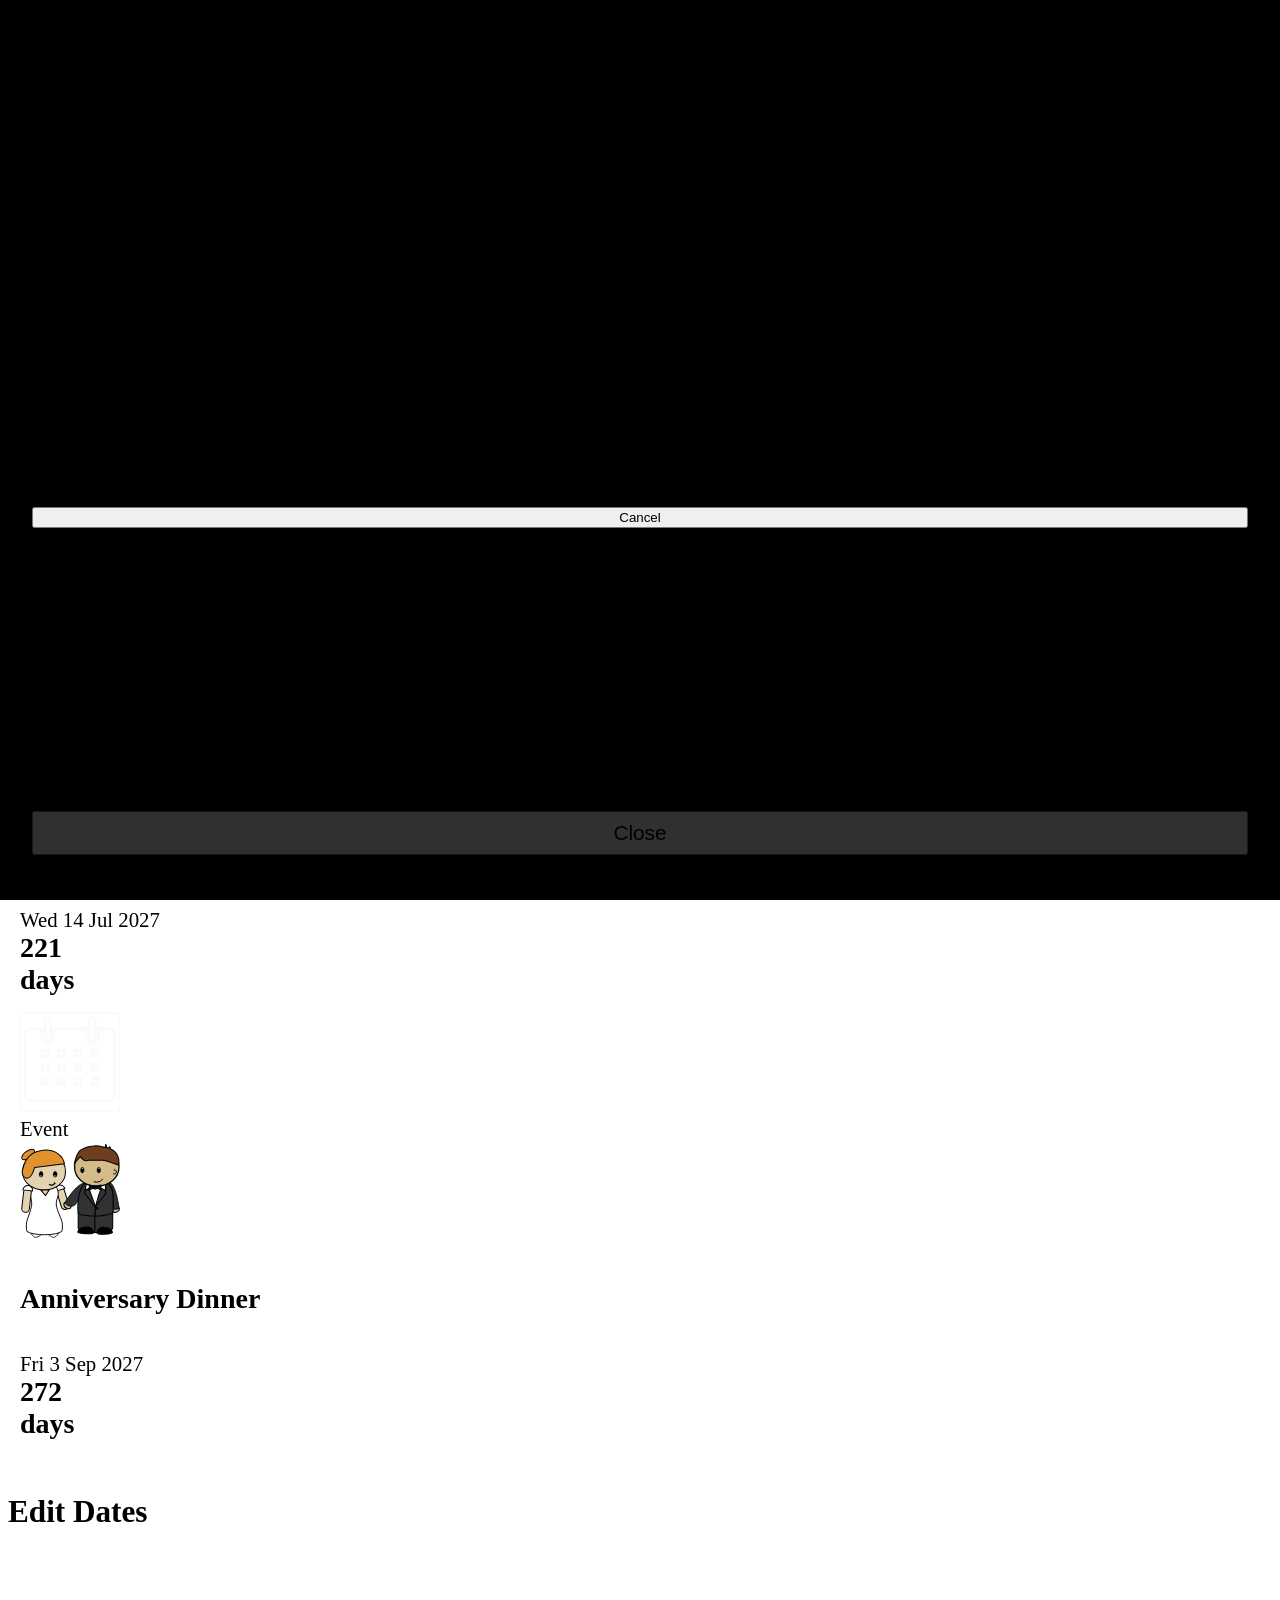
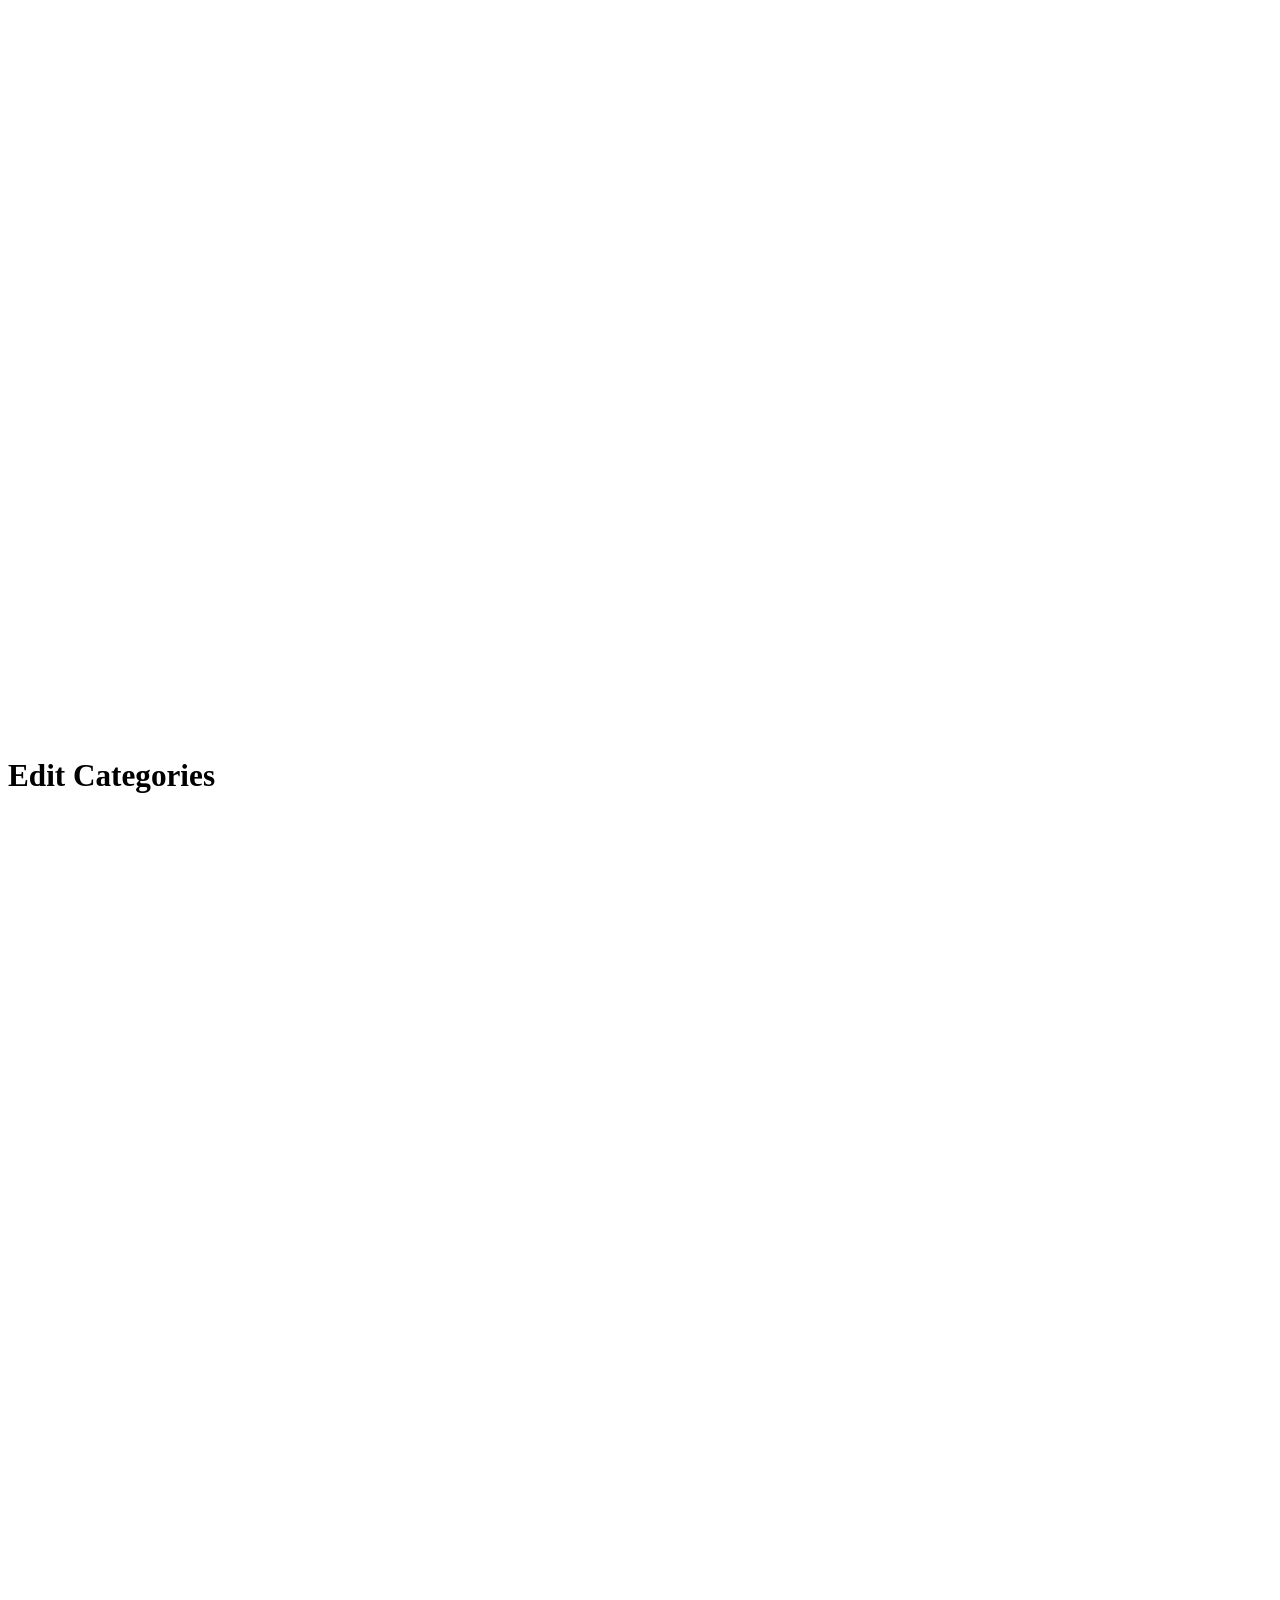
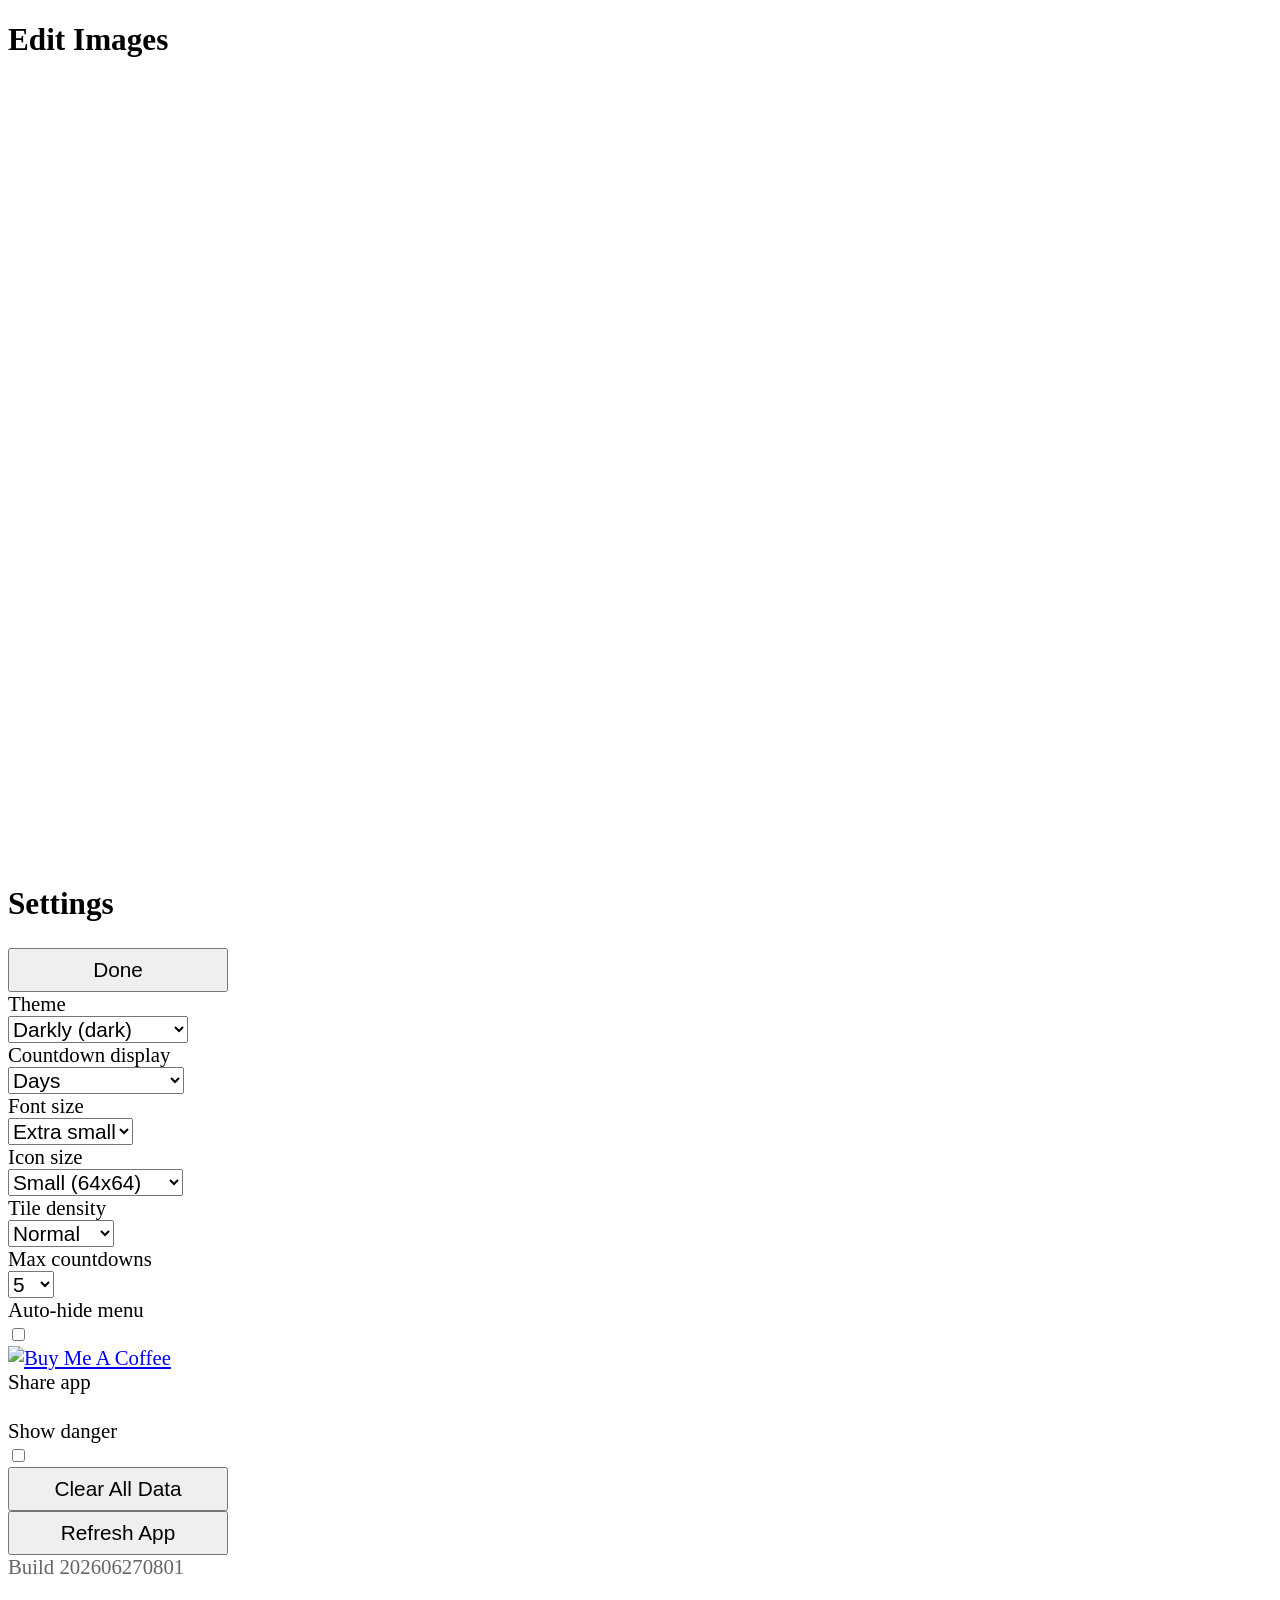
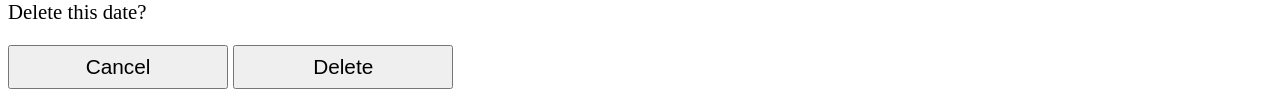
==== index.html @ 9384e5cd "Removed 0 weeks from the display" ====
<!DOCTYPE html>
<html lang="en">
<head>
  <meta charset="UTF-8">
  <meta name="viewport" content="width=device-width, initial-scale=1, maximum-scale=1, user-scalable=no, viewport-fit=cover">
  <meta name="theme-color" content="#3ddc84">
  <meta name="apple-mobile-web-app-capable" content="yes">
  <meta name="apple-mobile-web-app-status-bar-style" content="default">
  <link rel="manifest" href="manifest.json">
  <link rel="icon" href="icon.svg" type="image/svg+xml">
  <link rel="apple-touch-icon" href="icon.svg">
  <title>Count My Days</title>

  <link id="bootstrap-theme-css" href="https://cdn.jsdelivr.net/npm/bootswatch@5.3.3/dist/darkly/bootstrap.min.css" rel="stylesheet">
  <link rel="stylesheet" href="https://cdn.jsdelivr.net/npm/flatpickr@4.6.13/dist/flatpickr.min.css">
  <link rel="stylesheet" href="css/styles.css">
  <script>const BUILD_NUMBER = "202606270801";</script>
</head>

<body>

  <!-- FIXED TOOLBAR -->
  <nav id="mainNav" class="navbar navbar-expand px-3 py-2 gap-1 flex-wrap">

    <button class="btn p-1 me-1" onclick="openSettings()" title="Settings">
      <svg xmlns="http://www.w3.org/2000/svg" width="22" height="22" fill="currentColor" viewBox="0 0 16 16">
        <path d="M8 4.754a3.246 3.246 0 1 0 0 6.492 3.246 3.246 0 0 0 0-6.492zM5.754 8a2.246 2.246 0 1 1 4.492 0 2.246 2.246 0 0 1-4.492 0z"/>
        <path d="M9.796 1.343c-.527-1.79-3.065-1.79-3.592 0l-.094.319a.873.873 0 0 1-1.255.52l-.292-.16c-1.64-.892-3.433.902-2.54 2.541l.159.292a.873.873 0 0 1-.52 1.255l-.319.094c-1.79.527-1.79 3.065 0 3.592l.319.094a.873.873 0 0 1 .52 1.255l-.16.292c-.892 1.64.901 3.434 2.541 2.54l.292-.159a.873.873 0 0 1 1.255.52l.094.319c.527 1.79 3.065 1.79 3.592 0l.094-.319a.873.873 0 0 1 1.255-.52l.292.16c1.64.893 3.434-.902 2.54-2.541l-.159-.292a.873.873 0 0 1 .52-1.255l.319-.094c1.79-.527 1.79-3.065 0-3.592l-.319-.094a.873.873 0 0 1-.52-1.255l.16-.292c.893-1.64-.902-3.433-2.541-2.54l-.292.159a.873.873 0 0 1-1.255-.52l-.094-.319zm-2.633.283c.246-.835 1.428-.835 1.674 0l.094.319a1.873 1.873 0 0 0 2.693 1.115l.291-.16c.764-.415 1.6.42 1.184 1.185l-.159.292a1.873 1.873 0 0 0 1.116 2.692l.318.094c.835.246.835 1.428 0 1.674l-.319.094a1.873 1.873 0 0 0-1.115 2.693l.16.291c.415.764-.42 1.6-1.185 1.184l-.291-.159a1.873 1.873 0 0 0-2.693 1.116l-.094.318c-.246.835-1.428.835-1.674 0l-.094-.319a1.873 1.873 0 0 0-2.692-1.115l-.292.16c-.764.415-1.6-.42-1.184-1.185l.159-.291A1.873 1.873 0 0 0 1.945 8.93l-.319-.094c-.835-.246-.835-1.428 0-1.674l.319-.094A1.873 1.873 0 0 0 3.06 4.377l-.16-.292c-.415-.764.42-1.6 1.185-1.184l.292.159a1.873 1.873 0 0 0 2.692-1.115l.094-.319z"/>
      </svg>
    </button>

    <div class="dropdown">
      <button class="btn btn-sm dropdown-toggle" data-bs-toggle="dropdown">Edit</button>
      <ul class="dropdown-menu">
        <li><a class="dropdown-item" onclick="openDatesEditor()">Dates</a></li>
        <li><a class="dropdown-item" onclick="openCategoriesEditor()">Categories</a></li>
        <li><a class="dropdown-item" onclick="openImagesEditor()">Images</a></li>
      </ul>
    </div>

    <div class="dropdown">
      <button class="btn btn-sm dropdown-toggle" data-bs-toggle="dropdown">Export</button>
      <ul class="dropdown-menu">
        <li><a class="dropdown-item" onclick="exportData()">Export JSON</a></li>
        <li><a class="dropdown-item" onclick="exportToQR()">Export QR</a></li>
      </ul>
    </div>

    <div class="dropdown">
      <button class="btn btn-sm dropdown-toggle" data-bs-toggle="dropdown">Import</button>
      <ul class="dropdown-menu">
        <li><a class="dropdown-item" onclick="importData()">Import JSON</a></li>
        <li><a class="dropdown-item" onclick="startQRImport()">Import QR</a></li>
        <li><hr class="dropdown-divider"></li>
        <li><a class="dropdown-item" onclick="importSampleData()">Import Sample Data</a></li>
      </ul>
    </div>

  </nav>

  <!-- MAIN CONTENT -->
  <div class="container-fluid px-3">

    <div id="countdownContainer"></div>

    <!-- DATES EDITOR -->
    <div id="datesEditor" class="d-none">
      <div id="datesEditorHeader">
        <h2 class="mb-3">Edit Dates</h2>
        <div id="addDateTileTop" class="mb-3"></div>
        <div id="editorFilters" class="mb-3"></div>
      </div>
      <div id="editorList"></div>
      <div id="addDateTile" class="mt-3"></div>
      <div id="singleDateEditor" class="d-none"></div>
    </div>

    <!-- CATEGORIES EDITOR -->
    <div id="categoriesEditor" class="d-none">
      <div id="categoriesEditorHeader">
        <h2 class="mb-3">Edit Categories</h2>
        <div id="addCategoryTileTop" class="mb-3"></div>
        <div id="categoryFilters" class="mb-3"></div>
      </div>
      <div id="categoriesList"></div>
      <div id="addCategoryTile" class="mt-3"></div>
      <div id="singleCategoryEditor" class="d-none"></div>
    </div>

    <!-- IMAGES EDITOR -->
    <div id="imagesEditor" class="d-none">
      <div id="imagesEditorHeader">
        <h2 class="mb-3">Edit Images</h2>
        <div id="addImageTileTop" class="mb-3"></div>
        <div id="imageFilters" class="mb-3"></div>
      </div>
      <div id="imagesList"></div>
      <div id="addImageTile" class="mt-3"></div>
      <div id="singleImageEditor" class="d-none"></div>
    </div>

    <!-- SETTINGS PAGE -->
    <div id="settingsPage" class="d-none">
      <h2 class="mb-3">Settings</h2>

      <div class="d-flex gap-2 mb-3">
        <button class="btn btn-success editor-btn btn-wide ms-auto" onclick="closeSettings()">Done</button>
      </div>

      <div class="row mb-3 align-items-center col-md-8">
        <div class="col-4 text-end"><label class="form-label mb-0">Theme</label></div>
        <div class="col-8">
          <select id="themeSelector" class="form-select" onchange="changeTheme(this.value)">
            <option value="brite">Brite (light)</option>
            <option value="cerulean">Cerulean (light)</option>
            <option value="cosmo">Cosmo (light)</option>
            <option value="cyborg">Cyborg (dark)</option>
            <option value="darkly" selected>Darkly (dark)</option>
            <option value="flatly">Flatly (light)</option>
            <option value="journal">Journal (light)</option>
            <option value="litera">Litera (light)</option>
            <option value="lumen">Lumen (light)</option>
            <option value="lux">Lux (light)</option>
            <option value="materia">Materia (light)</option>
            <option value="minty">Minty (light)</option>
            <option value="morph">Morph (light)</option>
            <option value="pulse">Pulse (light)</option>
            <option value="quartz">Quartz (light)</option>
            <option value="sandstone">Sandstone (light)</option>
            <option value="simplex">Simplex (light)</option>
            <option value="sketchy">Sketchy (light)</option>
            <option value="slate">Slate (dark)</option>
            <option value="solar">Solar (dark)</option>
            <option value="spacelab">Spacelab (light)</option>
            <option value="superhero">Superhero (dark)</option>
            <option value="united">United (light)</option>
            <option value="vapor">Vapor (dark)</option>
            <option value="yeti">Yeti (light)</option>
            <option value="zephyr">Zephyr (light)</option>
          </select>
        </div>
      </div>

      <div class="row mb-3 align-items-center col-md-8">
        <div class="col-4 text-end"><label class="form-label mb-0">Countdown display</label></div>
        <div class="col-8">
          <select id="formatSelector" class="form-select" onchange="changeFormat(this.value)">
            <option value="days">Days</option>
            <option value="weeksAndDays">Weeks and days</option>
          </select>
        </div>
      </div>

      <div class="row mb-4 align-items-center col-md-8">
        <div class="col-4 text-end"><label class="form-label mb-0">Font size</label></div>
        <div class="col-8">
          <select id="fontSizeSelector" class="form-select" onchange="changeFontSize(this.value)">
            <option value="xsmall">Extra small</option>
            <option value="small">Small</option>
            <option value="normal">Normal</option>
            <option value="large">Large</option>
            <option value="xlarge">Extra large</option>
            <option value="jumbo">Jumbo</option>
          </select>
        </div>
      </div>

      <div class="row mb-4 align-items-center col-md-8">
        <div class="col-4 text-end"><label class="form-label mb-0">Icon size</label></div>
        <div class="col-8">
          <select id="iconSizeSelector" class="form-select" onchange="changeIconSize(this.value)">
            <option value="small">Small (64x64)</option>
            <option value="medium">Medium (80x80)</option>
            <option value="large">Large (100x100)</option>
          </select>
        </div>
      </div>

      <div class="row mb-4 align-items-center col-md-8">
        <div class="col-4 text-end"><label class="form-label mb-0">Tile density</label></div>
        <div class="col-8">
          <select id="densitySelector" class="form-select" onchange="changeDensity(this.value)">
            <option value="normal">Normal</option>
            <option value="compact">Compact</option>
          </select>
        </div>
      </div>

      <div class="row mb-3 align-items-center col-md-8">
        <div class="col-4 text-end"><label class="form-label mb-0">Max countdowns</label></div>
        <div class="col-8">
          <select id="maxCountdownsSelector" class="form-select" onchange="changeMaxCountdowns(this.value)">
            <option value="5">5</option>
            <option value="10">10</option>
            <option value="20">20</option>
            <option value="0">All</option>
          </select>
        </div>
      </div>

      <div class="row mb-4 align-items-center col-md-8">
        <div class="col-4 text-end"><label class="form-label mb-0">Auto-hide menu</label></div>
        <div class="col-8">
          <div class="form-check form-switch mt-1">
            <input id="autoHideMenu" class="form-check-input" type="checkbox" onchange="changeAutoHideMenu(this.checked)">
          </div>
        </div>
      </div>

      <div class="mt-4 row align-items-center col-md-8">
        <div class="col-4 text-end"></div>
        <div class="col-8">
          <a href="https://buymeacoffee.com/ownimage" target="_blank" rel="noopener">
            <img src="https://cdn.buymeacoffee.com/buttons/v2/default-yellow.png" alt="Buy Me A Coffee" style="height:50px">
          </a>
        </div>
      </div>

      <div class="mt-4 row align-items-center col-md-8">
        <div class="col-4 text-end"><label class="form-label mb-0">Share app</label></div>
        <div class="col-8">
          <div id="shareQrCode" style="background:white;padding:10px;display:inline-block;border-radius:8px;"></div>
        </div>
      </div>

      <div class="row mb-4 align-items-center col-md-8">
        <div class="col-4 text-end"><label class="form-label mb-0">Show danger</label></div>
        <div class="col-8">
          <div class="form-check form-switch mt-1">
            <input id="showDanger" class="form-check-input" type="checkbox" onchange="changeShowDanger(this.checked)">
          </div>
        </div>
      </div>

      <div id="clearAllDataRow" class="mt-4 row align-items-center col-md-8 d-none">
        <div class="col-4 text-end"></div>
        <div class="col-8">
          <button class="btn btn-danger editor-btn btn-wide w-100" onclick="confirmClearAllData()">Clear All Data</button>
        </div>
      </div>
      <div id="refreshAppRow" class="mt-2 row align-items-center col-md-8 d-none">
        <div class="col-4 text-end"></div>
        <div class="col-8">
          <button class="btn btn-warning editor-btn btn-wide w-100" onclick="location.reload()">Refresh App</button>
        </div>
      </div>
      <div class="mt-5 small build-number">Build <span id="buildNumber"></span></div>
    </div>
    <script>document.getElementById("buildNumber").textContent = BUILD_NUMBER;</script>

  </div>

  <!-- EXPORT WIZARD MODAL -->
  <div id="exportWizardModal" class="qr-modal d-none">
    <div class="qr-modal-content">
      <h3 id="exportWizardTitle">Export Wizard</h3>
      <div id="exportWizardBody" class="qr-scroll" style="text-align:left"></div>
      <div id="exportWizardFooter" class="d-flex gap-2 mt-3 justify-content-center"></div>
    </div>
  </div>

  <!-- IMPORT WIZARD MODAL -->
  <div id="importWizardModal" class="qr-modal d-none">
    <div class="qr-modal-content">
      <h3 id="importWizardTitle">Import Wizard</h3>
      <div id="importWizardBody" class="qr-scroll" style="text-align:left;overflow-x:hidden"></div>
      <div id="importWizardFooter" class="d-flex gap-2 mt-3 justify-content-center"></div>
    </div>
  </div>

  <!-- QR EXPORT MODAL -->
  <div id="qrExportModal" class="qr-modal d-none">
    <div class="qr-modal-content">
      <h3>Exported QR Codes</h3>
      <p class="text-secondary">Scan all QR codes to restore your data.</p>

      <div id="qrList" class="qr-scroll"></div>

      <button class="btn btn-success editor-btn btn-wide mt-3" onclick="closeQRExportModal()">Close</button>
    </div>
  </div>

  <!-- QR IMPORT MODAL -->
  <div id="qrImportModal" class="qr-modal d-none">
    <div class="qr-modal-content">
      <h3>Import via QR</h3>
      <p id="qrImportStatus" class="text-info">Waiting for QR scans…</p>

      <div id="qrReader" style="width: 100%; height: 320px;"></div>

      <button class="btn btn-danger mt-3" onclick="cancelQRImport()">Cancel</button>
    </div>
  </div>

  <div id="deleteConfirmModal" class="modal fade" tabindex="-1" data-bs-backdrop="static" data-bs-keyboard="false">
    <div class="modal-dialog modal-dialog-centered">
      <div class="modal-content">
        <div class="modal-body text-center pb-0">
          <p class="mb-3 fs-5" id="deleteConfirmMessage">Delete this date?</p>
        </div>
        <div class="modal-footer justify-content-center border-0 pt-2">
          <button class="btn btn-secondary editor-btn btn-wide" data-bs-dismiss="modal">Cancel</button>
          <button class="btn btn-danger editor-btn btn-wide" id="deleteConfirmBtn">Delete</button>
        </div>
      </div>
    </div>
  </div>

  <!-- BOOTSTRAP JS -->
  <script src="https://cdn.jsdelivr.net/npm/bootstrap@5.3.3/dist/js/bootstrap.bundle.min.js"></script>

  <!-- FLATPICKR -->
  <script src="https://cdn.jsdelivr.net/npm/flatpickr@4.6.13/dist/flatpickr.min.js"></script>

  <!-- REQUIRED LIBRARIES FOR QR -->
  <script src="https://cdnjs.cloudflare.com/ajax/libs/lz-string/1.5.0/lz-string.min.js"></script>
  <script src="https://unpkg.com/html5-qrcode@2.3.6"></script>
  <script src="https://cdn.jsdelivr.net/npm/qrcodejs@1.0.0/qrcode.min.js"></script>
  <script src="https://cdn.jsdelivr.net/npm/jsqr@1.4.0/dist/jsQR.js"></script>


  <script>
  document.write('<script src="js/sampleImages.js?v=' + BUILD_NUMBER + '"><\/script>');
  document.write('<script src="js/sampleCategories.js?v=' + BUILD_NUMBER + '"><\/script>');
  document.write('<script src="js/sampleDates.js?v=' + BUILD_NUMBER + '"><\/script>');
  document.write('<script src="js/settings.js?v=' + BUILD_NUMBER + '"><\/script>');
  document.write('<script src="js/app.js?v=' + BUILD_NUMBER + '"><\/script>');
  document.write('<script src="js/dates.js?v=' + BUILD_NUMBER + '"><\/script>');
  document.write('<script src="js/categories.js?v=' + BUILD_NUMBER + '"><\/script>');
  document.write('<script src="js/images.js?v=' + BUILD_NUMBER + '"><\/script>');
  document.write('<script src="js/export.js?v=' + BUILD_NUMBER + '"><\/script>');
  document.write('<script src="js/import-wizard.js?v=' + BUILD_NUMBER + '"><\/script>');
  </script>

  <script>
  if ("serviceWorker" in navigator) {
    navigator.serviceWorker.register("sw.js");
  }
  </script>

</body>
</html>
---- css/styles.css ----
/* IMAGES */
/* RESPONSIVE IMAGE SIZES */
.countdown-img,
.date-img {
  width: 100px;
  height: 100px;
  object-fit: contain;
}
@media (max-width: 480px) {
  .countdown-img,
  .date-img {
    width: 64px;
    height: 64px;
  }
}

/* ICON SIZE */
body.icon-size-small .countdown-img,
body.icon-size-small .date-img {
  width: 64px !important;
  height: 64px !important;
}
body.icon-size-medium .countdown-img,
body.icon-size-medium .date-img {
  width: 80px !important;
  height: 80px !important;
}
body.icon-size-large .countdown-img,
body.icon-size-large .date-img {
  width: 100px !important;
  height: 100px !important;
}

/* TILE DENSITY */
body.compact .countdown-card {
  padding: 0.25rem 0.5rem;
}
body.compact .countdown-card .countdown-img,
body.compact .countdown-card .date-img {
  width: 48px !important;
  height: 48px !important;
}
body.compact .card {
  margin-bottom: 0.25rem !important;
}
body.compact #countdownContainer .mb-3 {
  margin-bottom: 0.25rem !important;
}
body.compact .countdown-card h4 {
  font-size: 1rem !important;
}
body.compact .countdown-card .h4 {
  font-size: 1rem !important;
}
body.compact .countdown-card .row > div {
  padding-top: 0.1rem;
  padding-bottom: 0.1rem;
}
body.compact .countdown-card .mt-1 {
  margin-top: 0 !important;
}
body.compact .countdown-card .mb-1 {
  margin-bottom: 0 !important;
}
body.compact .countdown-card .gap-1 {
  gap: 0.15rem !important;
}
body.compact .card.p-3 {
  padding: 0.4rem 0.5rem !important;
}
body.compact .editor-btn {
  min-width: 70px;
}
body.compact .btn-wide {
  min-width: 160px;
}

.countdown-card {
  border-width: 1px;
  padding: 0.5rem 0.75rem;
}

.countdown-card .row {
  flex-wrap: nowrap;
}

.qr-modal {
  position: fixed;
  inset: 0;
  background: rgba(0,0,0,0.8);
  display: flex;
  justify-content: center;
  align-items: center;
  z-index: 9999;
}

.qr-modal-content {
  background: var(--bs-body-bg);
  padding: 24px;
  border-radius: 10px;
  width: 95vw;
  max-width: 95vw;
  height: 90vh;
  display: flex;
  flex-direction: column;
  text-align: center;
}
#exportWizardModal #exportWizardFooter {
  flex-wrap: wrap;
}


.qr-scroll {
  flex: 1;
  overflow-y: auto;
  min-height: 0;
}

.type-select {
  width: auto;
  flex: 0 0 auto;
}
.date-day-select {
  width: 100px;
  flex-shrink: 0;
}
.date-month-select {
  width: 100px;
  flex-shrink: 0;
}

.flatpickr-date {
  min-width: 120px;
  width: 100%;
}

/* Light theme: clearer borders on form controls */
[data-bs-theme="light"] .form-control,
[data-bs-theme="light"] .form-select {
  border-color: #999;
}
[data-bs-theme="light"] .form-control:focus,
[data-bs-theme="light"] .form-select:focus {
  border-color: #86b7fe;
}

/* Dark theme: flatpickr calendar contrast */
[data-bs-theme="dark"] .flatpickr-calendar {
  background: #1e1e1e;
  border: 1px solid #444;
  box-shadow: 0 2px 8px rgba(0,0,0,0.5);
}
[data-bs-theme="dark"] .flatpickr-months .flatpickr-month,
[data-bs-theme="dark"] .flatpickr-current-month .flatpickr-monthDropdown-months {
  background: transparent;
  color: #e0e0e0;
}
[data-bs-theme="dark"] .flatpickr-current-month .flatpickr-monthDropdown-months {
  background: #1e1e1e;
  color: #e0e0e0;
}
[data-bs-theme="dark"] .flatpickr-current-month .flatpickr-monthDropdown-months option {
  background: #1e1e1e;
  color: #e0e0e0;
}
[data-bs-theme="dark"] .flatpickr-current-month input.cur-year {
  color: #e0e0e0;
}
[data-bs-theme="dark"] span.flatpickr-weekday {
  background: transparent;
  color: #aaa;
}
[data-bs-theme="dark"] .flatpickr-day {
  color: #e0e0e0;
}
[data-bs-theme="dark"] .flatpickr-day.today {
  border-color: var(--bs-primary);
}
[data-bs-theme="dark"] .flatpickr-day:hover {
  background: #333;
  border-color: #555;
}
[data-bs-theme="dark"] .flatpickr-day.selected,
[data-bs-theme="dark"] .flatpickr-day.startRange,
[data-bs-theme="dark"] .flatpickr-day.endRange,
[data-bs-theme="dark"] .flatpickr-day.selected.inRange {
  background: var(--bs-primary);
  border-color: var(--bs-primary);
  color: #fff;
}
[data-bs-theme="dark"] .flatpickr-day.inRange {
  background: #2a2a2a;
  border-color: #3a3a3a;
}
[data-bs-theme="dark"] .flatpickr-day.flatpickr-disabled,
[data-bs-theme="dark"] .flatpickr-day.flatpickr-disabled:hover {
  color: #555;
}
[data-bs-theme="dark"] .flatpickr-day.prevMonthDay,
[data-bs-theme="dark"] .flatpickr-day.nextMonthDay {
  color: #555;
}
[data-bs-theme="dark"] .flatpickr-time {
  border-top-color: #444;
}
[data-bs-theme="dark"] .flatpickr-time input {
  color: #e0e0e0;
}
[data-bs-theme="dark"] .flatpickr-time .flatpickr-time-separator,
[data-bs-theme="dark"] .flatpickr-time .flatpickr-am-pm {
  color: #e0e0e0;
}
[data-bs-theme="dark"] .flatpickr-calendar.arrowTop:before {
  border-bottom-color: #444;
}
[data-bs-theme="dark"] .flatpickr-calendar.arrowTop:after {
  border-bottom-color: #1e1e1e;
}
[data-bs-theme="dark"] .flatpickr-calendar.arrowBottom:before {
  border-top-color: #444;
}
[data-bs-theme="dark"] .flatpickr-calendar.arrowBottom:after {
  border-top-color: #1e1e1e;
}

/* FONT SIZE */
body.font-size-xsmall,
body.font-size-xsmall .navbar .btn,
body.font-size-xsmall .navbar .dropdown-item,
body.font-size-xsmall #settingsPage,
body.font-size-xsmall #settingsPage .btn,
body.font-size-xsmall #settingsPage .form-label,
body.font-size-xsmall #settingsPage .form-control,
body.font-size-xsmall #settingsPage .form-select,
body.font-size-xsmall #datesEditor,
body.font-size-xsmall #datesEditor .btn,
body.font-size-xsmall #datesEditor .form-label,
body.font-size-xsmall #datesEditor .form-control,
body.font-size-xsmall #datesEditor .form-select,
body.font-size-xsmall #categoriesEditor,
body.font-size-xsmall #categoriesEditor .btn,
body.font-size-xsmall #categoriesEditor .form-label,
body.font-size-xsmall #categoriesEditor .form-control,
body.font-size-xsmall #categoriesEditor .form-select,
body.font-size-xsmall #imagesEditor,
body.font-size-xsmall #imagesEditor .btn,
body.font-size-xsmall #imagesEditor .form-label,
body.font-size-xsmall #imagesEditor .form-control,
body.font-size-xsmall #imagesEditor .form-select,
body.font-size-xsmall #deleteConfirmModal,
body.font-size-xsmall #deleteConfirmModal .btn,
body.font-size-xsmall #exportWizardModal,
body.font-size-xsmall #exportWizardModal .btn,
body.font-size-xsmall #qrExportModal,
body.font-size-xsmall #qrExportModal .btn {
  font-size: 0.8rem;
}
body.font-size-small,
body.font-size-small .navbar .btn,
body.font-size-small .navbar .dropdown-item,
body.font-size-small #settingsPage,
body.font-size-small #settingsPage .btn,
body.font-size-small #settingsPage .form-label,
body.font-size-small #settingsPage .form-control,
body.font-size-small #settingsPage .form-select,
body.font-size-small #datesEditor,
body.font-size-small #datesEditor .btn,
body.font-size-small #datesEditor .form-label,
body.font-size-small #datesEditor .form-control,
body.font-size-small #datesEditor .form-select,
body.font-size-small #categoriesEditor,
body.font-size-small #categoriesEditor .btn,
body.font-size-small #categoriesEditor .form-label,
body.font-size-small #categoriesEditor .form-control,
body.font-size-small #categoriesEditor .form-select,
body.font-size-small #imagesEditor,
body.font-size-small #imagesEditor .btn,
body.font-size-small #imagesEditor .form-label,
body.font-size-small #imagesEditor .form-control,
body.font-size-small #imagesEditor .form-select,
body.font-size-small #deleteConfirmModal,
body.font-size-small #deleteConfirmModal .btn,
body.font-size-small #exportWizardModal,
body.font-size-small #exportWizardModal .btn,
body.font-size-small #qrExportModal,
body.font-size-small #qrExportModal .btn {
  font-size: 0.925rem;
}
body.font-size-large,
body.font-size-large .navbar .btn,
body.font-size-large .navbar .dropdown-item,
body.font-size-large #settingsPage,
body.font-size-large #settingsPage .btn,
body.font-size-large #settingsPage .form-label,
body.font-size-large #settingsPage .form-control,
body.font-size-large #settingsPage .form-select,
body.font-size-large #datesEditor,
body.font-size-large #datesEditor .btn,
body.font-size-large #datesEditor .form-label,
body.font-size-large #datesEditor .form-control,
body.font-size-large #datesEditor .form-select,
body.font-size-large #categoriesEditor,
body.font-size-large #categoriesEditor .btn,
body.font-size-large #categoriesEditor .form-label,
body.font-size-large #categoriesEditor .form-control,
body.font-size-large #categoriesEditor .form-select,
body.font-size-large #imagesEditor,
body.font-size-large #imagesEditor .btn,
body.font-size-large #imagesEditor .form-label,
body.font-size-large #imagesEditor .form-control,
body.font-size-large #imagesEditor .form-select,
body.font-size-large #deleteConfirmModal,
body.font-size-large #deleteConfirmModal .btn,
body.font-size-large #exportWizardModal,
body.font-size-large #exportWizardModal .btn,
body.font-size-large #qrExportModal,
body.font-size-large #qrExportModal .btn {
  font-size: 1.125rem;
}
body.font-size-xlarge,
body.font-size-xlarge .navbar .btn,
body.font-size-xlarge .navbar .dropdown-item,
body.font-size-xlarge #settingsPage,
body.font-size-xlarge #settingsPage .btn,
body.font-size-xlarge #settingsPage .form-label,
body.font-size-xlarge #settingsPage .form-control,
body.font-size-xlarge #settingsPage .form-select,
body.font-size-xlarge #datesEditor,
body.font-size-xlarge #datesEditor .btn,
body.font-size-xlarge #datesEditor .form-label,
body.font-size-xlarge #datesEditor .form-control,
body.font-size-xlarge #datesEditor .form-select,
body.font-size-xlarge #categoriesEditor,
body.font-size-xlarge #categoriesEditor .btn,
body.font-size-xlarge #categoriesEditor .form-label,
body.font-size-xlarge #categoriesEditor .form-control,
body.font-size-xlarge #categoriesEditor .form-select,
body.font-size-xlarge #imagesEditor,
body.font-size-xlarge #imagesEditor .btn,
body.font-size-xlarge #imagesEditor .form-label,
body.font-size-xlarge #imagesEditor .form-control,
body.font-size-xlarge #imagesEditor .form-select,
body.font-size-xlarge #deleteConfirmModal,
body.font-size-xlarge #deleteConfirmModal .btn,
body.font-size-xlarge #exportWizardModal,
body.font-size-xlarge #exportWizardModal .btn,
body.font-size-xlarge #qrExportModal,
body.font-size-xlarge #qrExportModal .btn {
  font-size: 1.3rem;
}
body.font-size-jumbo,
body.font-size-jumbo .navbar .btn,
body.font-size-jumbo .navbar .dropdown-item,
body.font-size-jumbo #settingsPage,
body.font-size-jumbo #settingsPage .btn,
body.font-size-jumbo #settingsPage .form-label,
body.font-size-jumbo #settingsPage .form-control,
body.font-size-jumbo #settingsPage .form-select,
body.font-size-jumbo #datesEditor,
body.font-size-jumbo #datesEditor .btn,
body.font-size-jumbo #datesEditor .form-label,
body.font-size-jumbo #datesEditor .form-control,
body.font-size-jumbo #datesEditor .form-select,
body.font-size-jumbo #categoriesEditor,
body.font-size-jumbo #categoriesEditor .btn,
body.font-size-jumbo #categoriesEditor .form-label,
body.font-size-jumbo #categoriesEditor .form-control,
body.font-size-jumbo #categoriesEditor .form-select,
body.font-size-jumbo #imagesEditor,
body.font-size-jumbo #imagesEditor .btn,
body.font-size-jumbo #imagesEditor .form-label,
body.font-size-jumbo #imagesEditor .form-control,
body.font-size-jumbo #imagesEditor .form-select,
body.font-size-jumbo #deleteConfirmModal,
body.font-size-jumbo #deleteConfirmModal .btn,
body.font-size-jumbo #exportWizardModal,
body.font-size-jumbo #exportWizardModal .btn,
body.font-size-jumbo #qrExportModal,
body.font-size-jumbo #qrExportModal .btn {
  font-size: 1.6rem;
}

/* COUNTDOWN TILE HEADINGS */
.countdown-card h4,
.countdown-card .h4 {
  font-size: 1.5rem;
  font-weight: 800;
}
body.font-size-large .countdown-card h4,
body.font-size-large .countdown-card .h4 {
  font-size: 1.6rem;
}
body.font-size-xlarge .countdown-card h4,
body.font-size-xlarge .countdown-card .h4 {
  font-size: 1.75rem;
}
body.font-size-jumbo .countdown-card h4,
body.font-size-jumbo .countdown-card .h4 {
  font-size: 2rem;
}

/* AUTO-HIDE MENU */
body.auto-hide-menu #mainNav {
  position: fixed;
  top: 0;
  left: 0;
  right: 0;
  z-index: 1030;
  background: var(--bs-body-bg);
  will-change: transform;
  -webkit-transition: -webkit-transform 0.3s ease;
  transition: transform 0.3s ease;
}
body.auto-hide-menu #mainNav.nav-hidden {
  -webkit-transform: translateY(-100%);
  transform: translateY(-100%);
}
body.auto-hide-menu .container-fluid {
  padding-top: 60px;
  transition: padding-top 0.3s ease;
}
body.auto-hide-menu #mainNav.nav-hidden ~ .container-fluid {
  padding-top: 0.5rem;
}

/* PWA SAFE AREA */
#mainNav {
  padding-top: env(safe-area-inset-top, 0);
}
body.auto-hide-menu .container-fluid {
  padding-top: calc(60px + env(safe-area-inset-top, 0));
}
body.auto-hide-menu #mainNav.nav-hidden ~ .container-fluid {
  padding-top: calc(0.5rem + env(safe-area-inset-top, 0));
}

/* INACTIVE MENU DURING EDITING */
#mainNav.nav-inactive {
  pointer-events: none;
  opacity: 0.4;
}

/* EDITOR LAYOUT */
#datesEditor {
  display: flex;
  flex-direction: column;
  height: calc(100vh - 56px);
  padding-top: 20px;
}
#datesEditorHeader {
  flex-shrink: 0;
}
#datesEditor #editorList {
  flex: 1;
  overflow-y: auto;
  min-height: 0;
}
#imagesEditor {
  display: flex;
  flex-direction: column;
  height: calc(100vh - 56px);
  padding-top: 20px;
}
#imagesEditorHeader {
  flex-shrink: 0;
}
#imagesEditor #imagesList {
  flex: 1;
  overflow-y: auto;
  min-height: 0;
}
#categoriesEditor {
  display: flex;
  flex-direction: column;
  height: calc(100vh - 56px);
  padding-top: 20px;
}
#categoriesEditorHeader {
  flex-shrink: 0;
}
#categoriesEditor #categoriesList {
  flex: 1;
  overflow-y: auto;
  min-height: 0;
}
#settingsPage {
  padding-top: 20px;
}

/* EDITOR TITLE WEIGHT */
#datesEditor .editor-title {
  font-weight: 800;
}

/* COLOUR SWATCH */
.color-swatch {
  display: inline-block;
  width: 24px;
  height: 24px;
  border-radius: 4px;
  border: 1px solid rgba(128,128,128,0.3);
  flex-shrink: 0;
}

/* EDIT HIGHLIGHT */
.card-edited {
  box-shadow: inset 0 0 0 3px var(--bs-primary);
  background-color: rgba(var(--bs-primary-rgb), 0.08);
}

/* BUTTON SIZING */
.editor-btn {
  min-width: 100px;
  padding: 0.5rem 1rem;
  touch-action: manipulation;
}
.btn-wide {
  min-width: 220px;
  touch-action: manipulation;
}
body.compact .editor-btn {
  padding: 0.25rem 0.5rem;
}

/* BUILD NUMBER */
.build-number {
  color: var(--bs-body-color);
  opacity: 0.6;
}
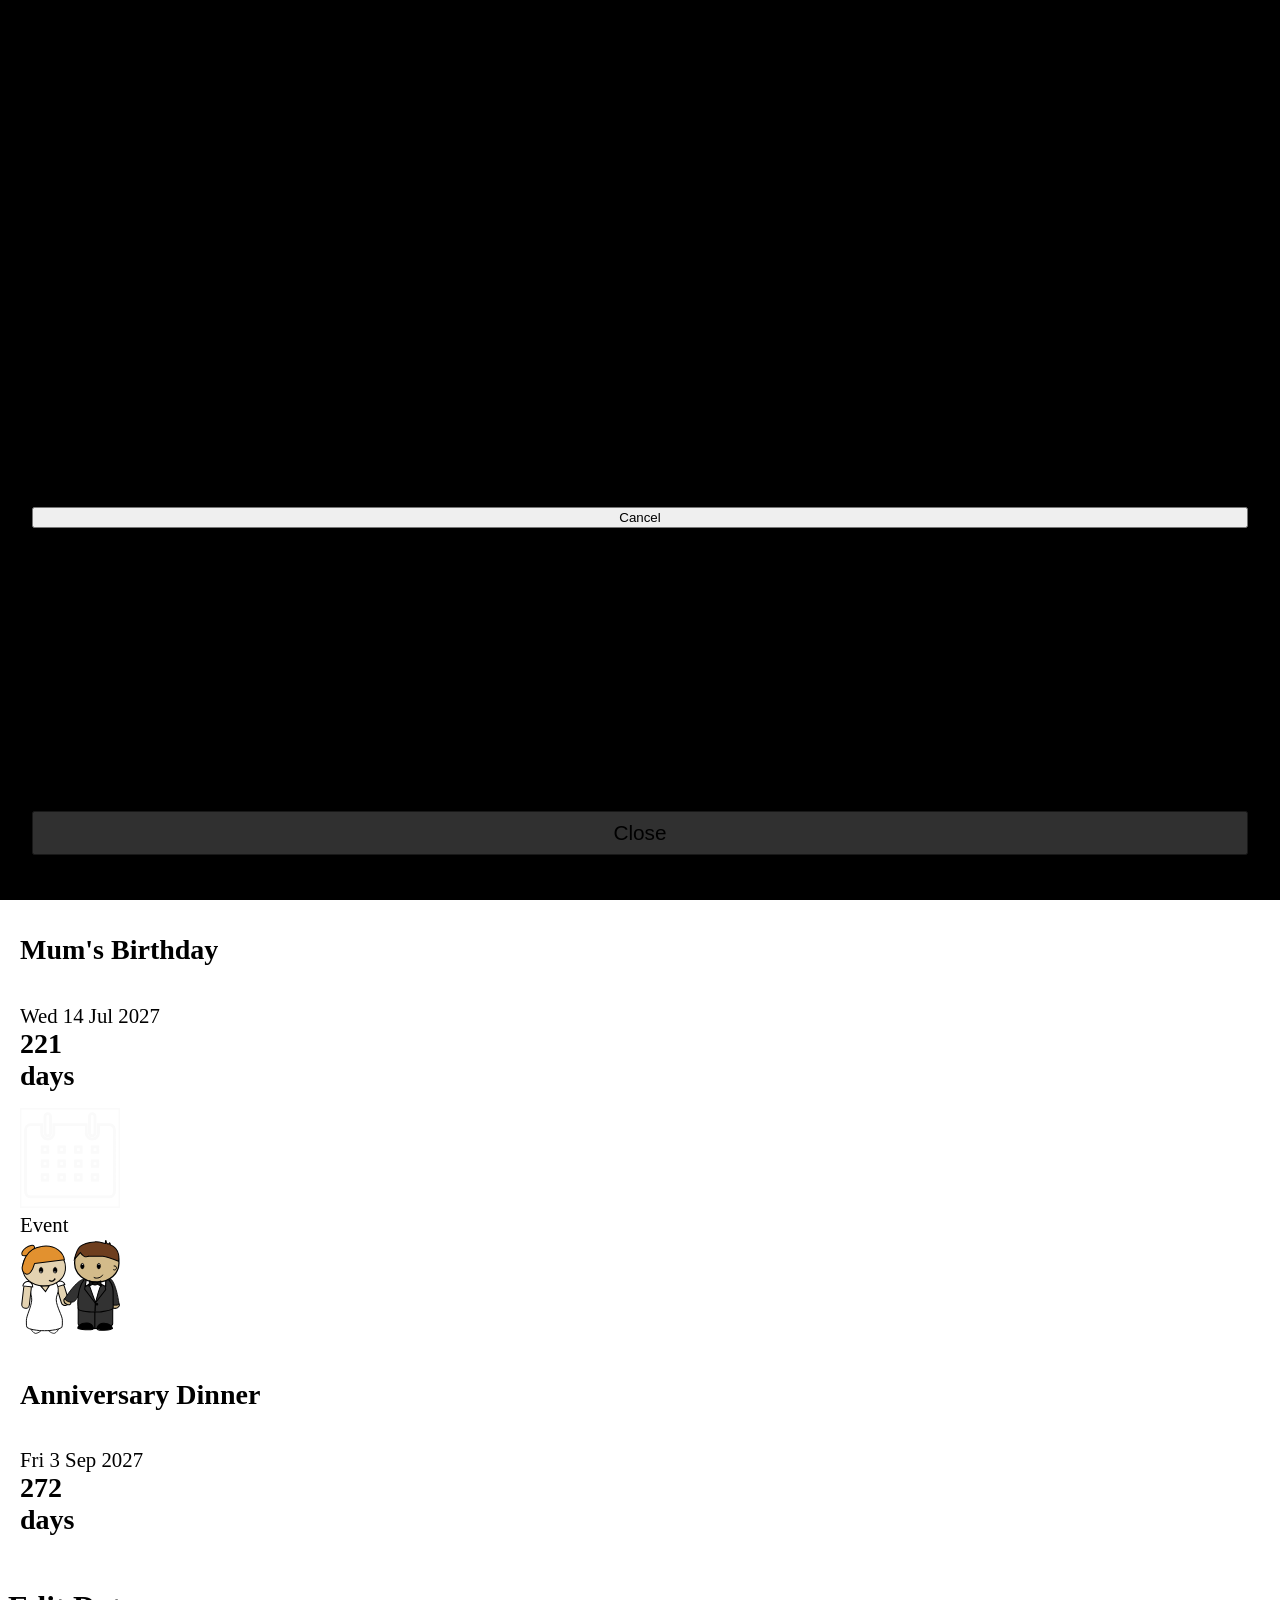
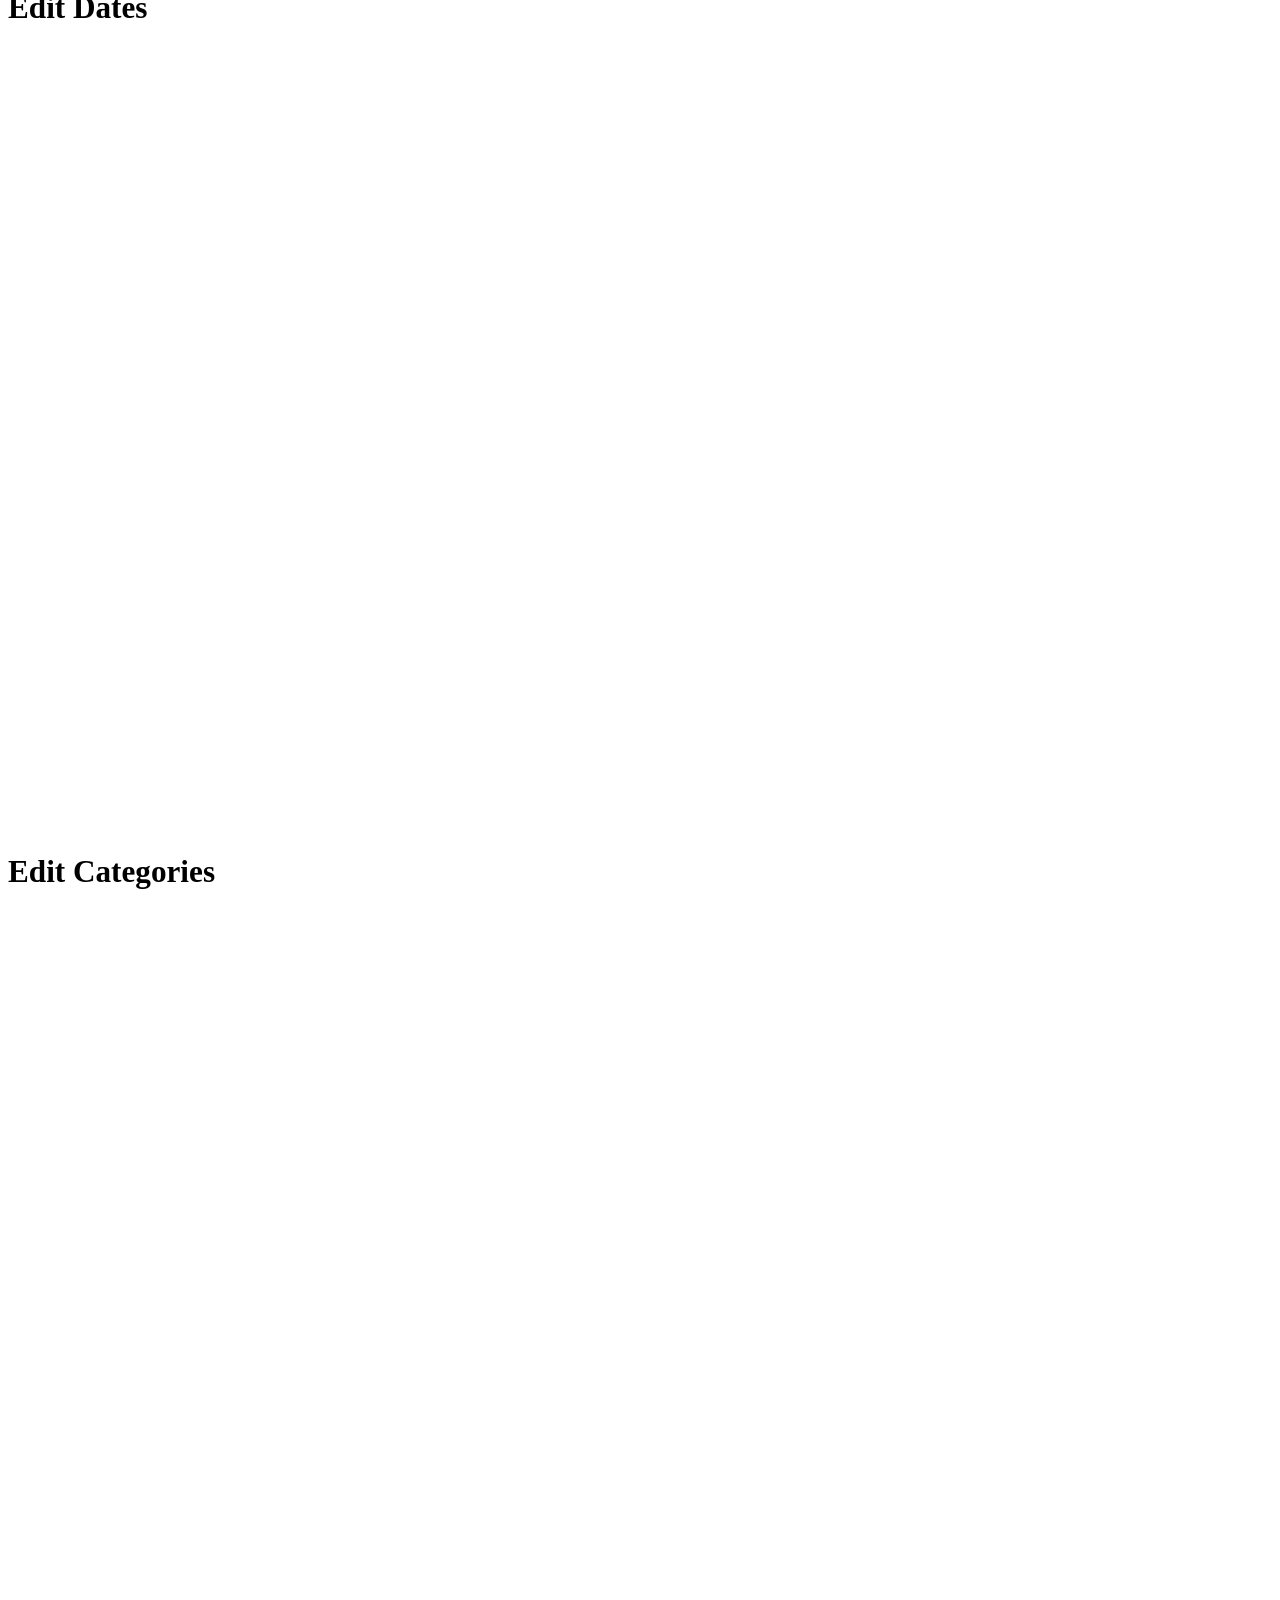
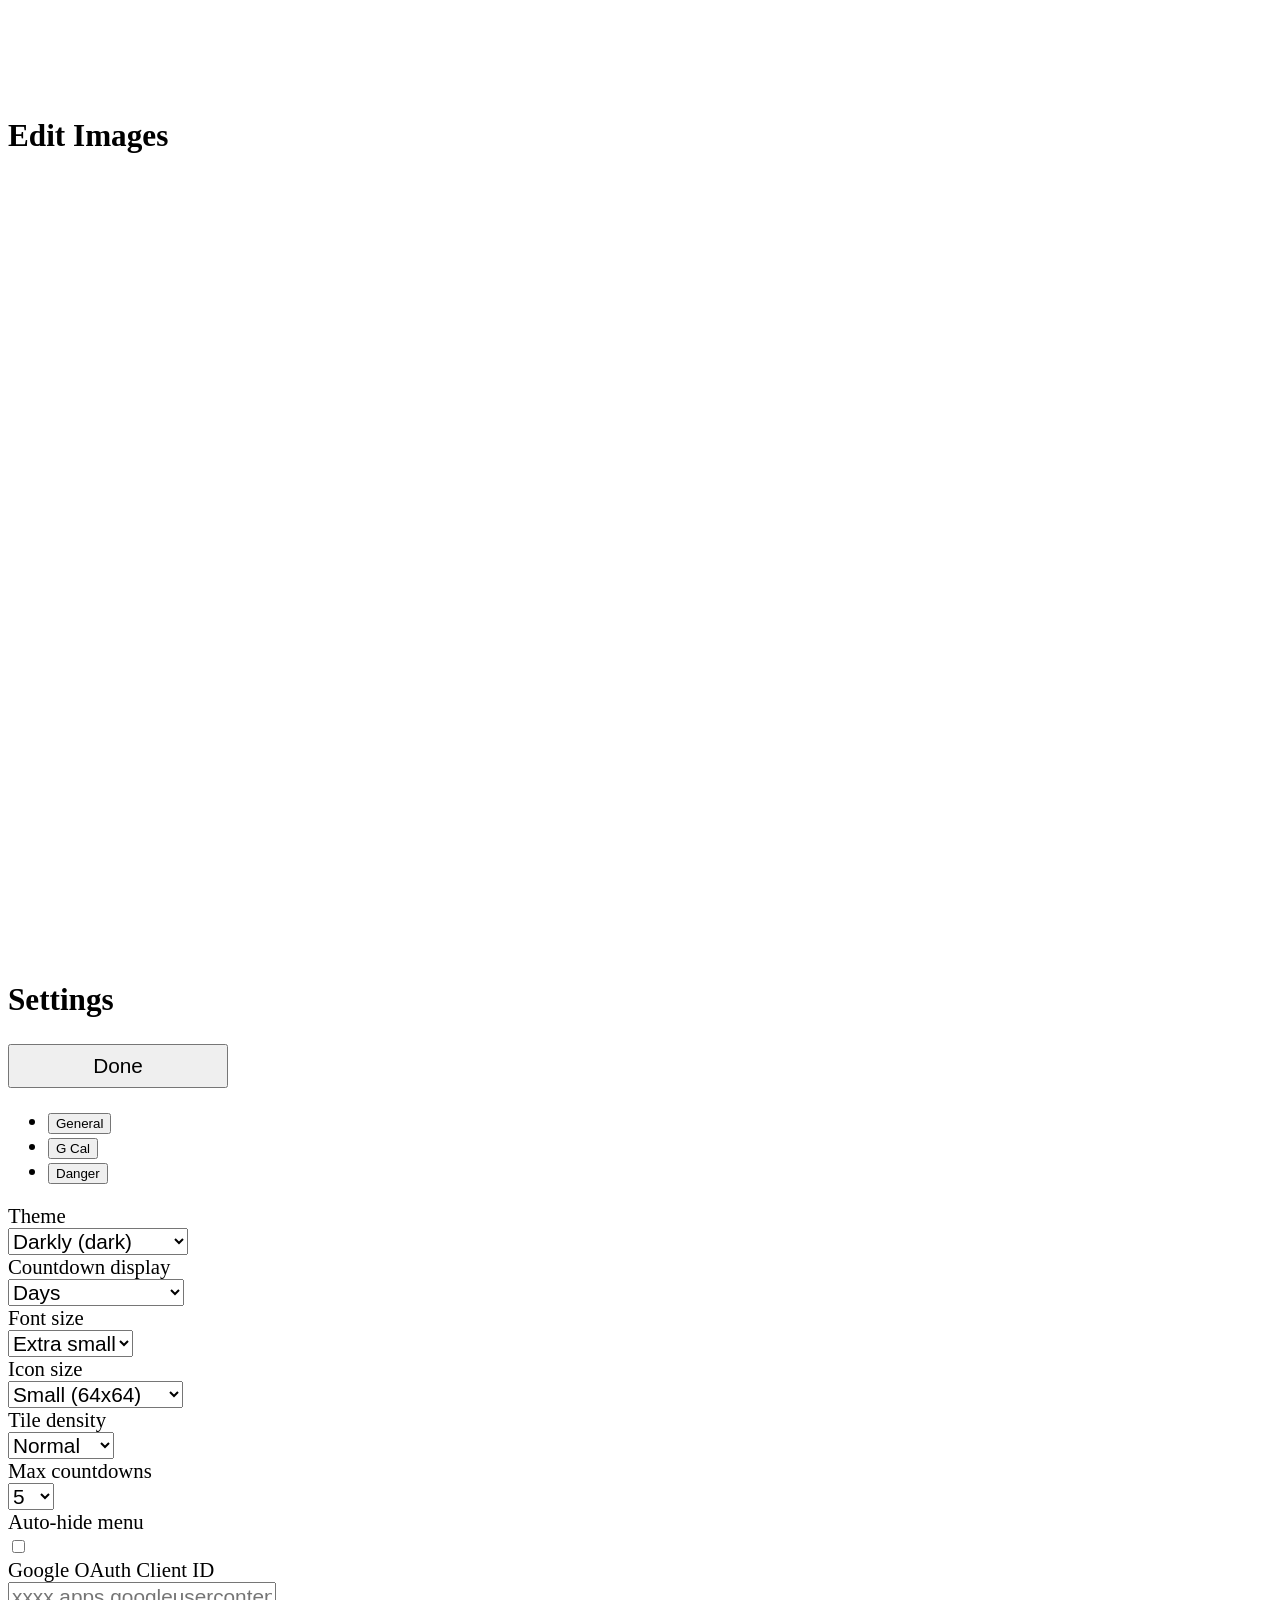
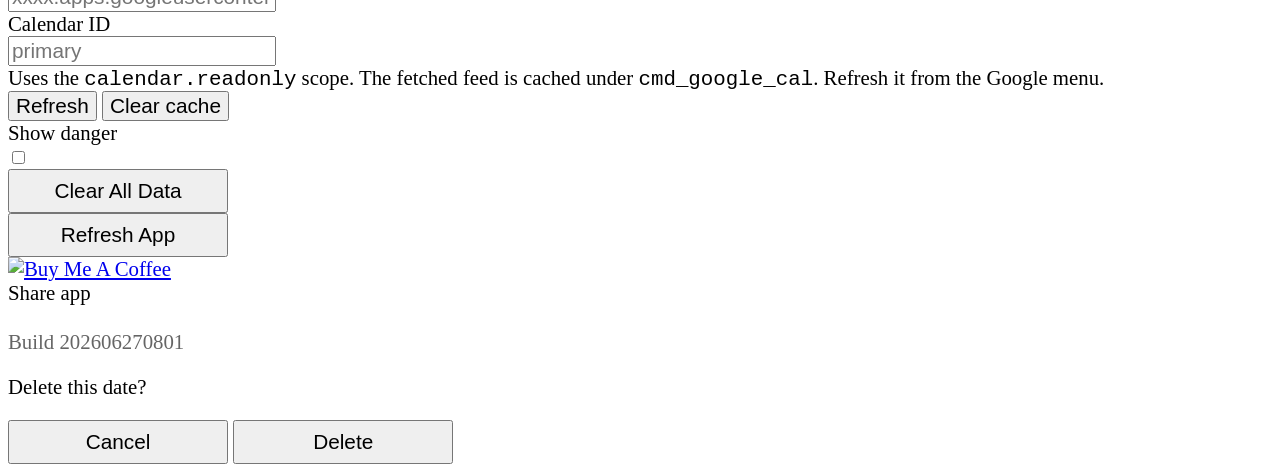
==== commit 26907580: "google_calendar fetch" ====
--- a/index.html
+++ b/index.html
@@ -56,6 +56,13 @@
       </ul>
     </div>
 
+    <div class="dropdown">
+      <button class="btn btn-sm dropdown-toggle" data-bs-toggle="dropdown">Google</button>
+      <ul class="dropdown-menu">
+        <li><a class="dropdown-item" onclick="refreshGoogleCalendar()">Refresh</a></li>
+      </ul>
+    </div>
+
   </nav>
 
   <!-- MAIN CONTENT -->
@@ -107,106 +114,180 @@
         <button class="btn btn-success editor-btn btn-wide ms-auto" onclick="closeSettings()">Done</button>
       </div>
 
-      <div class="row mb-3 align-items-center col-md-8">
-        <div class="col-4 text-end"><label class="form-label mb-0">Theme</label></div>
-        <div class="col-8">
-          <select id="themeSelector" class="form-select" onchange="changeTheme(this.value)">
-            <option value="brite">Brite (light)</option>
-            <option value="cerulean">Cerulean (light)</option>
-            <option value="cosmo">Cosmo (light)</option>
-            <option value="cyborg">Cyborg (dark)</option>
-            <option value="darkly" selected>Darkly (dark)</option>
-            <option value="flatly">Flatly (light)</option>
-            <option value="journal">Journal (light)</option>
-            <option value="litera">Litera (light)</option>
-            <option value="lumen">Lumen (light)</option>
-            <option value="lux">Lux (light)</option>
-            <option value="materia">Materia (light)</option>
-            <option value="minty">Minty (light)</option>
-            <option value="morph">Morph (light)</option>
-            <option value="pulse">Pulse (light)</option>
-            <option value="quartz">Quartz (light)</option>
-            <option value="sandstone">Sandstone (light)</option>
-            <option value="simplex">Simplex (light)</option>
-            <option value="sketchy">Sketchy (light)</option>
-            <option value="slate">Slate (dark)</option>
-            <option value="solar">Solar (dark)</option>
-            <option value="spacelab">Spacelab (light)</option>
-            <option value="superhero">Superhero (dark)</option>
-            <option value="united">United (light)</option>
-            <option value="vapor">Vapor (dark)</option>
-            <option value="yeti">Yeti (light)</option>
-            <option value="zephyr">Zephyr (light)</option>
-          </select>
-        </div>
-      </div>
-
-      <div class="row mb-3 align-items-center col-md-8">
-        <div class="col-4 text-end"><label class="form-label mb-0">Countdown display</label></div>
-        <div class="col-8">
-          <select id="formatSelector" class="form-select" onchange="changeFormat(this.value)">
-            <option value="days">Days</option>
-            <option value="weeksAndDays">Weeks and days</option>
-          </select>
-        </div>
-      </div>
-
-      <div class="row mb-4 align-items-center col-md-8">
-        <div class="col-4 text-end"><label class="form-label mb-0">Font size</label></div>
-        <div class="col-8">
-          <select id="fontSizeSelector" class="form-select" onchange="changeFontSize(this.value)">
-            <option value="xsmall">Extra small</option>
-            <option value="small">Small</option>
-            <option value="normal">Normal</option>
-            <option value="large">Large</option>
-            <option value="xlarge">Extra large</option>
-            <option value="jumbo">Jumbo</option>
-          </select>
-        </div>
-      </div>
-
-      <div class="row mb-4 align-items-center col-md-8">
-        <div class="col-4 text-end"><label class="form-label mb-0">Icon size</label></div>
-        <div class="col-8">
-          <select id="iconSizeSelector" class="form-select" onchange="changeIconSize(this.value)">
-            <option value="small">Small (64x64)</option>
-            <option value="medium">Medium (80x80)</option>
-            <option value="large">Large (100x100)</option>
-          </select>
-        </div>
-      </div>
-
-      <div class="row mb-4 align-items-center col-md-8">
-        <div class="col-4 text-end"><label class="form-label mb-0">Tile density</label></div>
-        <div class="col-8">
-          <select id="densitySelector" class="form-select" onchange="changeDensity(this.value)">
-            <option value="normal">Normal</option>
-            <option value="compact">Compact</option>
-          </select>
-        </div>
-      </div>
-
-      <div class="row mb-3 align-items-center col-md-8">
-        <div class="col-4 text-end"><label class="form-label mb-0">Max countdowns</label></div>
-        <div class="col-8">
-          <select id="maxCountdownsSelector" class="form-select" onchange="changeMaxCountdowns(this.value)">
-            <option value="5">5</option>
-            <option value="10">10</option>
-            <option value="20">20</option>
-            <option value="0">All</option>
-          </select>
-        </div>
-      </div>
-
-      <div class="row mb-4 align-items-center col-md-8">
-        <div class="col-4 text-end"><label class="form-label mb-0">Auto-hide menu</label></div>
-        <div class="col-8">
-          <div class="form-check form-switch mt-1">
-            <input id="autoHideMenu" class="form-check-input" type="checkbox" onchange="changeAutoHideMenu(this.checked)">
-          </div>
-        </div>
-      </div>
-
+      <ul class="nav nav-tabs mb-3" id="settingsTabs" role="tablist">
+        <li class="nav-item" role="presentation">
+          <button class="nav-link active" id="settings-general-tab" data-bs-toggle="tab" data-bs-target="#settingsTabGeneral" type="button" role="tab">General</button>
+        </li>
+        <li class="nav-item" role="presentation">
+          <button class="nav-link" id="settings-gcal-tab" data-bs-toggle="tab" data-bs-target="#settingsTabGCal" type="button" role="tab">G Cal</button>
+        </li>
+        <li class="nav-item" role="presentation">
+          <button class="nav-link" id="settings-danger-tab" data-bs-toggle="tab" data-bs-target="#settingsTabDanger" type="button" role="tab">Danger</button>
+        </li>
+      </ul>
+
+      <div class="tab-content">
+
+        <!-- GENERAL TAB -->
+        <div class="tab-pane fade show active" id="settingsTabGeneral" role="tabpanel">
+          <div class="row mb-3 align-items-center col-md-8">
+            <div class="col-4 text-end"><label class="form-label mb-0">Theme</label></div>
+            <div class="col-8">
+              <select id="themeSelector" class="form-select" onchange="changeTheme(this.value)">
+                <option value="brite">Brite (light)</option>
+                <option value="cerulean">Cerulean (light)</option>
+                <option value="cosmo">Cosmo (light)</option>
+                <option value="cyborg">Cyborg (dark)</option>
+                <option value="darkly" selected>Darkly (dark)</option>
+                <option value="flatly">Flatly (light)</option>
+                <option value="journal">Journal (light)</option>
+                <option value="litera">Litera (light)</option>
+                <option value="lumen">Lumen (light)</option>
+                <option value="lux">Lux (light)</option>
+                <option value="materia">Materia (light)</option>
+                <option value="minty">Minty (light)</option>
+                <option value="morph">Morph (light)</option>
+                <option value="pulse">Pulse (light)</option>
+                <option value="quartz">Quartz (light)</option>
+                <option value="sandstone">Sandstone (light)</option>
+                <option value="simplex">Simplex (light)</option>
+                <option value="sketchy">Sketchy (light)</option>
+                <option value="slate">Slate (dark)</option>
+                <option value="solar">Solar (dark)</option>
+                <option value="spacelab">Spacelab (light)</option>
+                <option value="superhero">Superhero (dark)</option>
+                <option value="united">United (light)</option>
+                <option value="vapor">Vapor (dark)</option>
+                <option value="yeti">Yeti (light)</option>
+                <option value="zephyr">Zephyr (light)</option>
+              </select>
+            </div>
+          </div>
+
+          <div class="row mb-3 align-items-center col-md-8">
+            <div class="col-4 text-end"><label class="form-label mb-0">Countdown display</label></div>
+            <div class="col-8">
+              <select id="formatSelector" class="form-select" onchange="changeFormat(this.value)">
+                <option value="days">Days</option>
+                <option value="weeksAndDays">Weeks and days</option>
+              </select>
+            </div>
+          </div>
+
+          <div class="row mb-4 align-items-center col-md-8">
+            <div class="col-4 text-end"><label class="form-label mb-0">Font size</label></div>
+            <div class="col-8">
+              <select id="fontSizeSelector" class="form-select" onchange="changeFontSize(this.value)">
+                <option value="xsmall">Extra small</option>
+                <option value="small">Small</option>
+                <option value="normal">Normal</option>
+                <option value="large">Large</option>
+                <option value="xlarge">Extra large</option>
+                <option value="jumbo">Jumbo</option>
+              </select>
+            </div>
+          </div>
+
+          <div class="row mb-4 align-items-center col-md-8">
+            <div class="col-4 text-end"><label class="form-label mb-0">Icon size</label></div>
+            <div class="col-8">
+              <select id="iconSizeSelector" class="form-select" onchange="changeIconSize(this.value)">
+                <option value="small">Small (64x64)</option>
+                <option value="medium">Medium (80x80)</option>
+                <option value="large">Large (100x100)</option>
+              </select>
+            </div>
+          </div>
+
+          <div class="row mb-4 align-items-center col-md-8">
+            <div class="col-4 text-end"><label class="form-label mb-0">Tile density</label></div>
+            <div class="col-8">
+              <select id="densitySelector" class="form-select" onchange="changeDensity(this.value)">
+                <option value="normal">Normal</option>
+                <option value="compact">Compact</option>
+              </select>
+            </div>
+          </div>
+
+          <div class="row mb-3 align-items-center col-md-8">
+            <div class="col-4 text-end"><label class="form-label mb-0">Max countdowns</label></div>
+            <div class="col-8">
+              <select id="maxCountdownsSelector" class="form-select" onchange="changeMaxCountdowns(this.value)">
+                <option value="5">5</option>
+                <option value="10">10</option>
+                <option value="20">20</option>
+                <option value="0">All</option>
+              </select>
+            </div>
+          </div>
+
+          <div class="row mb-4 align-items-center col-md-8">
+            <div class="col-4 text-end"><label class="form-label mb-0">Auto-hide menu</label></div>
+            <div class="col-8">
+              <div class="form-check form-switch mt-1">
+                <input id="autoHideMenu" class="form-check-input" type="checkbox" onchange="changeAutoHideMenu(this.checked)">
+              </div>
+            </div>
+          </div>
+        </div>
+
+        <!-- G CAL TAB -->
+        <div class="tab-pane fade" id="settingsTabGCal" role="tabpanel">
+          <div class="row mb-3 align-items-center col-md-8">
+            <div class="col-4 text-end"><label class="form-label mb-0">Google OAuth Client ID</label></div>
+            <div class="col-8">
+              <input id="gcalClientId" class="form-control" type="text" placeholder="xxxx.apps.googleusercontent.com" onchange="saveGCalSettings()">
+            </div>
+          </div>
+
+          <div class="row mb-3 align-items-center col-md-8">
+            <div class="col-4 text-end"><label class="form-label mb-0">Calendar ID</label></div>
+            <div class="col-8">
+              <input id="gcalCalendarId" class="form-control" type="text" placeholder="primary" onchange="saveGCalSettings()">
+            </div>
+          </div>
+
+          <div class="row mb-4 col-md-8">
+            <div class="col-8 offset-4">
+              <div class="small text-secondary mb-3">Uses the <code>calendar.readonly</code> scope. The fetched feed is cached under <code>cmd_google_cal</code>. Refresh it from the Google menu.</div>
+            </div>
+          </div>
+
+          <div class="row mb-4 col-md-8">
+            <div class="col-8 offset-4 d-flex gap-2">
+              <button class="btn btn-primary" onclick="refreshGoogleCalendar()">Refresh</button>
+              <button class="btn btn-outline-secondary" onclick="clearGoogleCalCache()">Clear cache</button>
+            </div>
+          </div>
+        </div>
+
+        <!-- DANGER TAB -->
+        <div class="tab-pane fade" id="settingsTabDanger" role="tabpanel">
+          <div class="row mb-3 align-items-center col-md-8">
+            <div class="col-4 text-end"><label class="form-label mb-0">Show danger</label></div>
+            <div class="col-8">
+              <div class="form-check form-switch mt-1">
+                <input id="showDanger" class="form-check-input" type="checkbox" onchange="changeShowDanger(this.checked)">
+              </div>
+            </div>
+          </div>
+
+          <div id="clearAllDataRow" class="row align-items-center col-md-8 d-none">
+            <div class="col-4 text-end"></div>
+            <div class="col-8">
+              <button class="btn btn-danger editor-btn btn-wide w-100" onclick="confirmClearAllData()">Clear All Data</button>
+            </div>
+          </div>
+          <div id="refreshAppRow" class="mt-2 row align-items-center col-md-8 d-none">
+            <div class="col-4 text-end"></div>
+            <div class="col-8">
+              <button class="btn btn-warning editor-btn btn-wide w-100" onclick="location.reload()">Refresh App</button>
+            </div>
+          </div>
+        </div>
+      </div>
+
+      <!-- BELOW TABS -->
       <div class="mt-4 row align-items-center col-md-8">
         <div class="col-4 text-end"></div>
         <div class="col-8">
@@ -223,27 +304,6 @@
         </div>
       </div>
 
-      <div class="row mb-4 align-items-center col-md-8">
-        <div class="col-4 text-end"><label class="form-label mb-0">Show danger</label></div>
-        <div class="col-8">
-          <div class="form-check form-switch mt-1">
-            <input id="showDanger" class="form-check-input" type="checkbox" onchange="changeShowDanger(this.checked)">
-          </div>
-        </div>
-      </div>
-
-      <div id="clearAllDataRow" class="mt-4 row align-items-center col-md-8 d-none">
-        <div class="col-4 text-end"></div>
-        <div class="col-8">
-          <button class="btn btn-danger editor-btn btn-wide w-100" onclick="confirmClearAllData()">Clear All Data</button>
-        </div>
-      </div>
-      <div id="refreshAppRow" class="mt-2 row align-items-center col-md-8 d-none">
-        <div class="col-4 text-end"></div>
-        <div class="col-8">
-          <button class="btn btn-warning editor-btn btn-wide w-100" onclick="location.reload()">Refresh App</button>
-        </div>
-      </div>
       <div class="mt-5 small build-number">Build <span id="buildNumber"></span></div>
     </div>
     <script>document.getElementById("buildNumber").textContent = BUILD_NUMBER;</script>
@@ -330,6 +390,7 @@
   document.write('<script src="js/images.js?v=' + BUILD_NUMBER + '"><\/script>');
   document.write('<script src="js/export.js?v=' + BUILD_NUMBER + '"><\/script>');
   document.write('<script src="js/import-wizard.js?v=' + BUILD_NUMBER + '"><\/script>');
+  document.write('<script src="sharedComponents/js/googleCalendar/googleCalendar.js?v=' + BUILD_NUMBER + '"><\/script>');
   </script>
 
   <script>
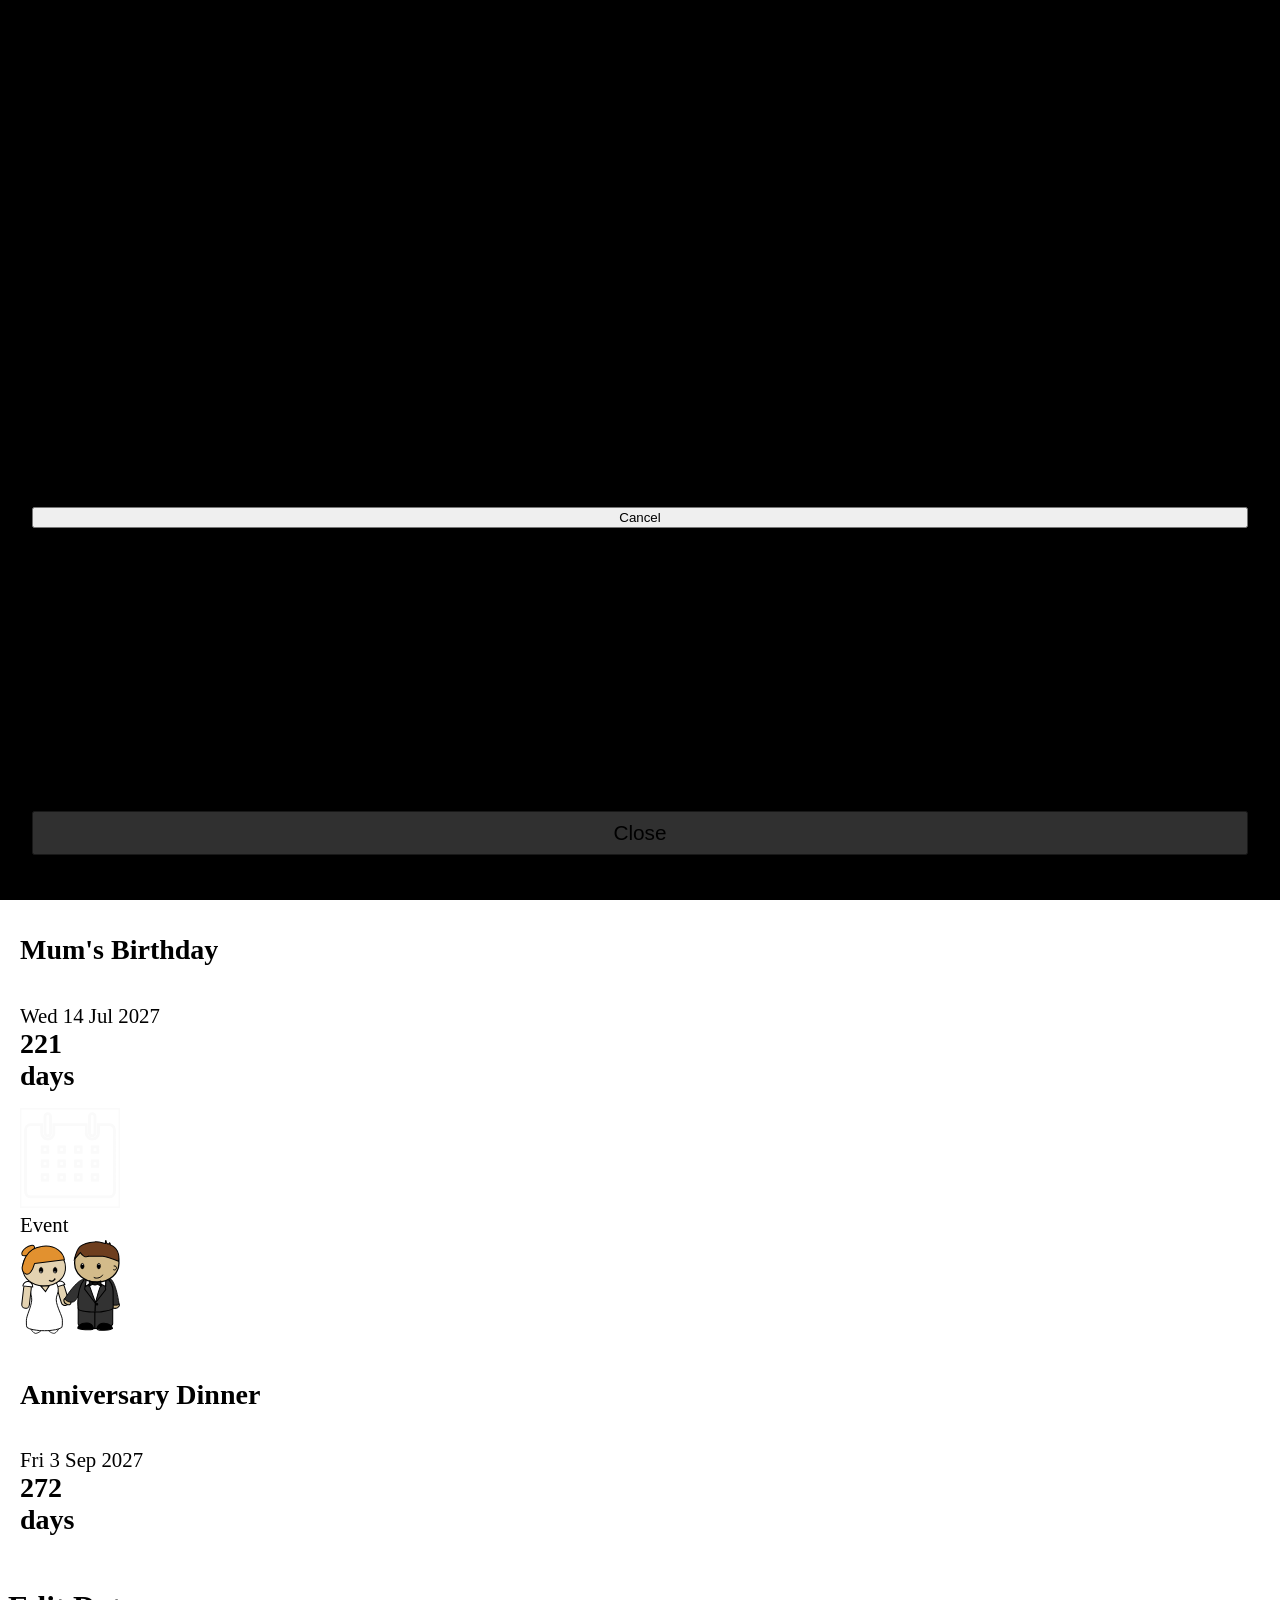
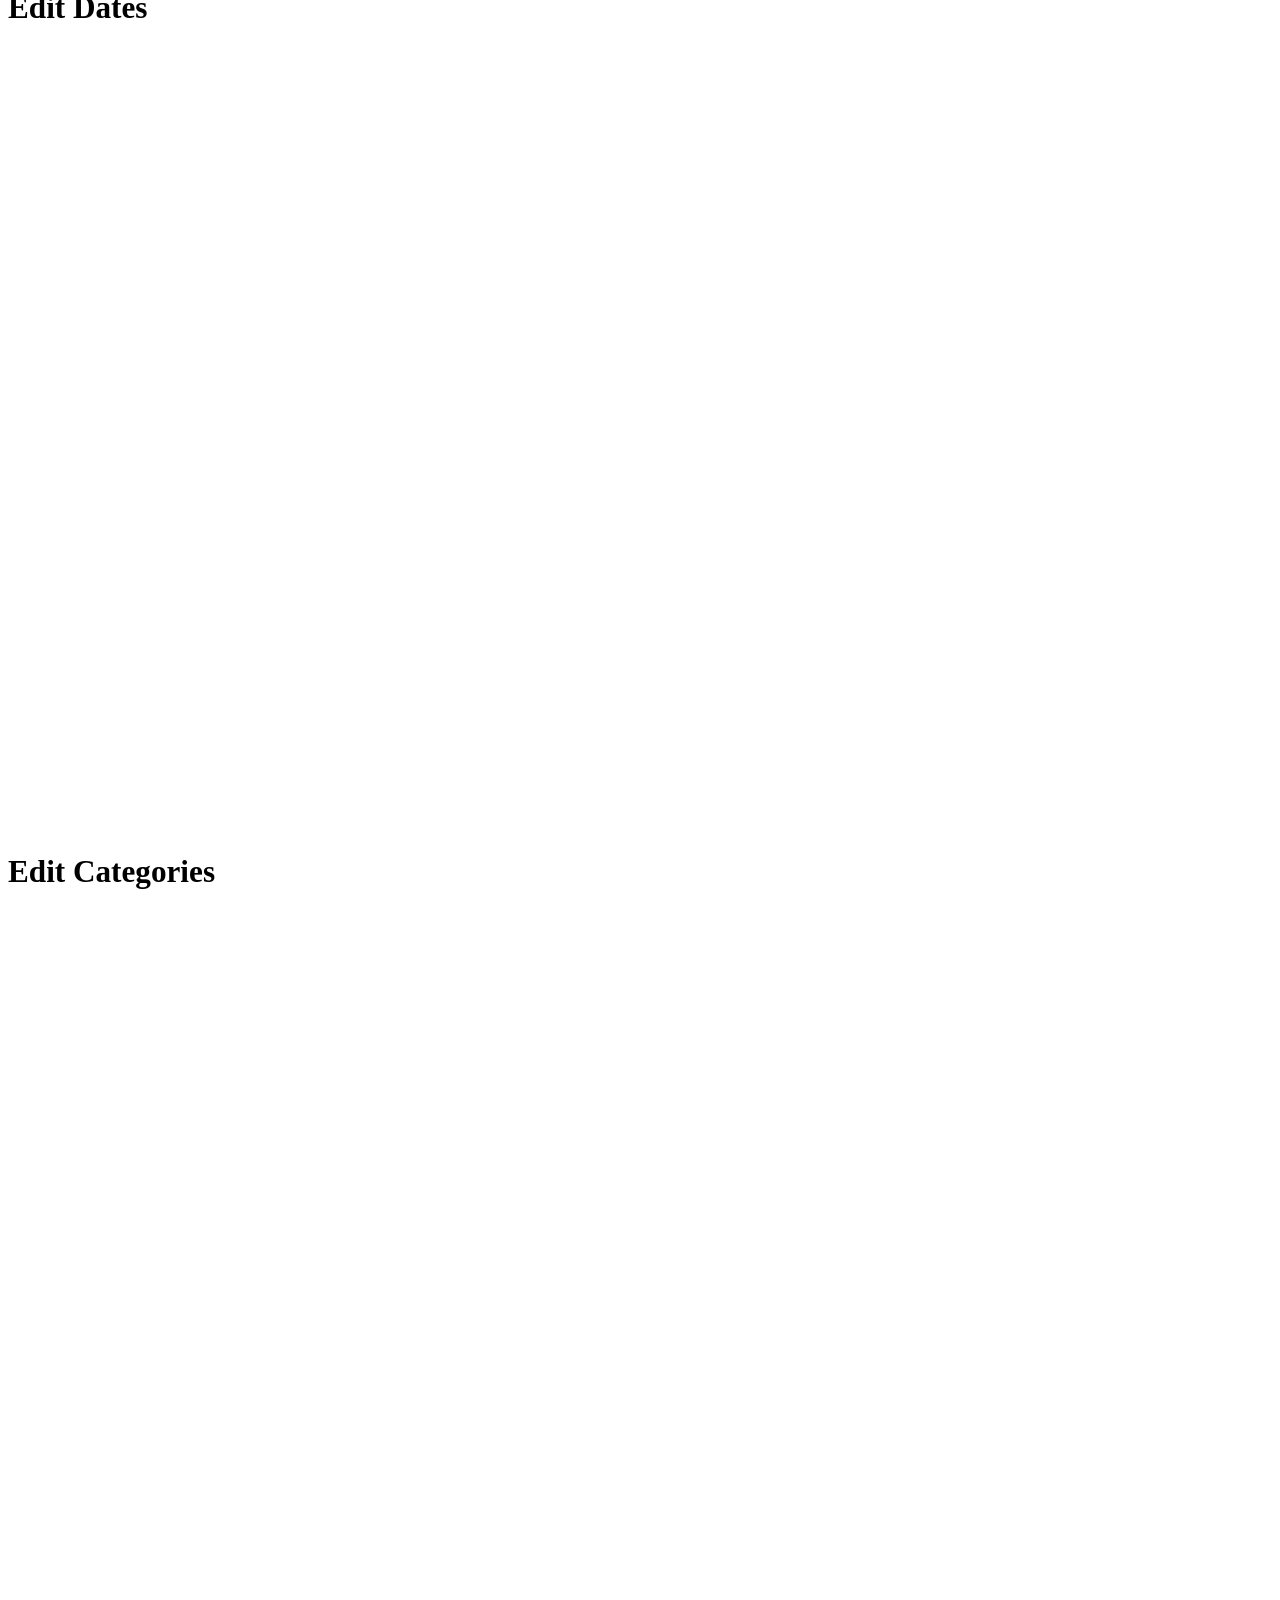
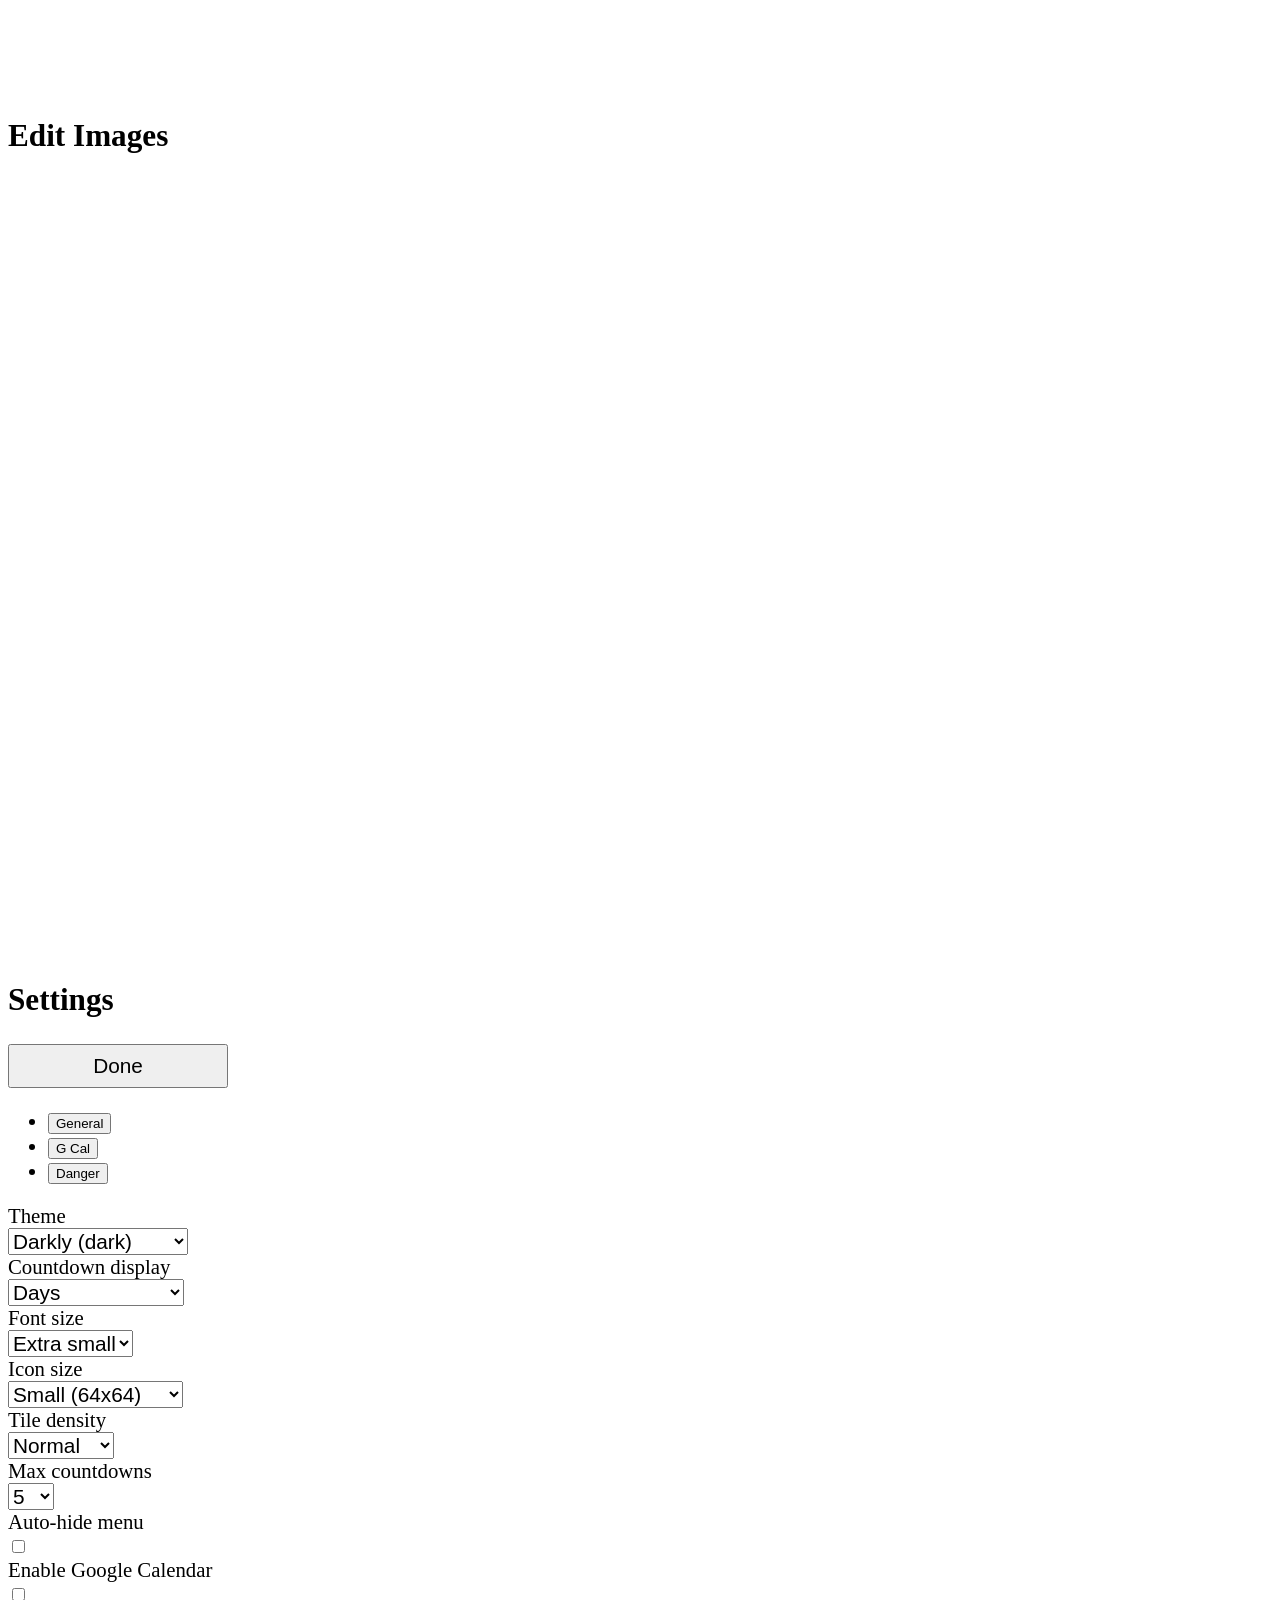
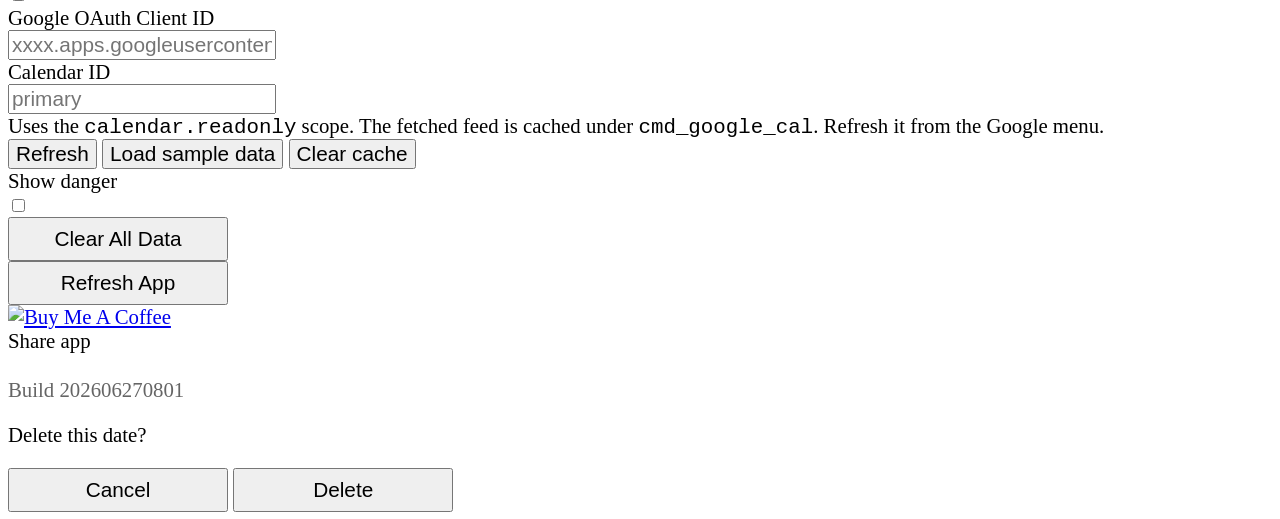
==== commit d97637fb: "improved readabiliy and sample data for the moment" ====
--- a/index.html
+++ b/index.html
@@ -56,7 +56,7 @@
       </ul>
     </div>
 
-    <div class="dropdown">
+    <div class="dropdown" id="googleMenu">
       <button class="btn btn-sm dropdown-toggle" data-bs-toggle="dropdown">Google</button>
       <ul class="dropdown-menu">
         <li><a class="dropdown-item" onclick="refreshGoogleCalendar()">Refresh</a></li>
@@ -233,30 +233,42 @@
 
         <!-- G CAL TAB -->
         <div class="tab-pane fade" id="settingsTabGCal" role="tabpanel">
-          <div class="row mb-3 align-items-center col-md-8">
-            <div class="col-4 text-end"><label class="form-label mb-0">Google OAuth Client ID</label></div>
-            <div class="col-8">
-              <input id="gcalClientId" class="form-control" type="text" placeholder="xxxx.apps.googleusercontent.com" onchange="saveGCalSettings()">
-            </div>
-          </div>
-
-          <div class="row mb-3 align-items-center col-md-8">
-            <div class="col-4 text-end"><label class="form-label mb-0">Calendar ID</label></div>
-            <div class="col-8">
-              <input id="gcalCalendarId" class="form-control" type="text" placeholder="primary" onchange="saveGCalSettings()">
-            </div>
-          </div>
-
-          <div class="row mb-4 col-md-8">
-            <div class="col-8 offset-4">
-              <div class="small text-secondary mb-3">Uses the <code>calendar.readonly</code> scope. The fetched feed is cached under <code>cmd_google_cal</code>. Refresh it from the Google menu.</div>
-            </div>
-          </div>
-
-          <div class="row mb-4 col-md-8">
-            <div class="col-8 offset-4 d-flex gap-2">
-              <button class="btn btn-primary" onclick="refreshGoogleCalendar()">Refresh</button>
-              <button class="btn btn-outline-secondary" onclick="clearGoogleCalCache()">Clear cache</button>
+          <div class="row mb-4 align-items-center col-md-8">
+            <div class="col-4 text-end"><label class="form-label mb-0">Enable Google Calendar</label></div>
+            <div class="col-8">
+              <div class="form-check form-switch mt-1">
+                <input id="gcalEnabled" class="form-check-input" type="checkbox" onchange="changeGCalEnabled(this.checked)">
+              </div>
+            </div>
+          </div>
+
+          <div id="gcalOptions">
+            <div class="row mb-3 align-items-center col-md-8">
+              <div class="col-4 text-end"><label class="form-label mb-0">Google OAuth Client ID</label></div>
+              <div class="col-8">
+                <input id="gcalClientId" class="form-control" type="text" placeholder="xxxx.apps.googleusercontent.com" onchange="saveGCalSettings()">
+              </div>
+            </div>
+
+            <div class="row mb-3 align-items-center col-md-8">
+              <div class="col-4 text-end"><label class="form-label mb-0">Calendar ID</label></div>
+              <div class="col-8">
+                <input id="gcalCalendarId" class="form-control" type="text" placeholder="primary" onchange="saveGCalSettings()">
+              </div>
+            </div>
+
+            <div class="row mb-4 col-md-8">
+              <div class="col-8 offset-4">
+                <div class="small text-white mb-3">Uses the <code>calendar.readonly</code> scope. The fetched feed is cached under <code>cmd_google_cal</code>. Refresh it from the Google menu.</div>
+              </div>
+            </div>
+
+            <div class="row mb-4 col-md-8">
+              <div class="col-8 offset-4 d-flex gap-2">
+                <button class="btn btn-primary" onclick="refreshGoogleCalendar()">Refresh</button>
+                <button class="btn btn-success" onclick="loadGCalSampleData()">Load sample data</button>
+                <button class="btn btn-secondary" onclick="clearGoogleCalCache()">Clear cache</button>
+              </div>
             </div>
           </div>
         </div>
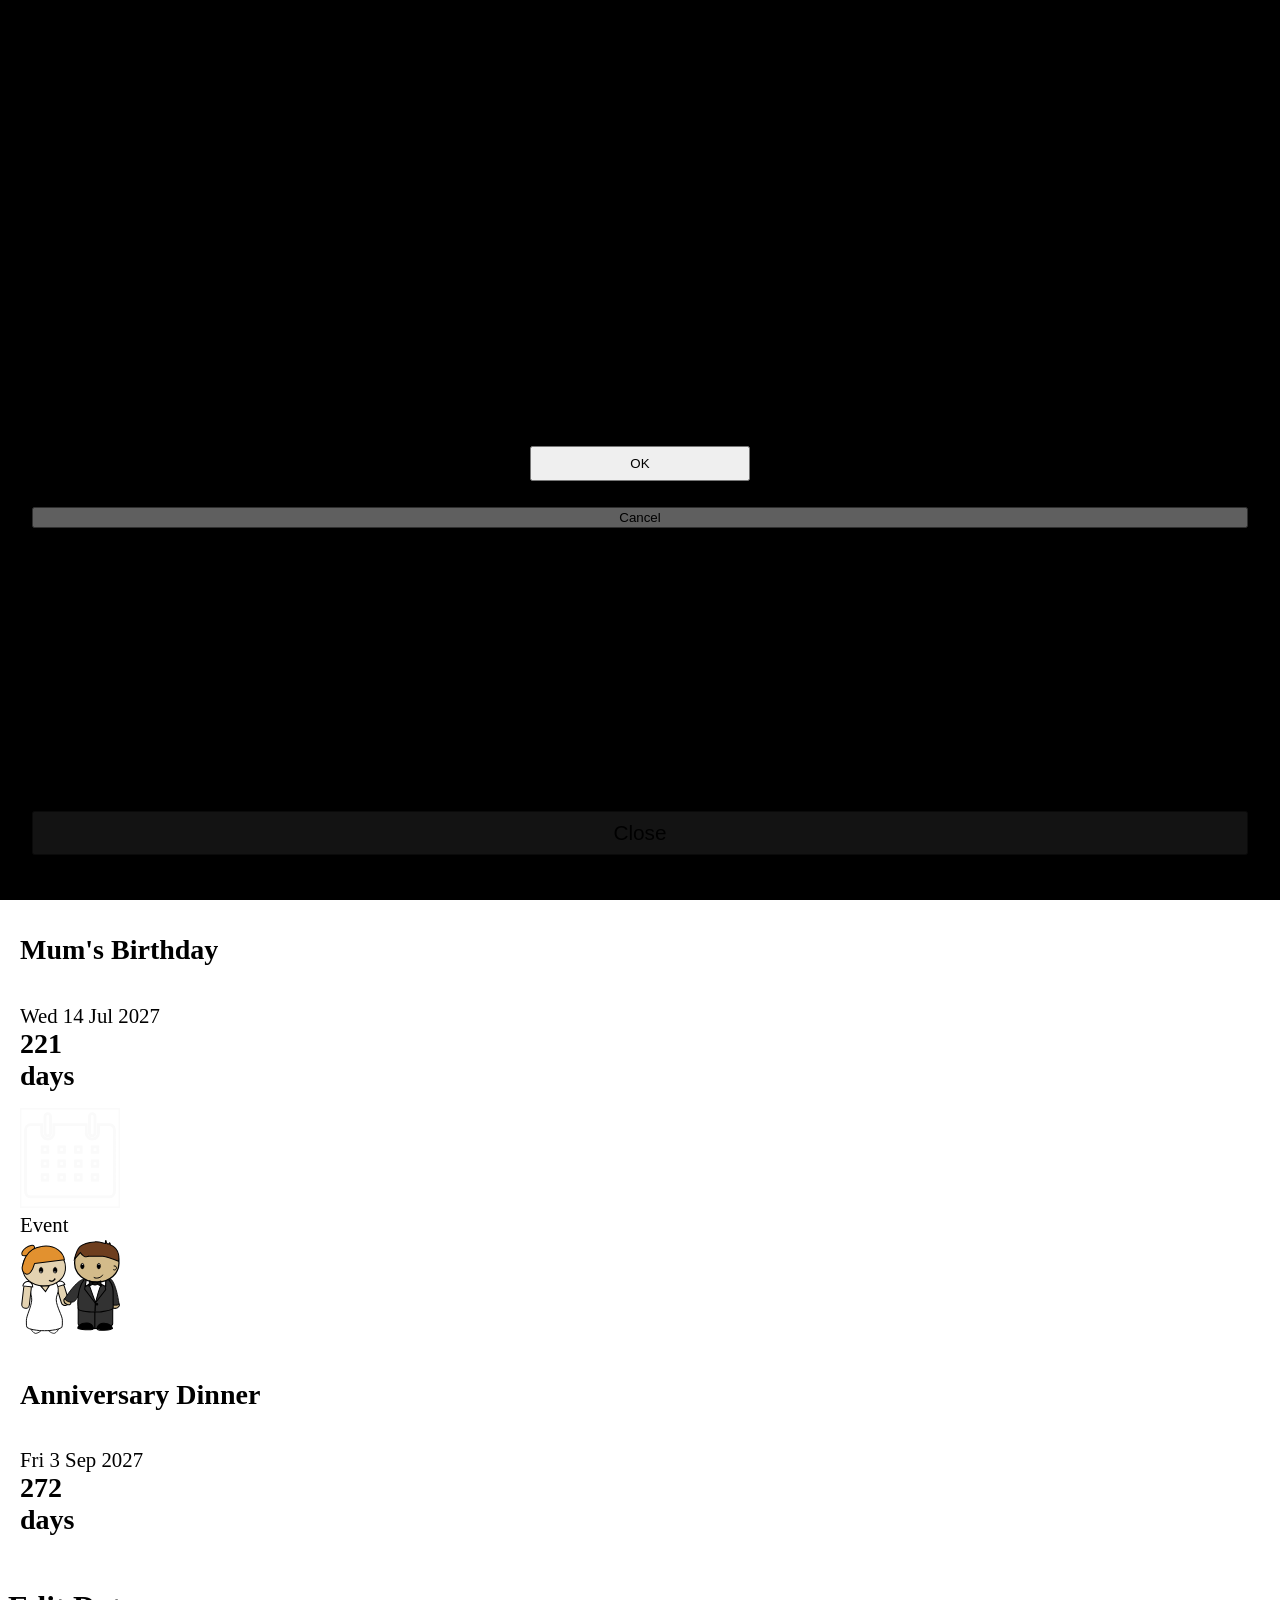
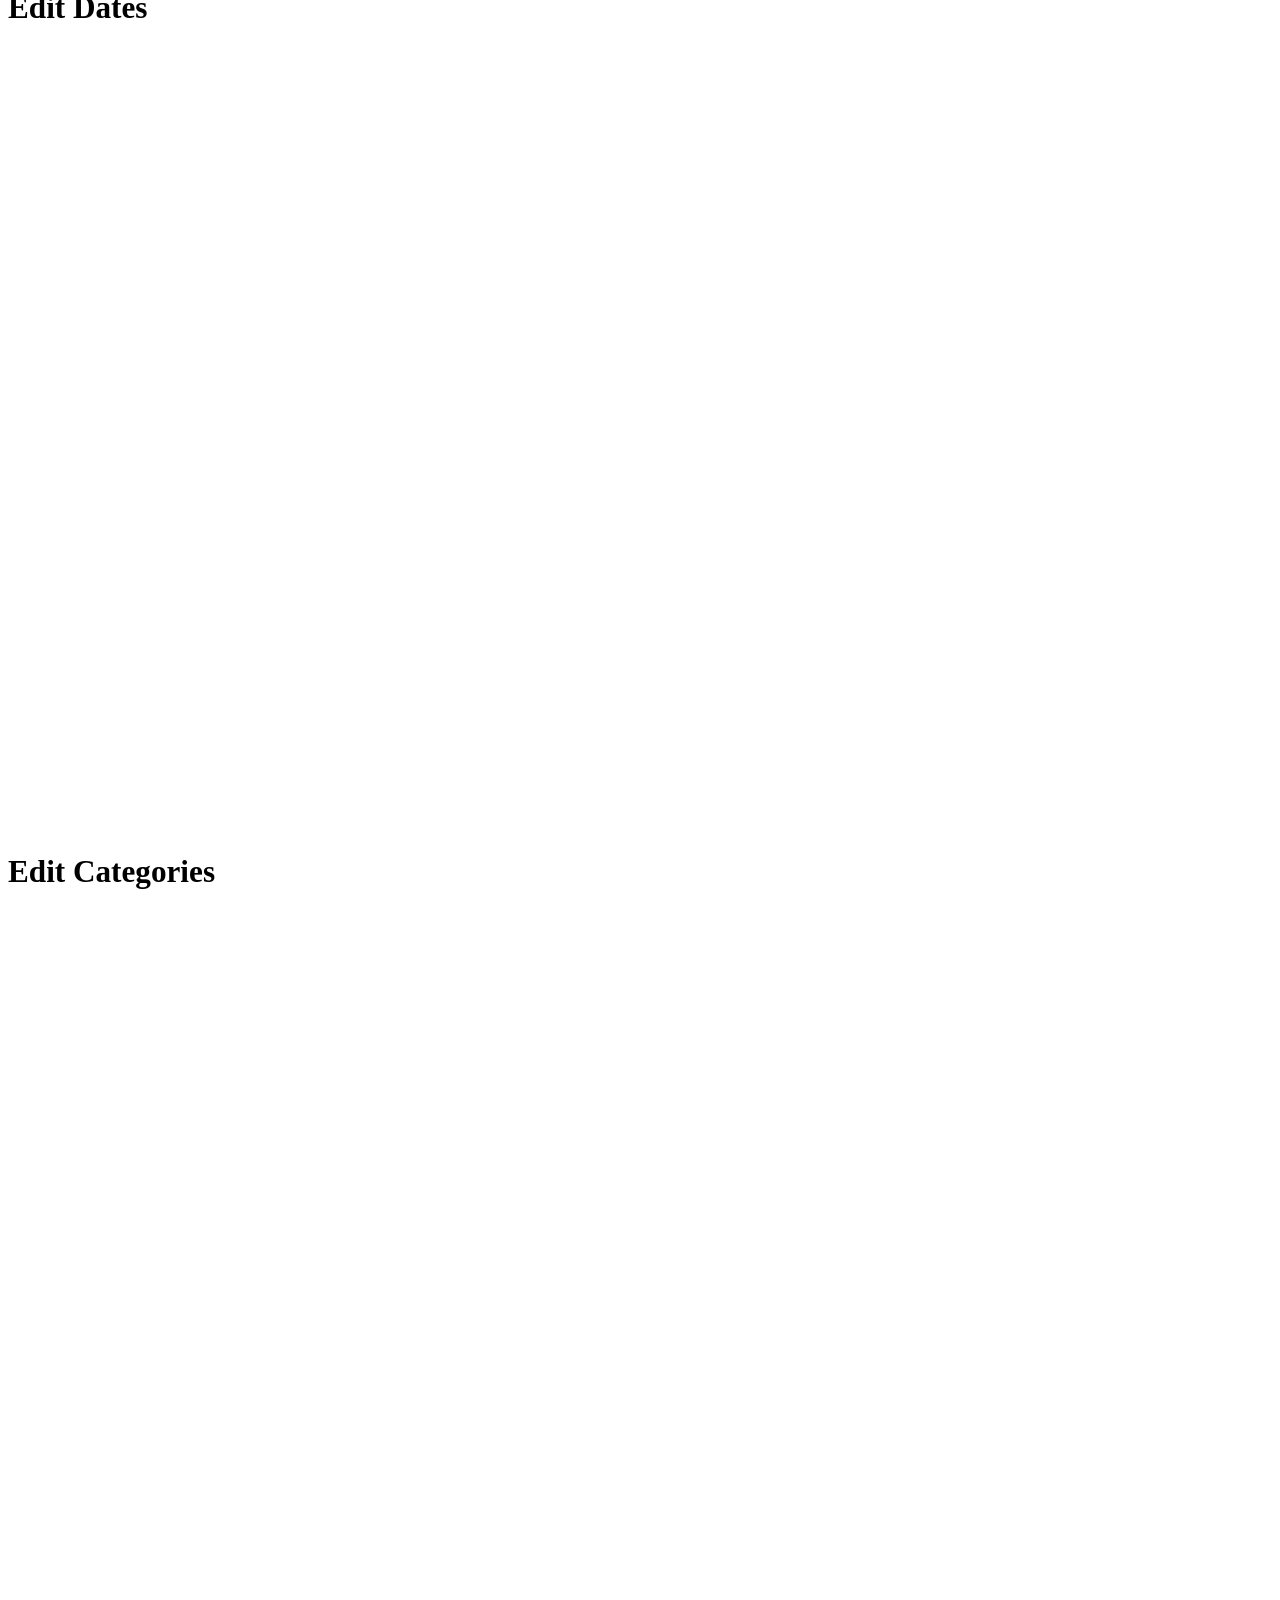
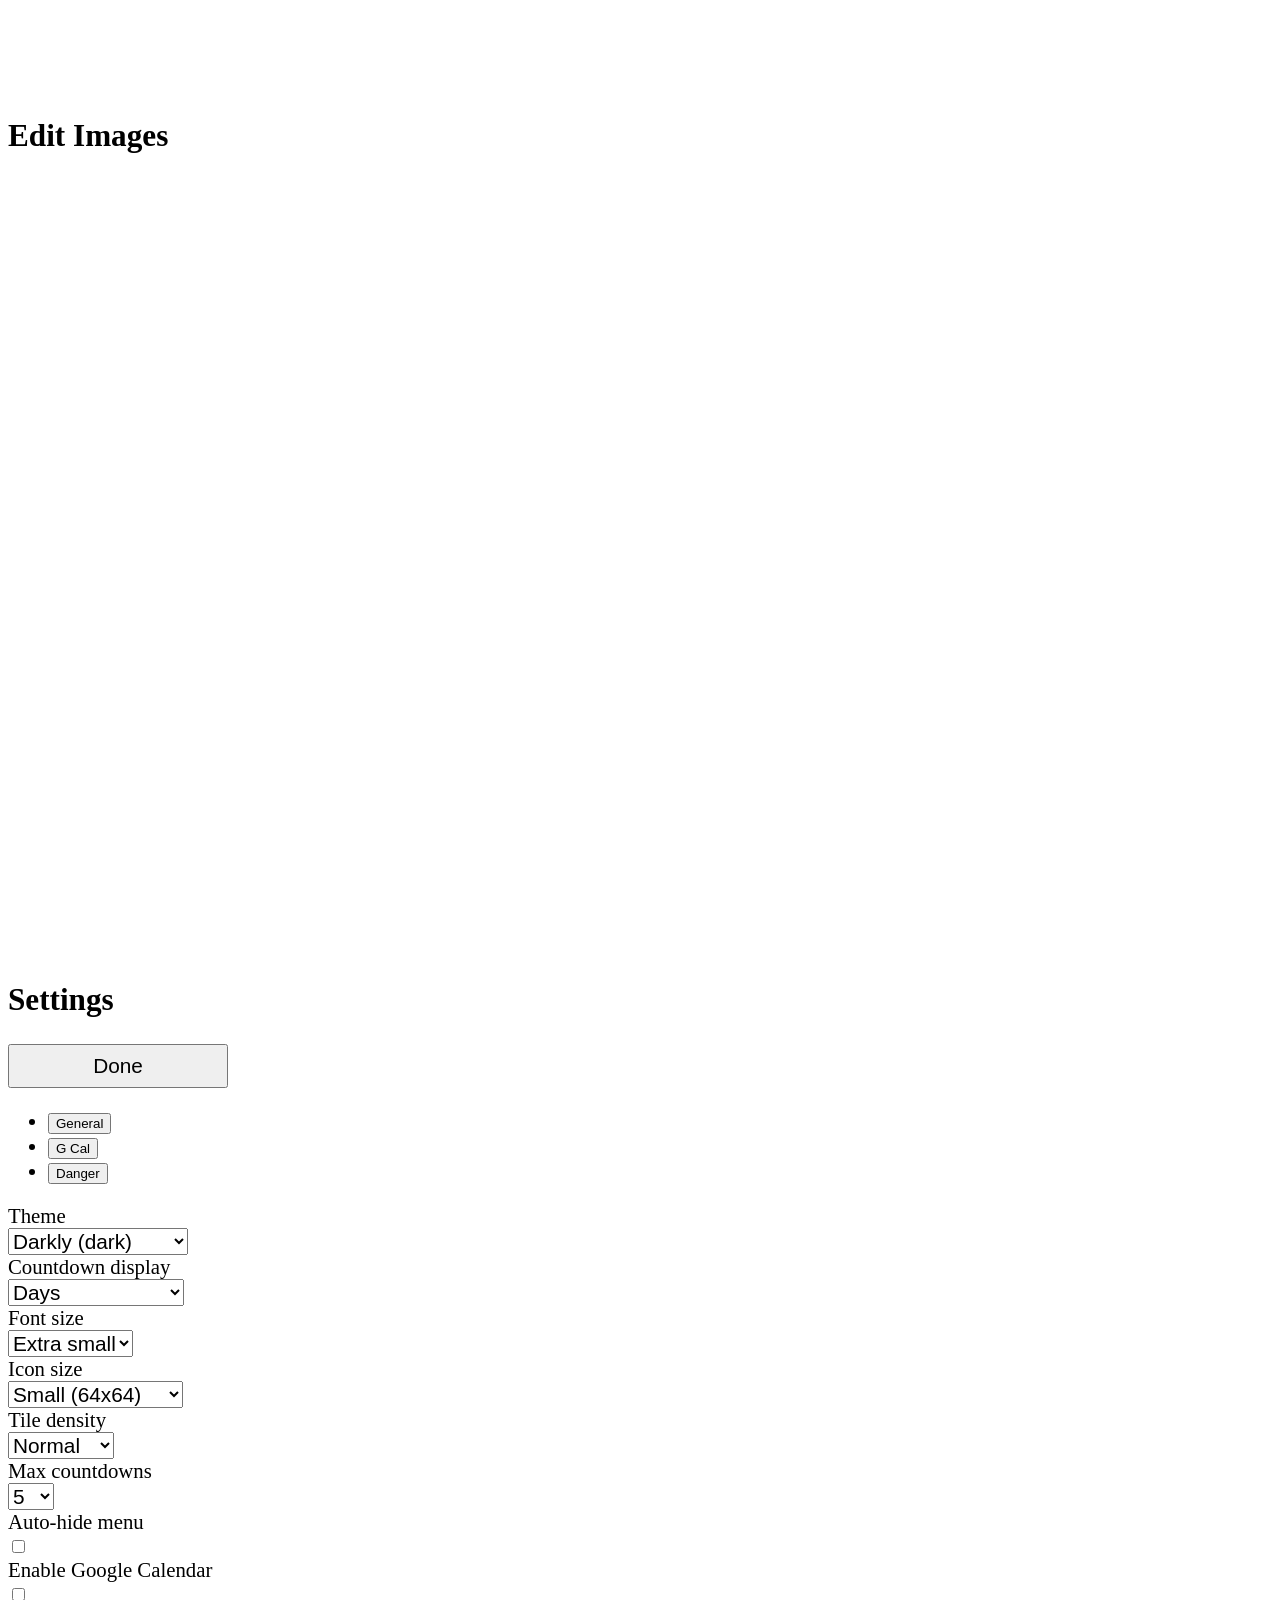
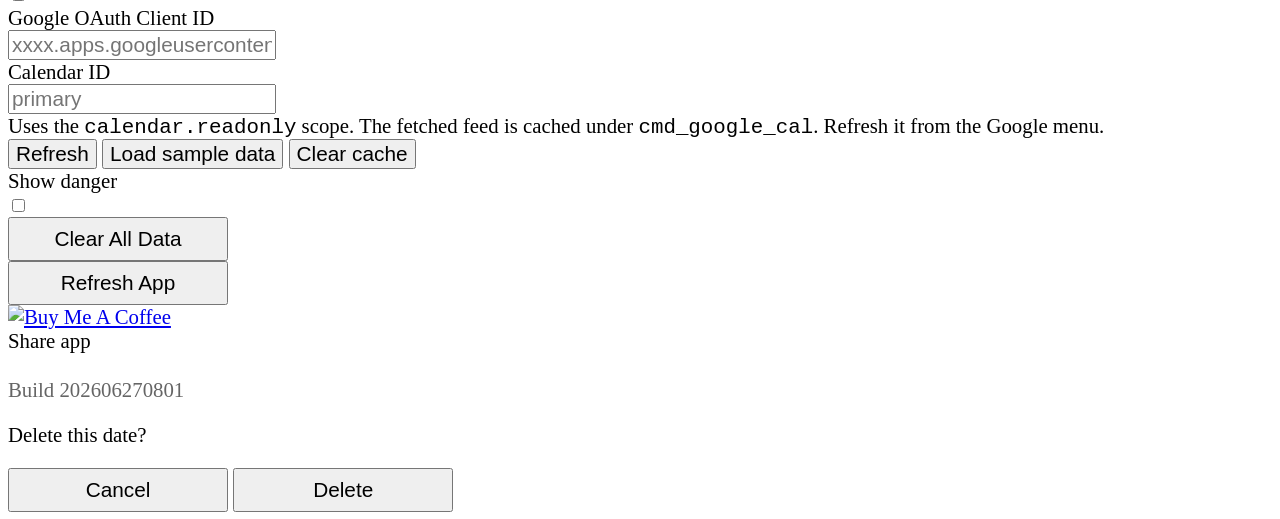
==== commit 66b08008: "app modal not system one" ====
--- a/index.html
+++ b/index.html
@@ -378,6 +378,15 @@
     </div>
   </div>
 
+  <!-- APP INFO MODAL -->
+  <div id="appInfoModal" class="app-modal d-none">
+    <div class="app-modal-content">
+      <h4 id="appInfoTitle" class="mb-3"></h4>
+      <p id="appInfoMessage" class="mb-4" style="white-space:pre-wrap"></p>
+      <button class="btn btn-primary editor-btn btn-wide" onclick="closeAppInfoModal()">OK</button>
+    </div>
+  </div>
+
   <!-- BOOTSTRAP JS -->
   <script src="https://cdn.jsdelivr.net/npm/bootstrap@5.3.3/dist/js/bootstrap.bundle.min.js"></script>
 
--- a/css/styles.css
+++ b/css/styles.css
@@ -107,6 +107,26 @@
 }
 #exportWizardModal #exportWizardFooter {
   flex-wrap: wrap;
+}
+
+.app-modal {
+  position: fixed;
+  inset: 0;
+  background: rgba(0,0,0,0.6);
+  display: flex;
+  justify-content: center;
+  align-items: center;
+  z-index: 10000;
+}
+
+.app-modal-content {
+  background: var(--bs-body-bg);
+  color: var(--bs-body-color);
+  padding: 24px;
+  border-radius: 10px;
+  width: min(90vw, 420px);
+  max-width: 90vw;
+  text-align: center;
 }
 
 
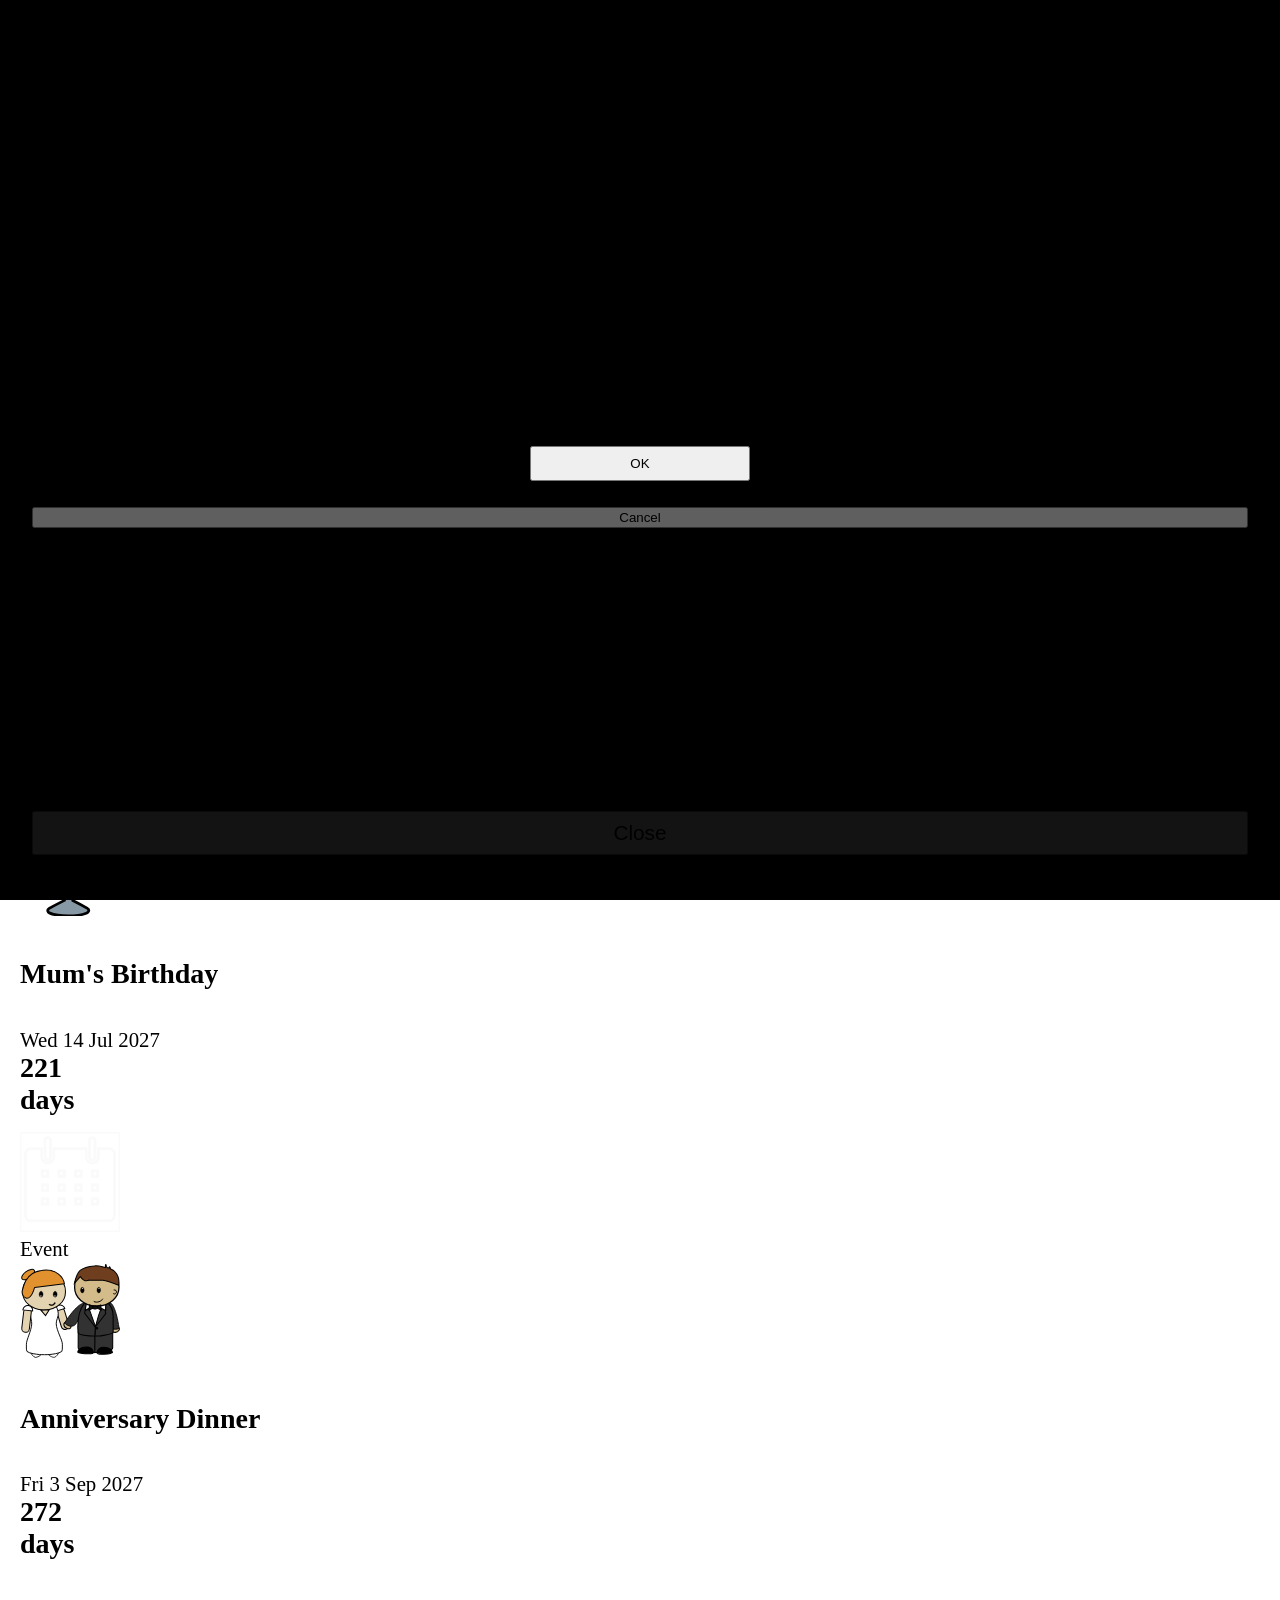
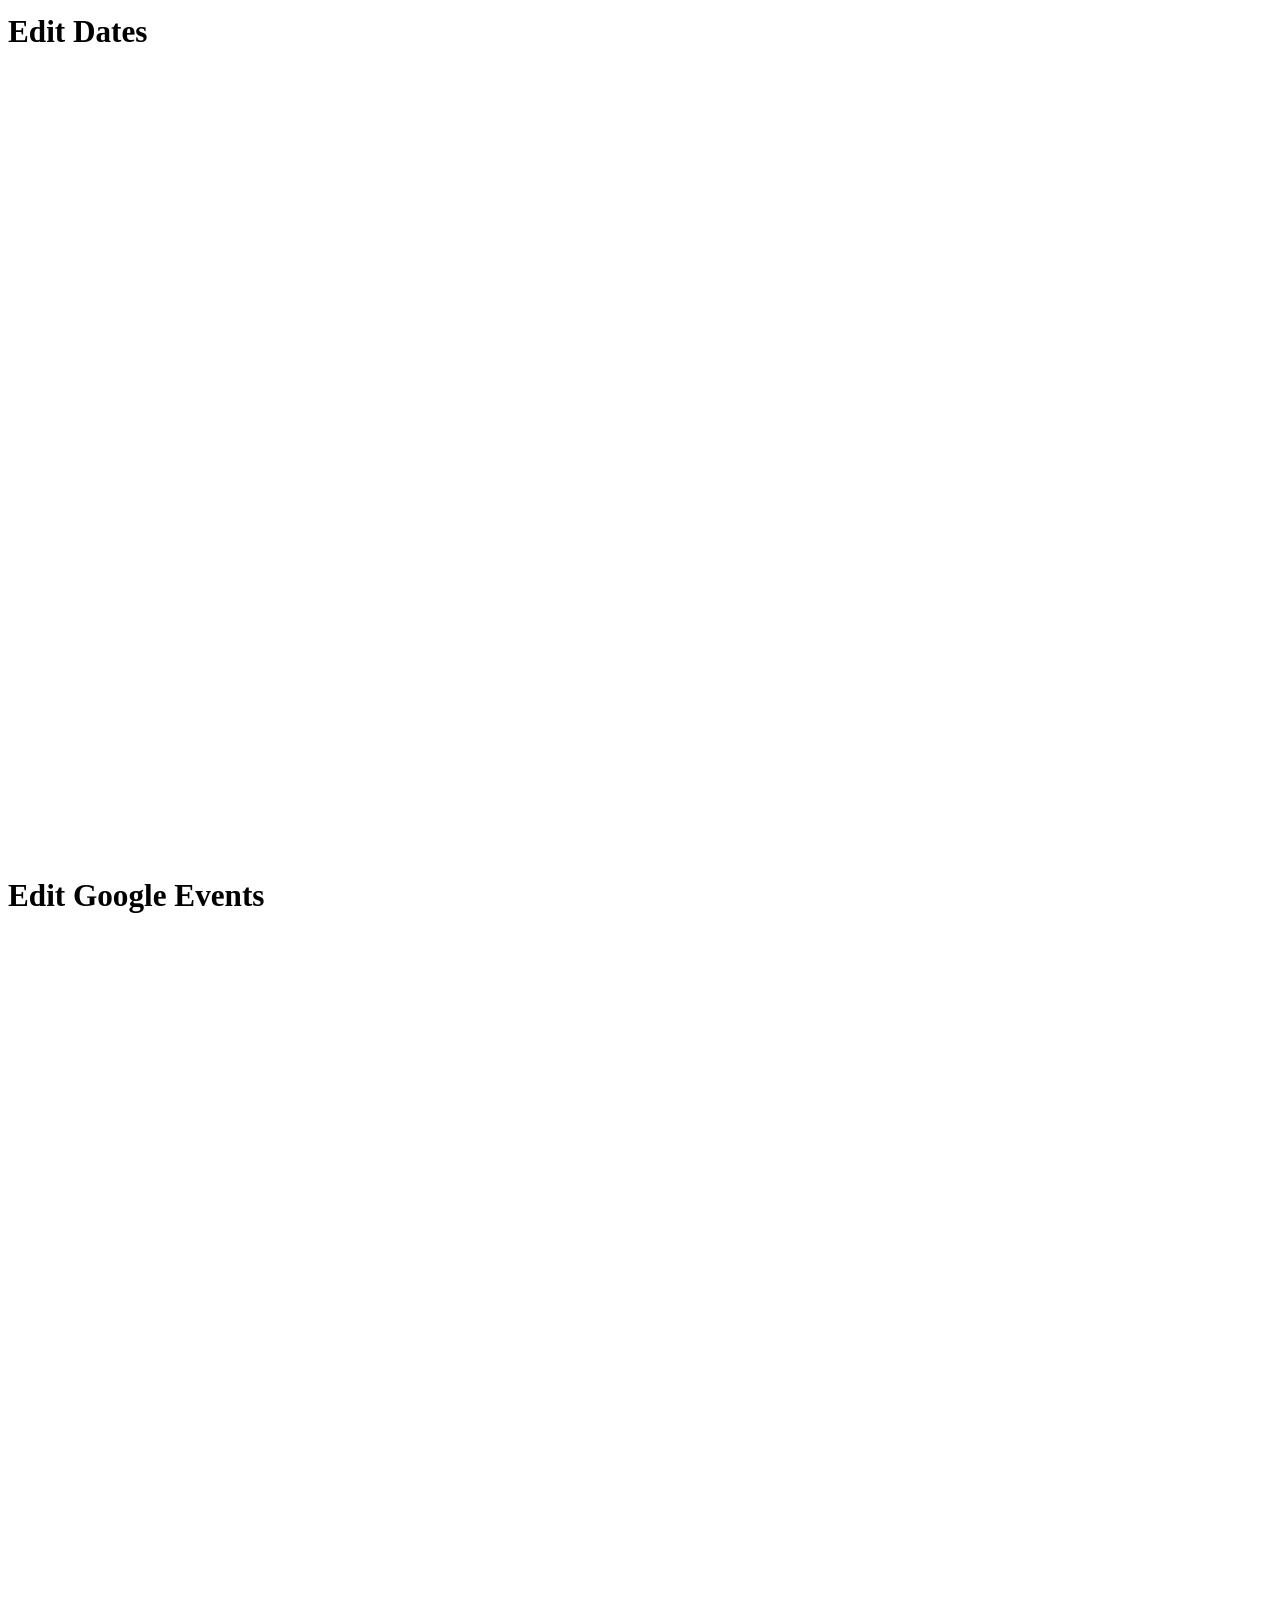
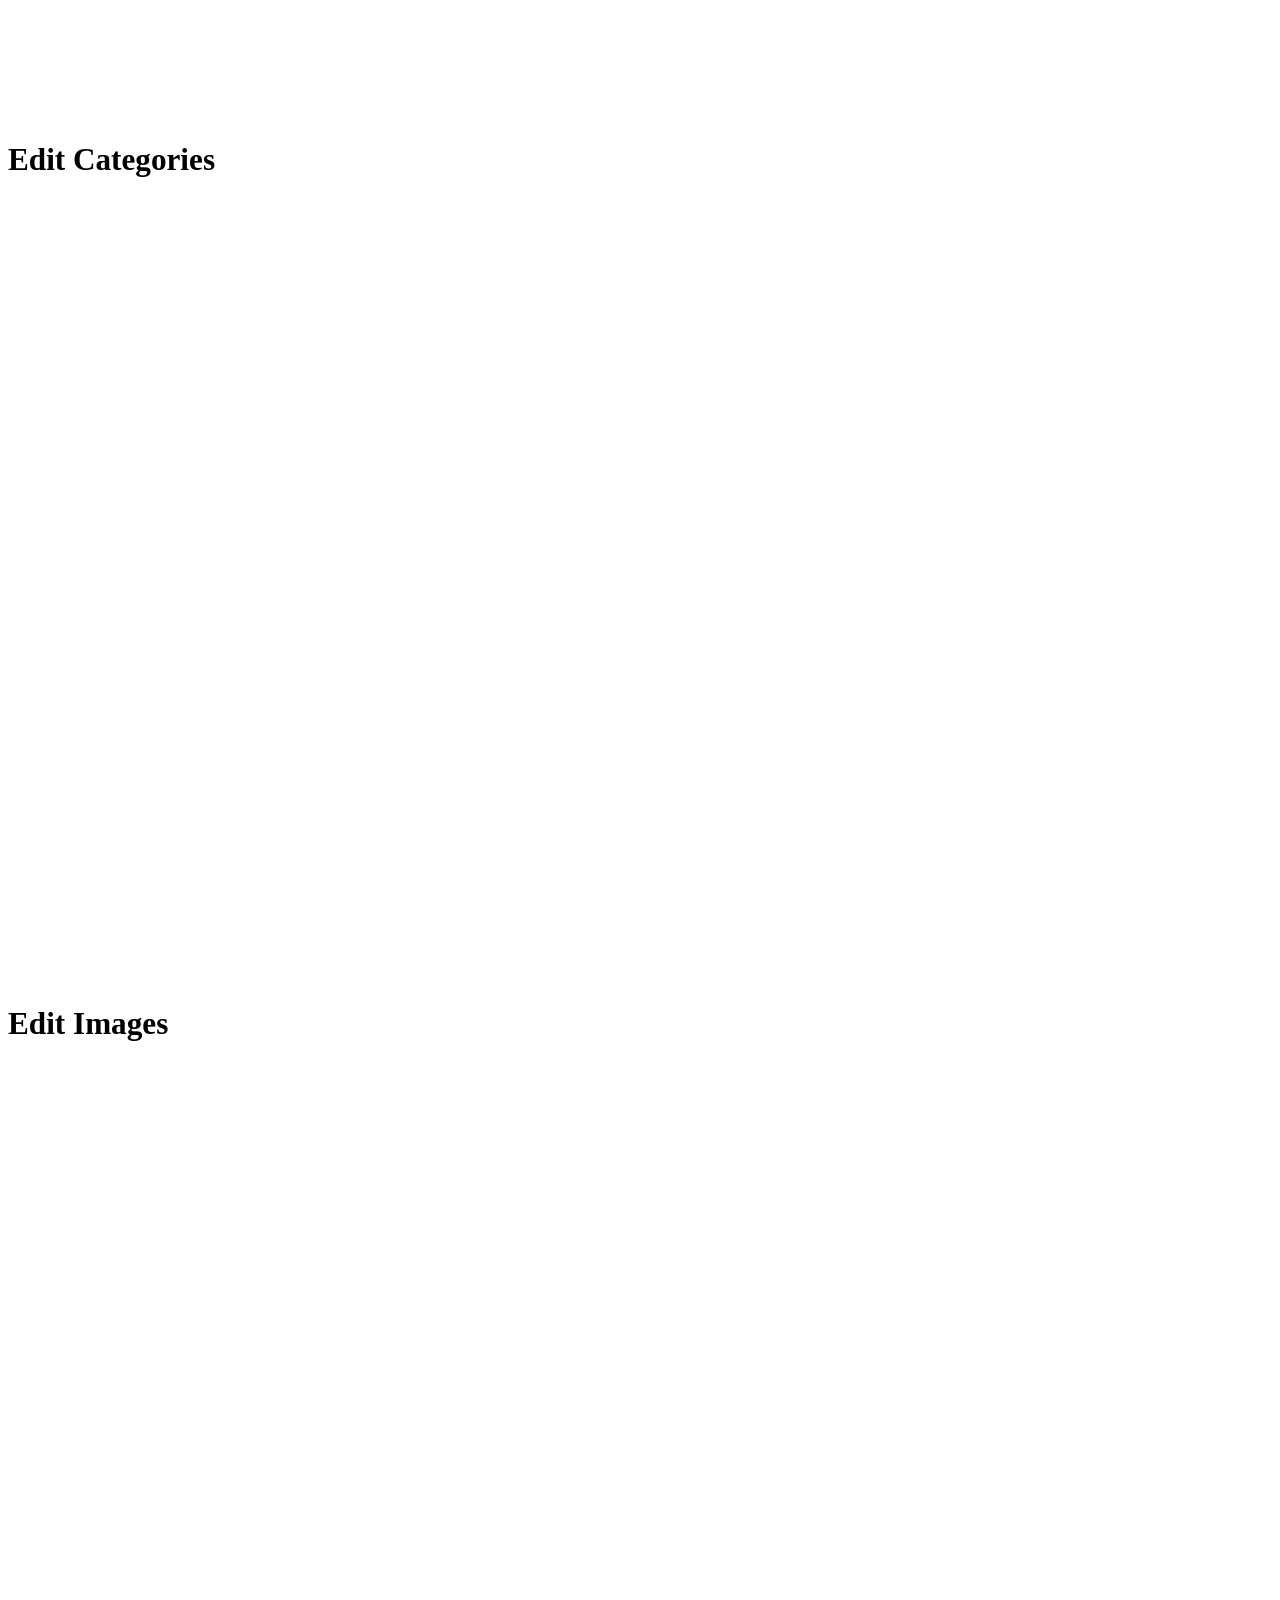
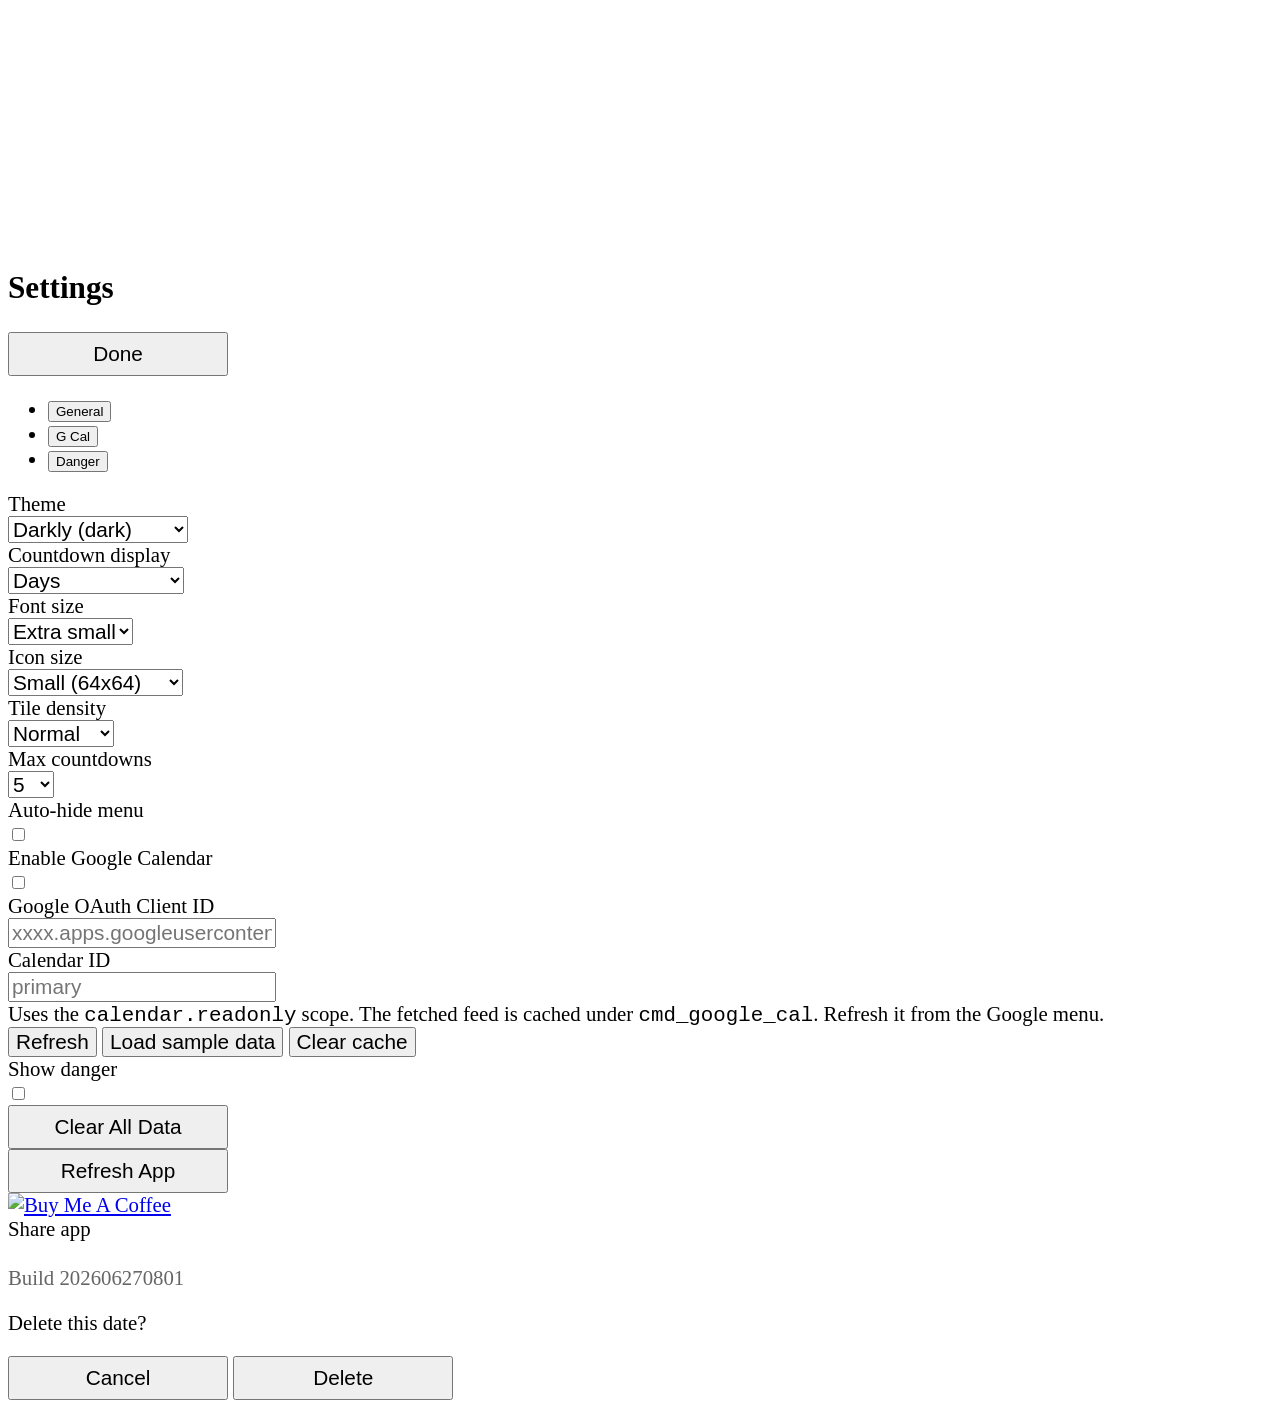
==== commit 1ce573b3: "Google calendar editor initial version" ====
--- a/index.html
+++ b/index.html
@@ -59,6 +59,7 @@
     <div class="dropdown" id="googleMenu">
       <button class="btn btn-sm dropdown-toggle" data-bs-toggle="dropdown">Google</button>
       <ul class="dropdown-menu">
+        <li><a class="dropdown-item" onclick="openGoogleEventsEditor()">Edit</a></li>
         <li><a class="dropdown-item" onclick="refreshGoogleCalendar()">Refresh</a></li>
       </ul>
     </div>
@@ -80,6 +81,17 @@
       <div id="editorList"></div>
       <div id="addDateTile" class="mt-3"></div>
       <div id="singleDateEditor" class="d-none"></div>
+    </div>
+
+    <!-- GOOGLE EVENTS EDITOR -->
+    <div id="googleEventsEditor" class="d-none">
+      <div id="googleEventsEditorHeader">
+        <h2 class="mb-3">Edit Google Events</h2>
+        <div id="gcalAddTileTop" class="mb-3"></div>
+        <div id="gcalEditorFilters" class="mb-3"></div>
+      </div>
+      <div id="gcalEditorList"></div>
+      <div id="singleGcalEditor" class="d-none"></div>
     </div>
 
     <!-- CATEGORIES EDITOR -->
@@ -412,6 +424,7 @@
   document.write('<script src="js/export.js?v=' + BUILD_NUMBER + '"><\/script>');
   document.write('<script src="js/import-wizard.js?v=' + BUILD_NUMBER + '"><\/script>');
   document.write('<script src="sharedComponents/js/googleCalendar/googleCalendar.js?v=' + BUILD_NUMBER + '"><\/script>');
+  document.write('<script src="sharedComponents/js/googleCalendar/googleCalendarEditor.js?v=' + BUILD_NUMBER + '"><\/script>');
   </script>
 
   <script>
--- a/css/styles.css
+++ b/css/styles.css
@@ -257,6 +257,11 @@
 body.font-size-xsmall #datesEditor .form-label,
 body.font-size-xsmall #datesEditor .form-control,
 body.font-size-xsmall #datesEditor .form-select,
+body.font-size-xsmall #googleEventsEditor,
+body.font-size-xsmall #googleEventsEditor .btn,
+body.font-size-xsmall #googleEventsEditor .form-label,
+body.font-size-xsmall #googleEventsEditor .form-control,
+body.font-size-xsmall #googleEventsEditor .form-select,
 body.font-size-xsmall #categoriesEditor,
 body.font-size-xsmall #categoriesEditor .btn,
 body.font-size-xsmall #categoriesEditor .form-label,
@@ -288,6 +293,11 @@
 body.font-size-small #datesEditor .form-label,
 body.font-size-small #datesEditor .form-control,
 body.font-size-small #datesEditor .form-select,
+body.font-size-small #googleEventsEditor,
+body.font-size-small #googleEventsEditor .btn,
+body.font-size-small #googleEventsEditor .form-label,
+body.font-size-small #googleEventsEditor .form-control,
+body.font-size-small #googleEventsEditor .form-select,
 body.font-size-small #categoriesEditor,
 body.font-size-small #categoriesEditor .btn,
 body.font-size-small #categoriesEditor .form-label,
@@ -319,6 +329,11 @@
 body.font-size-large #datesEditor .form-label,
 body.font-size-large #datesEditor .form-control,
 body.font-size-large #datesEditor .form-select,
+body.font-size-large #googleEventsEditor,
+body.font-size-large #googleEventsEditor .btn,
+body.font-size-large #googleEventsEditor .form-label,
+body.font-size-large #googleEventsEditor .form-control,
+body.font-size-large #googleEventsEditor .form-select,
 body.font-size-large #categoriesEditor,
 body.font-size-large #categoriesEditor .btn,
 body.font-size-large #categoriesEditor .form-label,
@@ -350,6 +365,11 @@
 body.font-size-xlarge #datesEditor .form-label,
 body.font-size-xlarge #datesEditor .form-control,
 body.font-size-xlarge #datesEditor .form-select,
+body.font-size-xlarge #googleEventsEditor,
+body.font-size-xlarge #googleEventsEditor .btn,
+body.font-size-xlarge #googleEventsEditor .form-label,
+body.font-size-xlarge #googleEventsEditor .form-control,
+body.font-size-xlarge #googleEventsEditor .form-select,
 body.font-size-xlarge #categoriesEditor,
 body.font-size-xlarge #categoriesEditor .btn,
 body.font-size-xlarge #categoriesEditor .form-label,
@@ -381,6 +401,11 @@
 body.font-size-jumbo #datesEditor .form-label,
 body.font-size-jumbo #datesEditor .form-control,
 body.font-size-jumbo #datesEditor .form-select,
+body.font-size-jumbo #googleEventsEditor,
+body.font-size-jumbo #googleEventsEditor .btn,
+body.font-size-jumbo #googleEventsEditor .form-label,
+body.font-size-jumbo #googleEventsEditor .form-control,
+body.font-size-jumbo #googleEventsEditor .form-select,
 body.font-size-jumbo #categoriesEditor,
 body.font-size-jumbo #categoriesEditor .btn,
 body.font-size-jumbo #categoriesEditor .form-label,
@@ -475,6 +500,20 @@
   overflow-y: auto;
   min-height: 0;
 }
+#googleEventsEditor {
+  display: flex;
+  flex-direction: column;
+  height: calc(100vh - 56px);
+  padding-top: 20px;
+}
+#googleEventsEditorHeader {
+  flex-shrink: 0;
+}
+#googleEventsEditor #gcalEditorList {
+  flex: 1;
+  overflow-y: auto;
+  min-height: 0;
+}
 #imagesEditor {
   display: flex;
   flex-direction: column;
@@ -508,7 +547,8 @@
 }
 
 /* EDITOR TITLE WEIGHT */
-#datesEditor .editor-title {
+#datesEditor .editor-title,
+#googleEventsEditor .editor-title {
   font-weight: 800;
 }
 
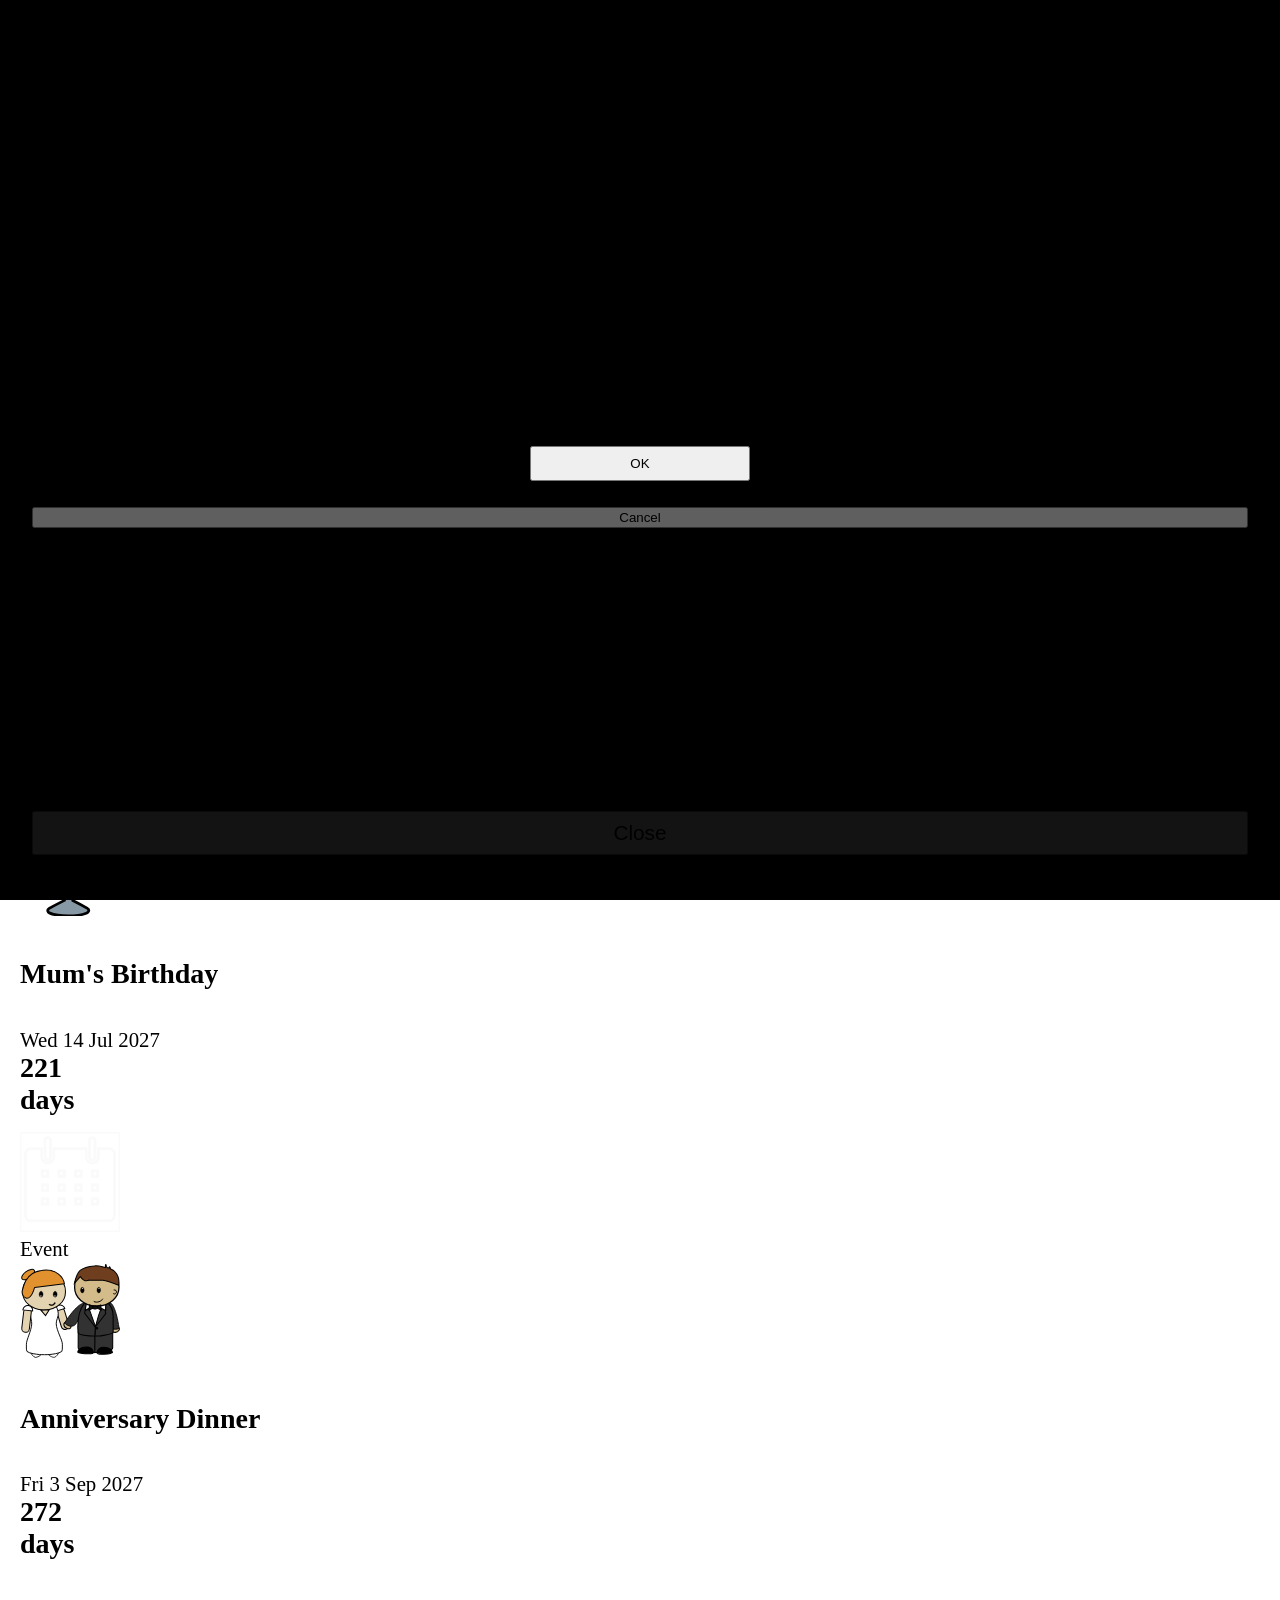
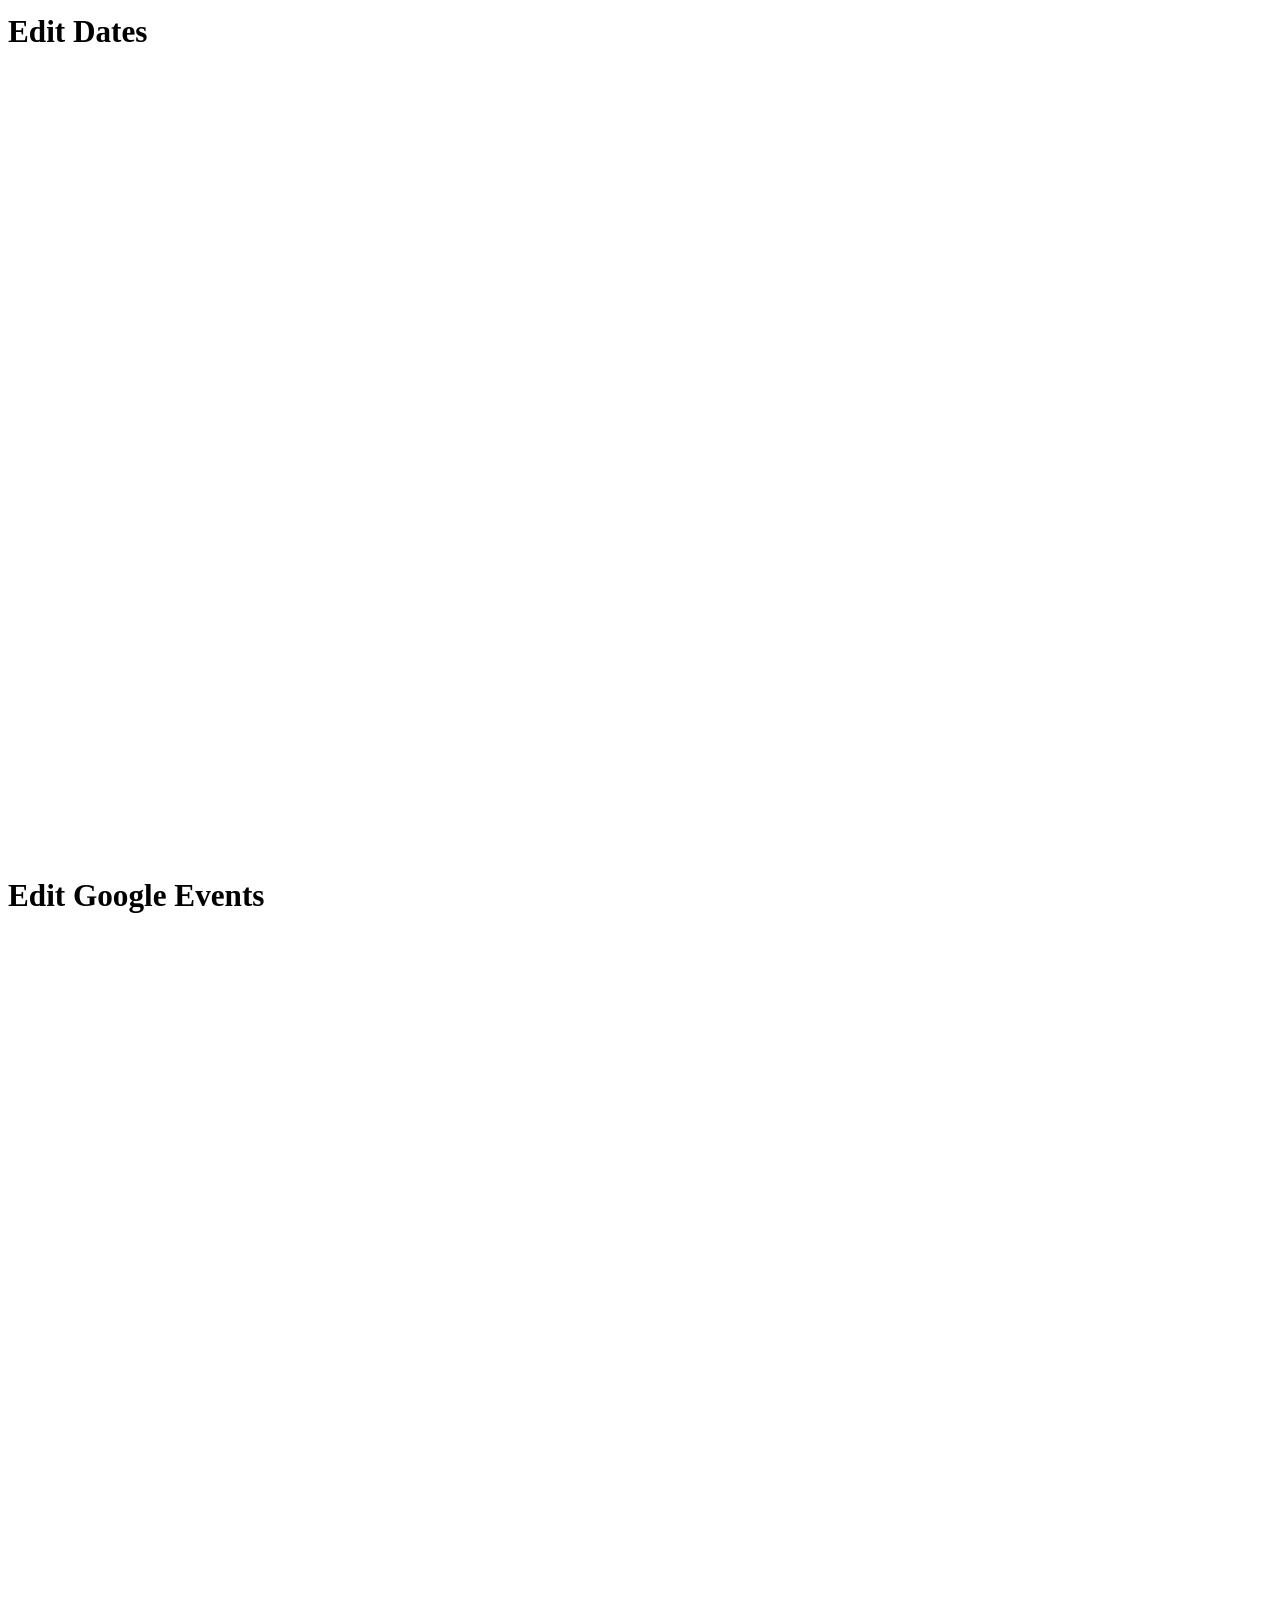
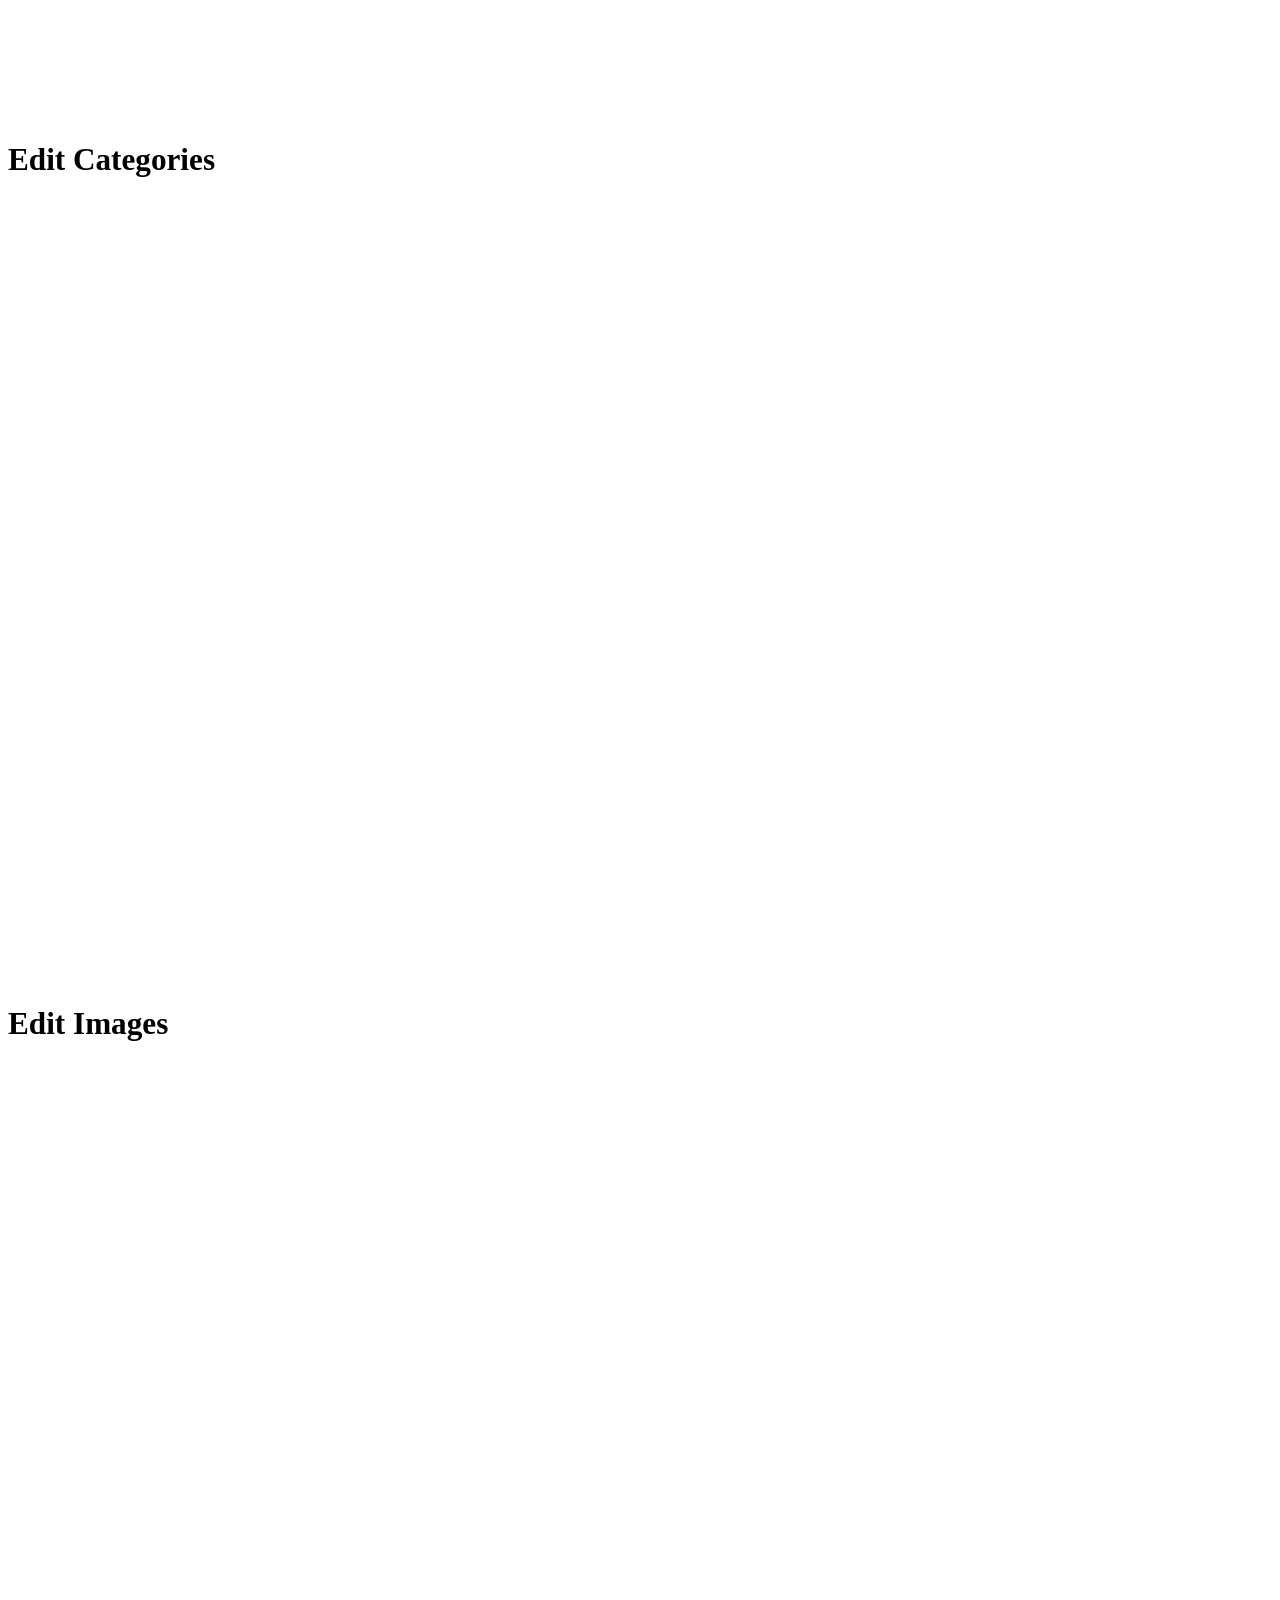
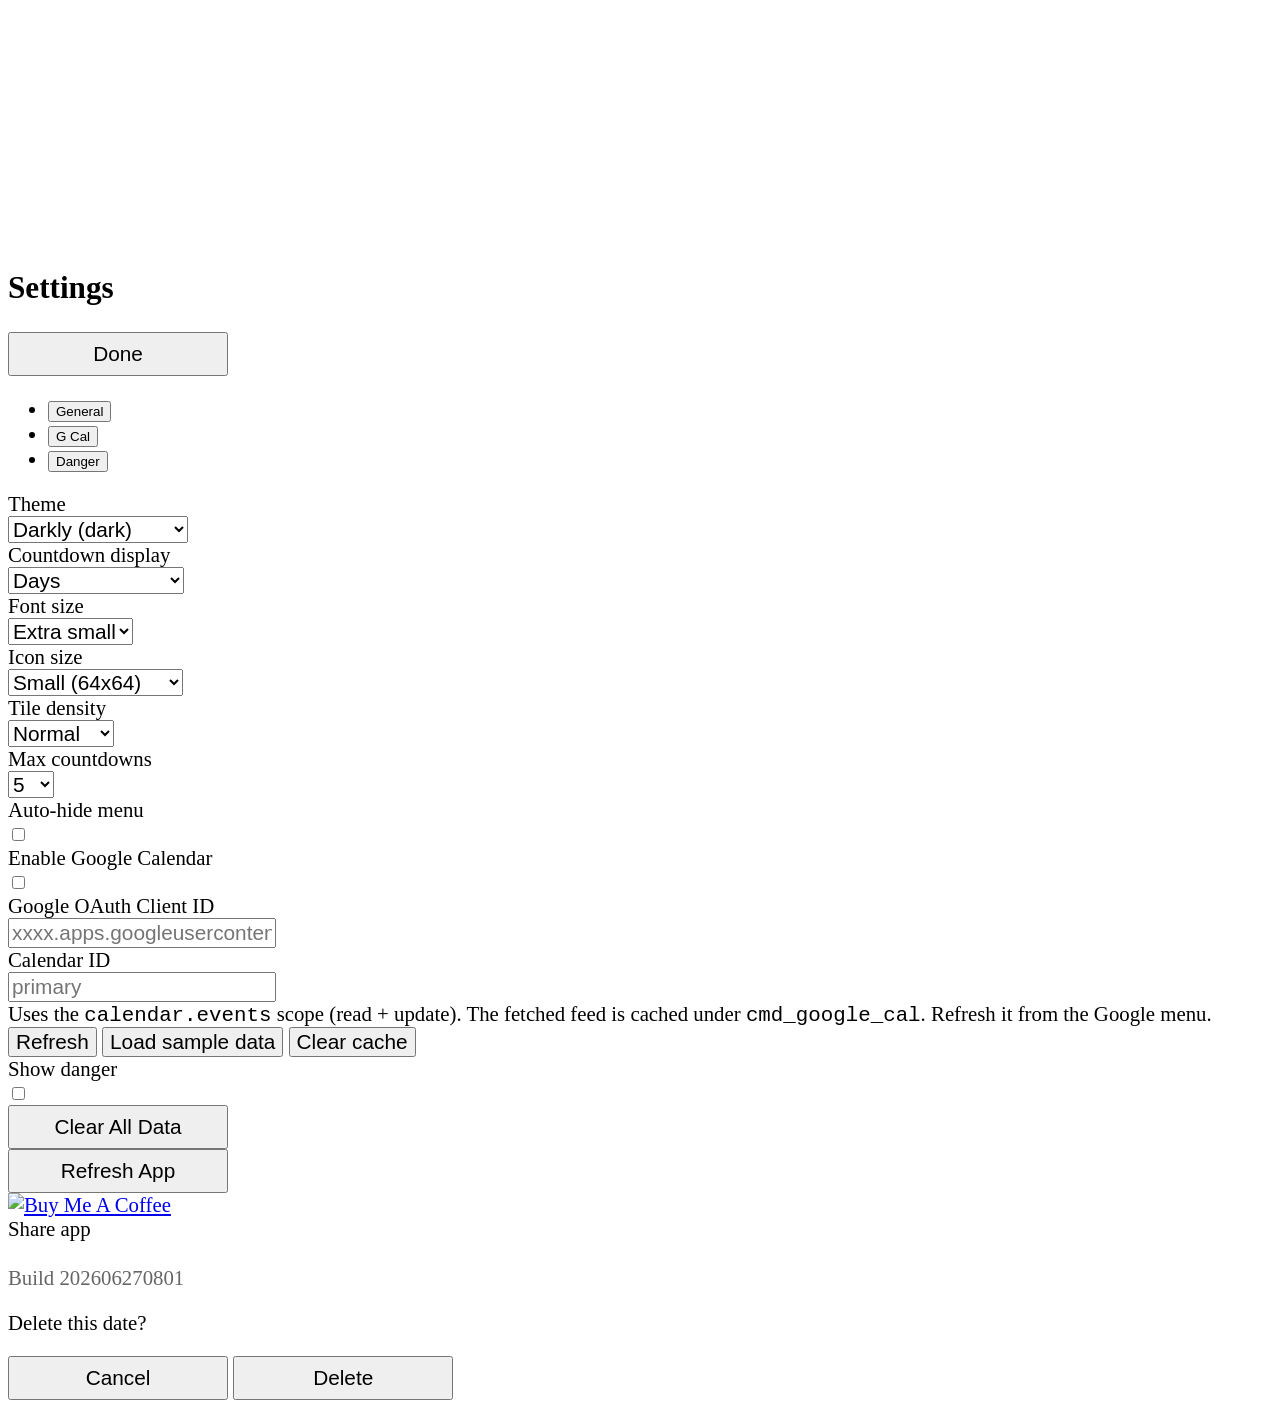
==== commit b4fac2ae: "Google calendar update single event changes" ====
--- a/index.html
+++ b/index.html
@@ -271,7 +271,7 @@
 
             <div class="row mb-4 col-md-8">
               <div class="col-8 offset-4">
-                <div class="small text-white mb-3">Uses the <code>calendar.readonly</code> scope. The fetched feed is cached under <code>cmd_google_cal</code>. Refresh it from the Google menu.</div>
+                <div class="small text-white mb-3">Uses the <code>calendar.events</code> scope (read + update). The fetched feed is cached under <code>cmd_google_cal</code>. Refresh it from the Google menu.</div>
               </div>
             </div>
 
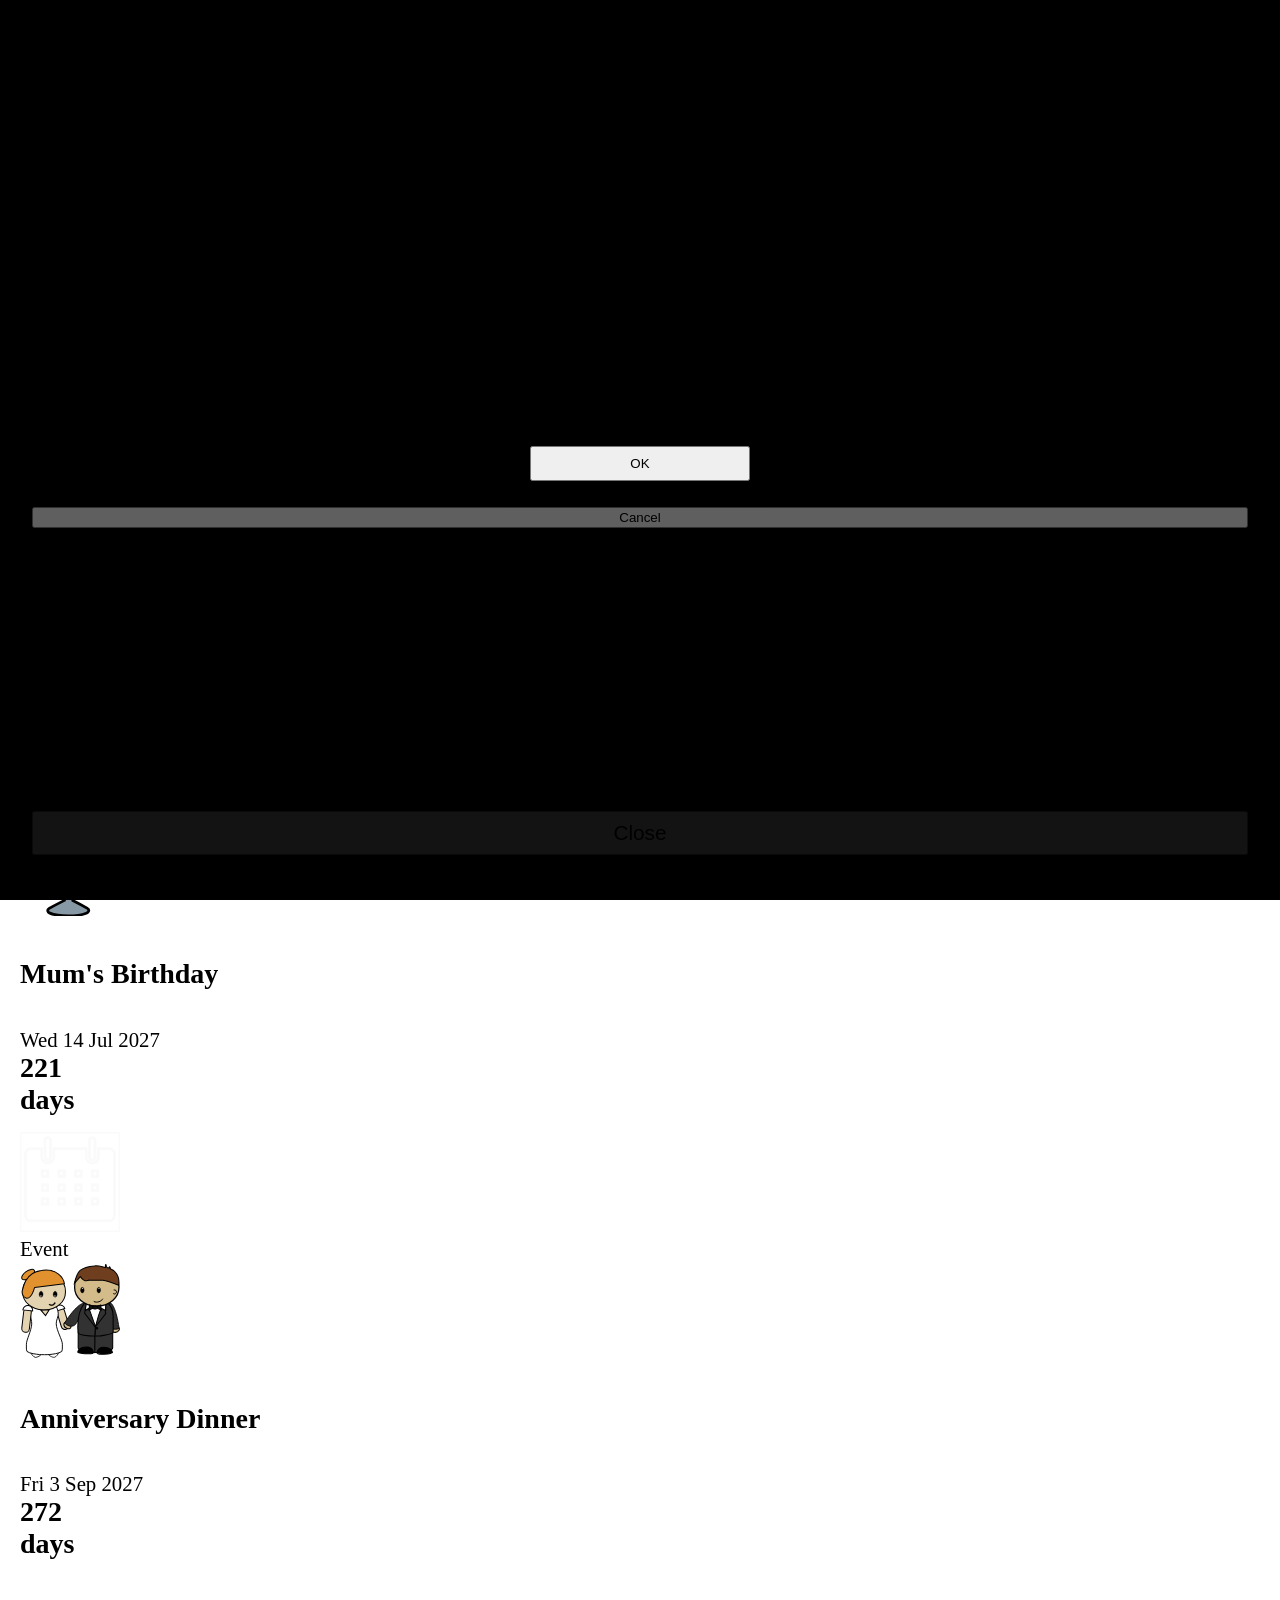
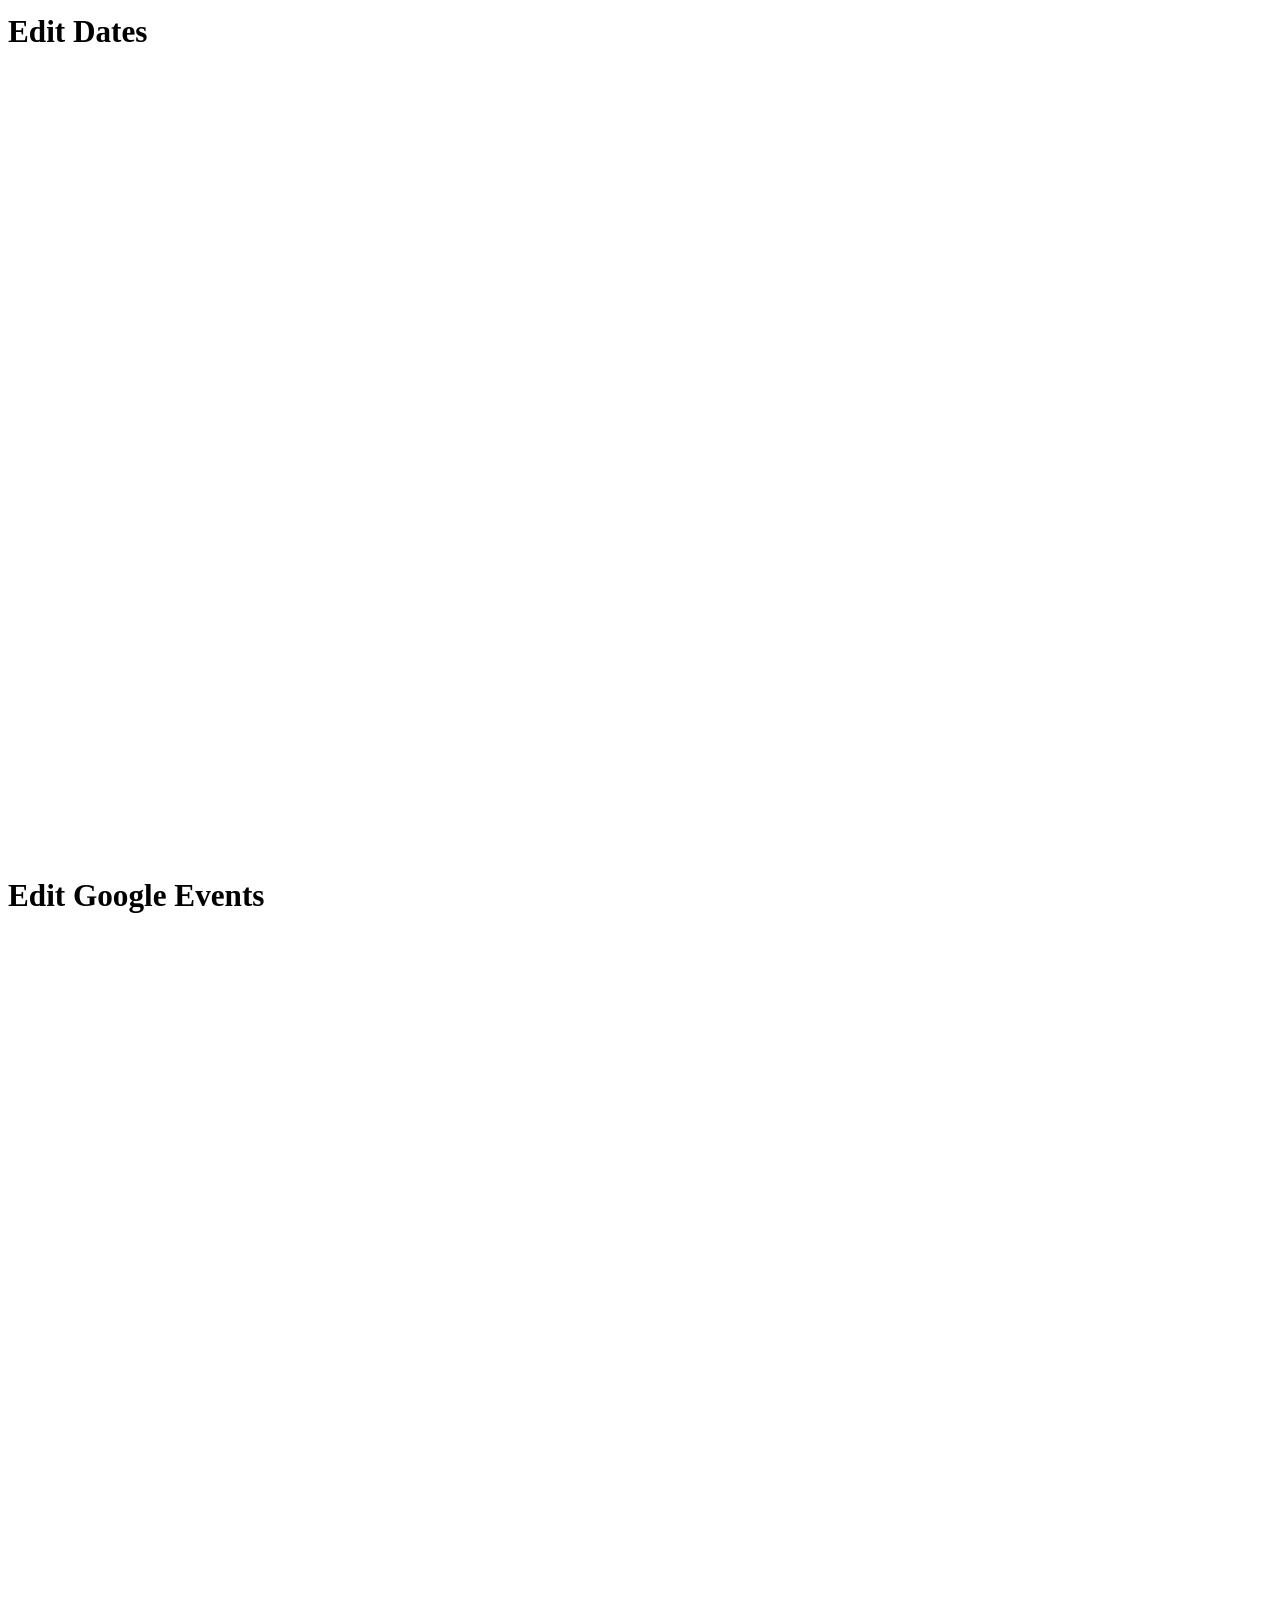
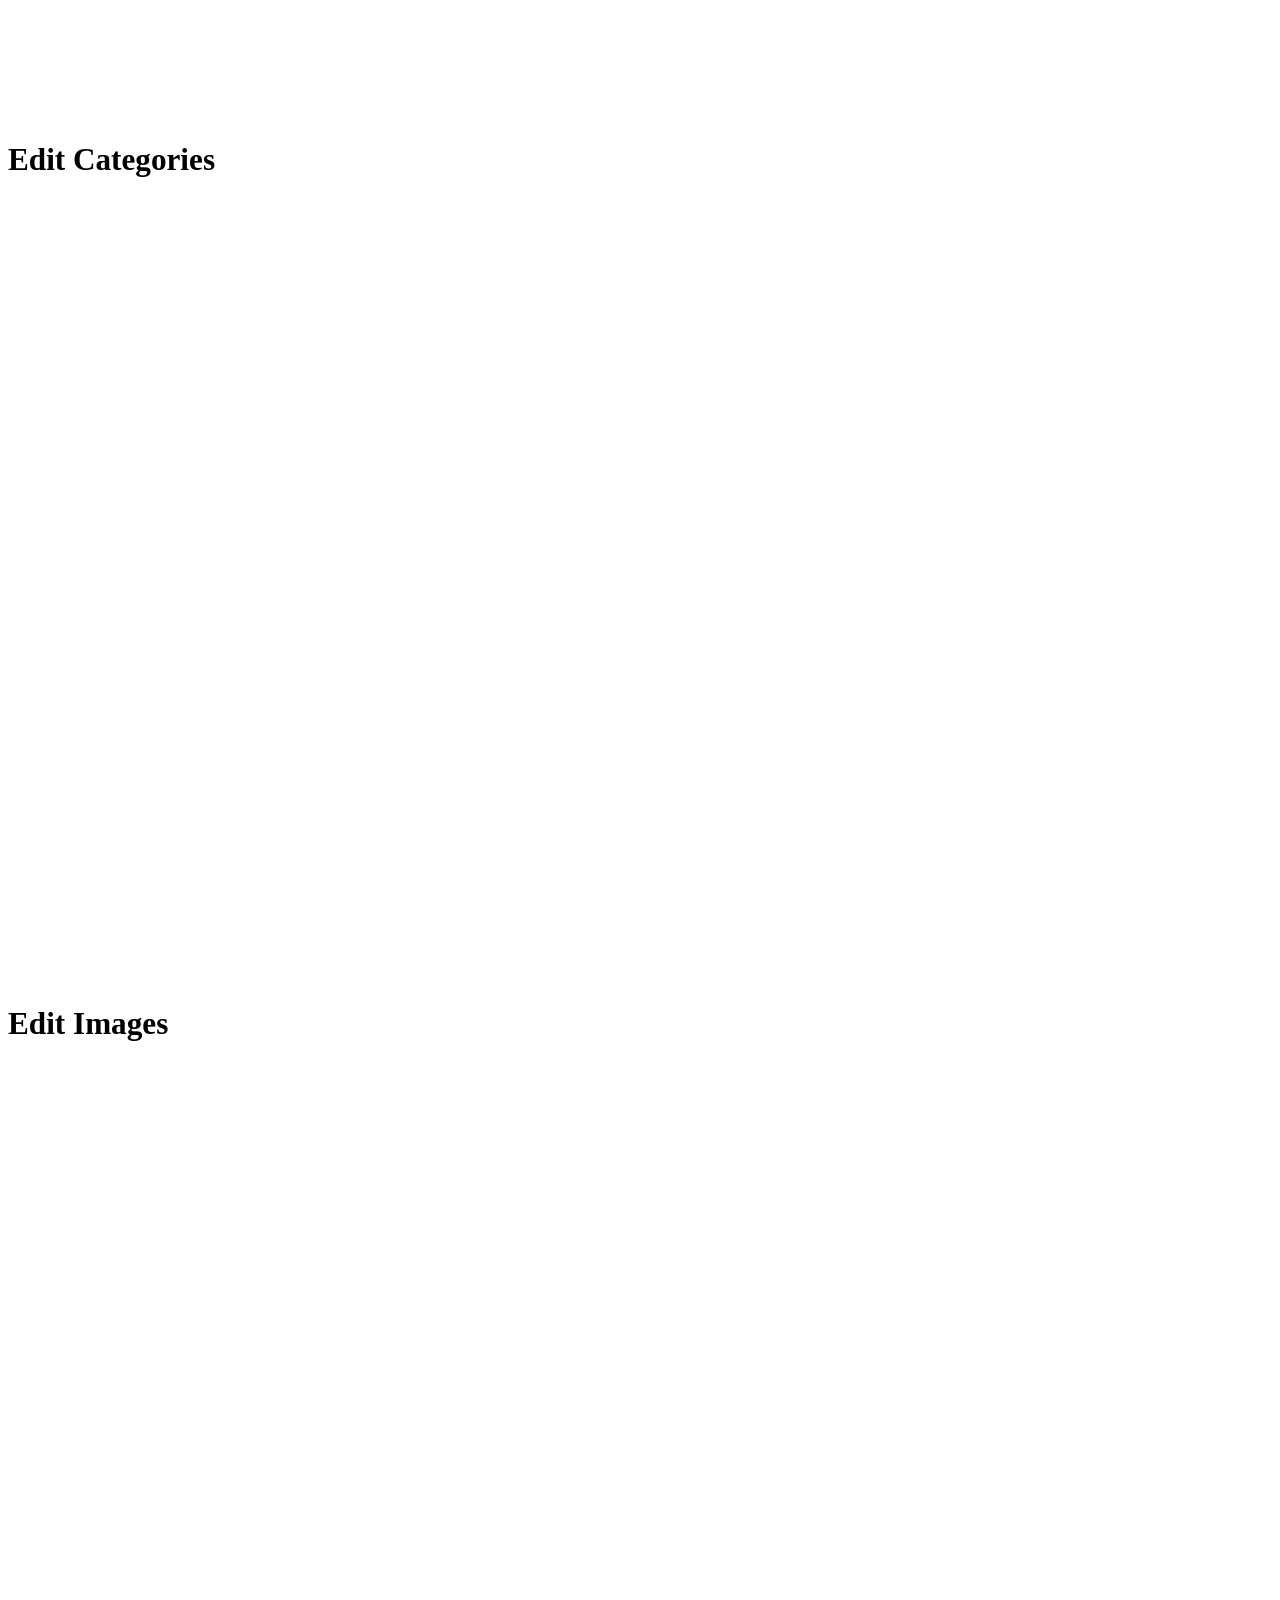
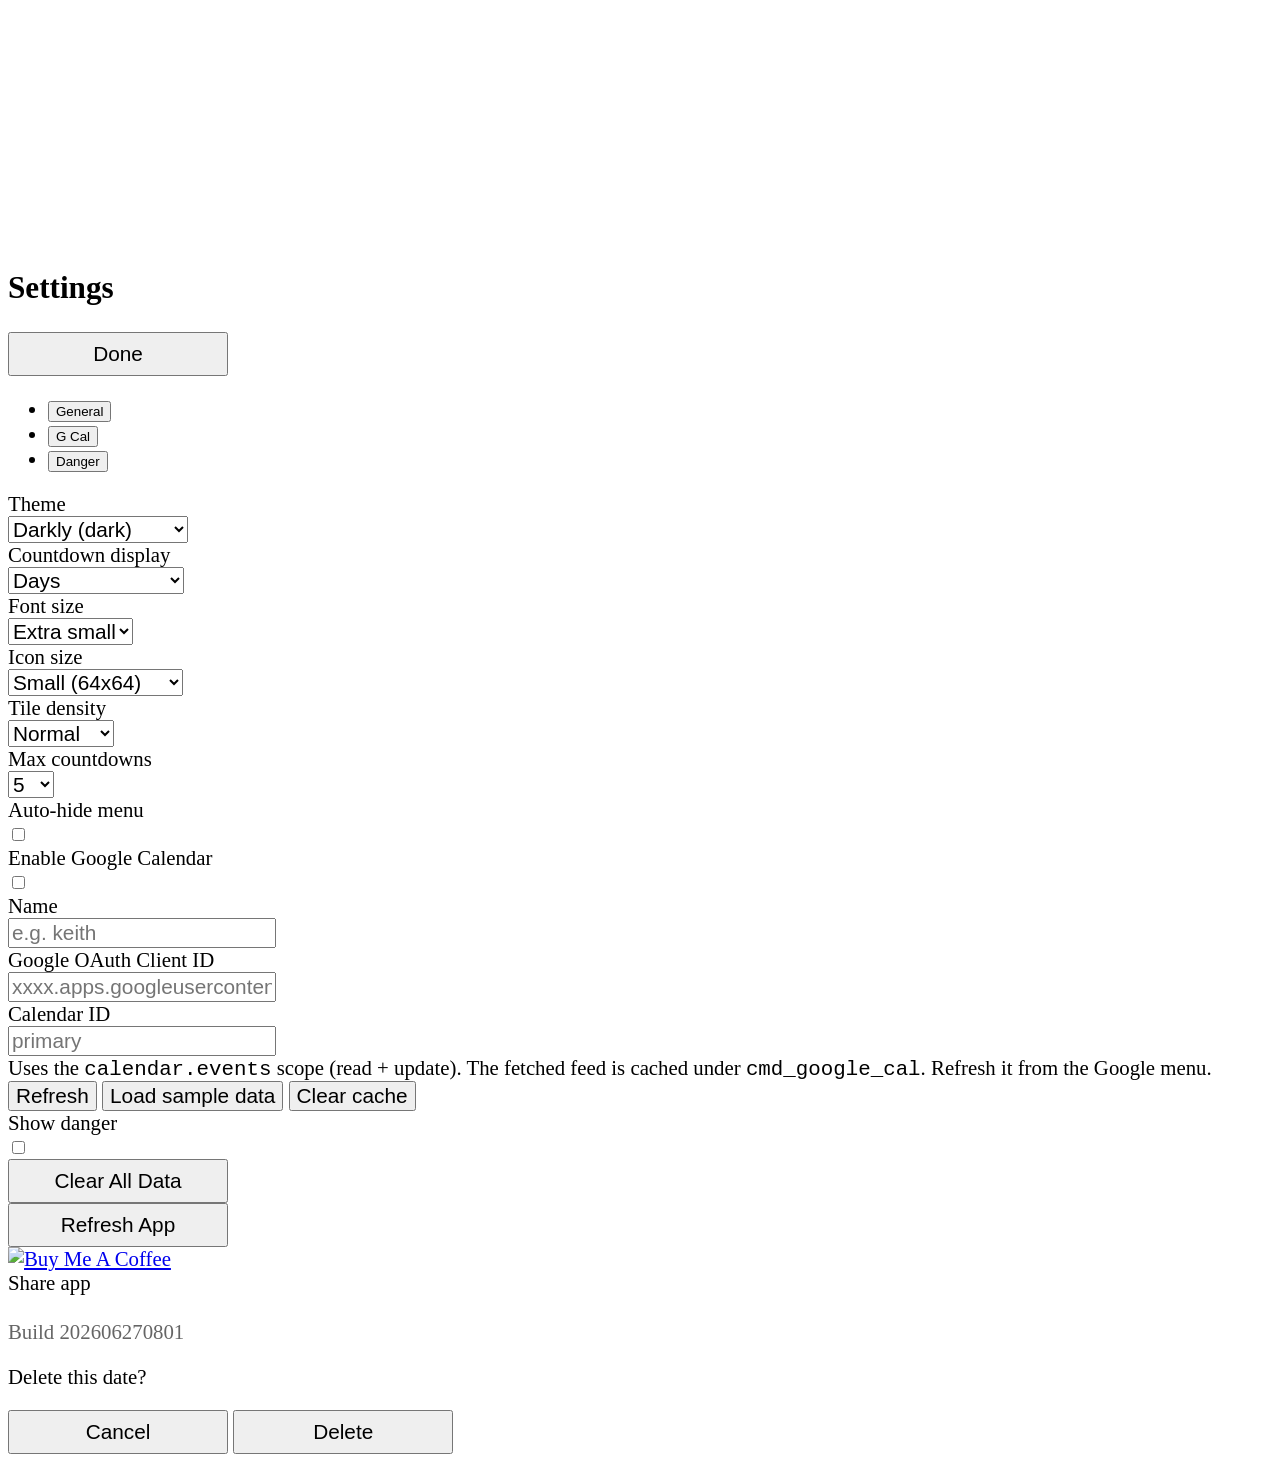
==== commit eddcef55: "Better edit google layout and hide show option" ====
--- a/index.html
+++ b/index.html
@@ -256,6 +256,13 @@
 
           <div id="gcalOptions">
             <div class="row mb-3 align-items-center col-md-8">
+              <div class="col-4 text-end"><label class="form-label mb-0">Name</label></div>
+              <div class="col-8">
+                <input id="gcalName" class="form-control" type="text" placeholder="e.g. keith" onchange="saveGCalSettings()">
+              </div>
+            </div>
+
+            <div class="row mb-3 align-items-center col-md-8">
               <div class="col-4 text-end"><label class="form-label mb-0">Google OAuth Client ID</label></div>
               <div class="col-8">
                 <input id="gcalClientId" class="form-control" type="text" placeholder="xxxx.apps.googleusercontent.com" onchange="saveGCalSettings()">
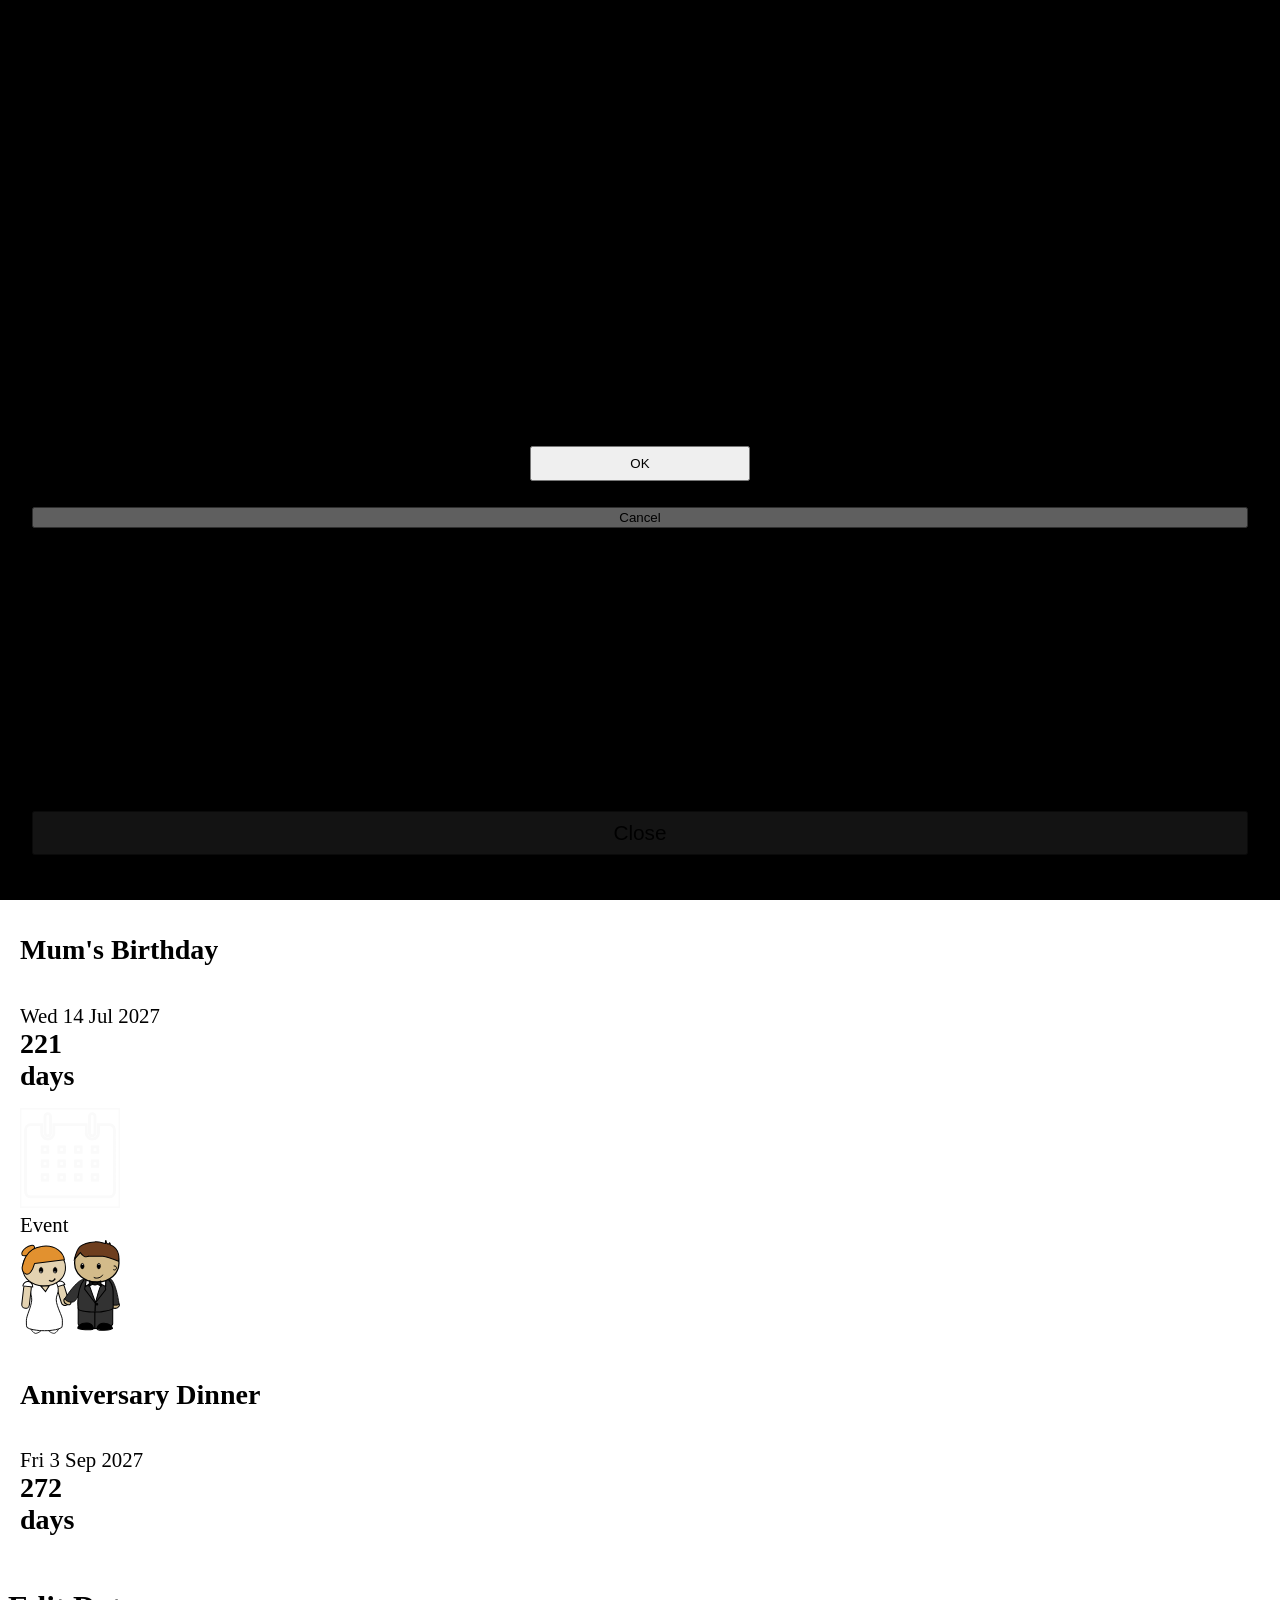
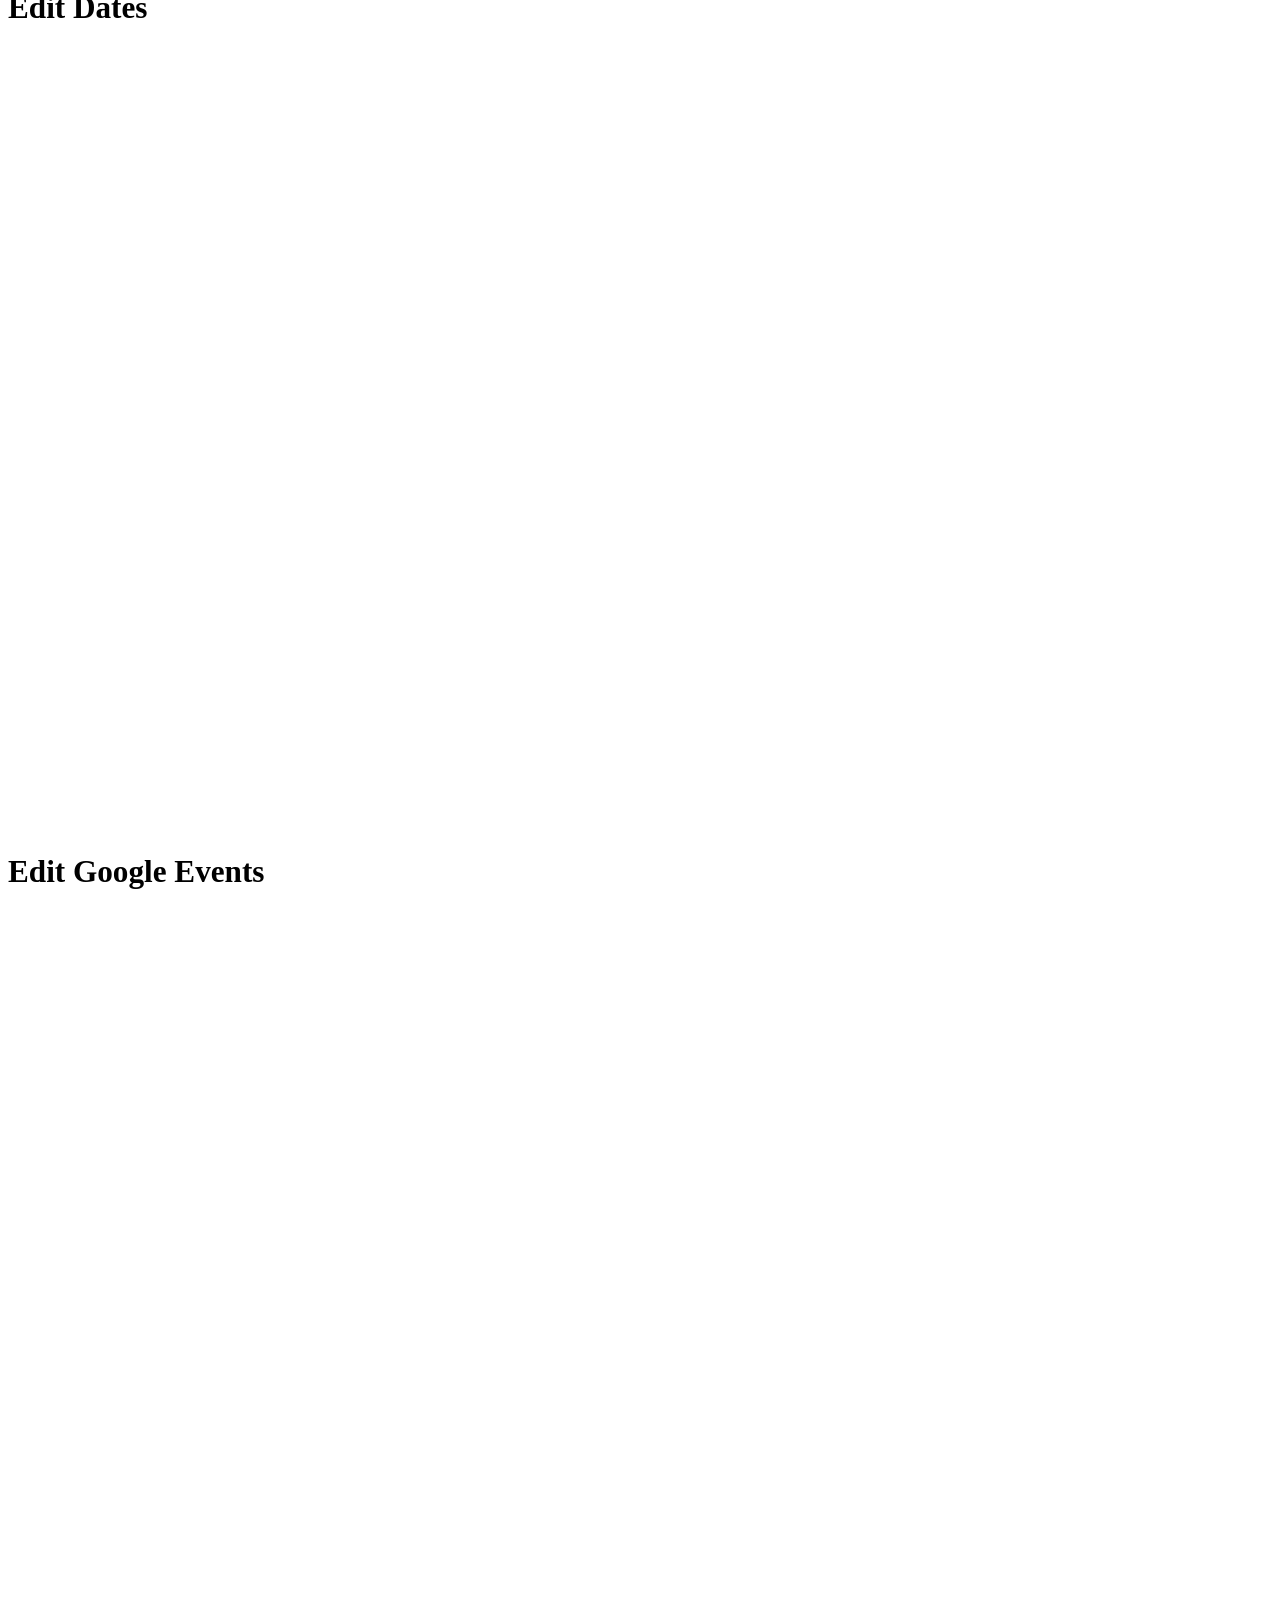
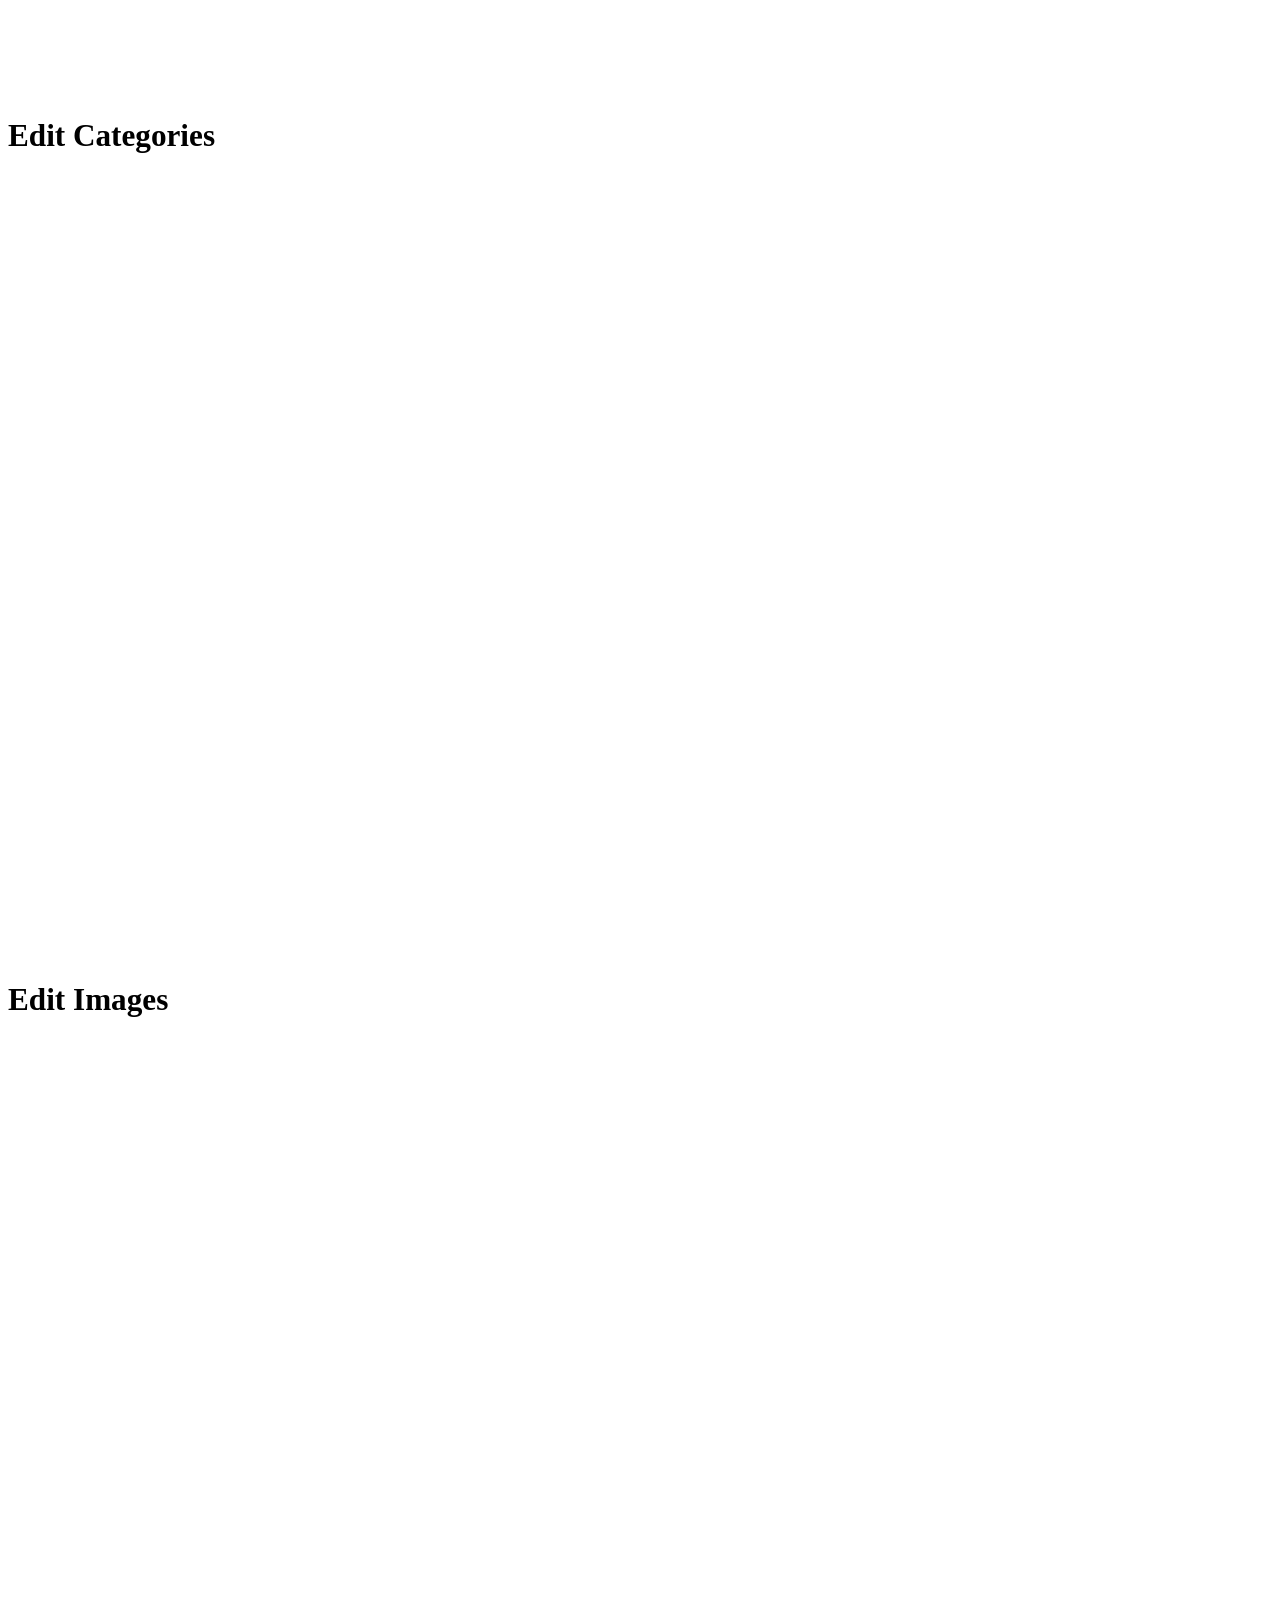
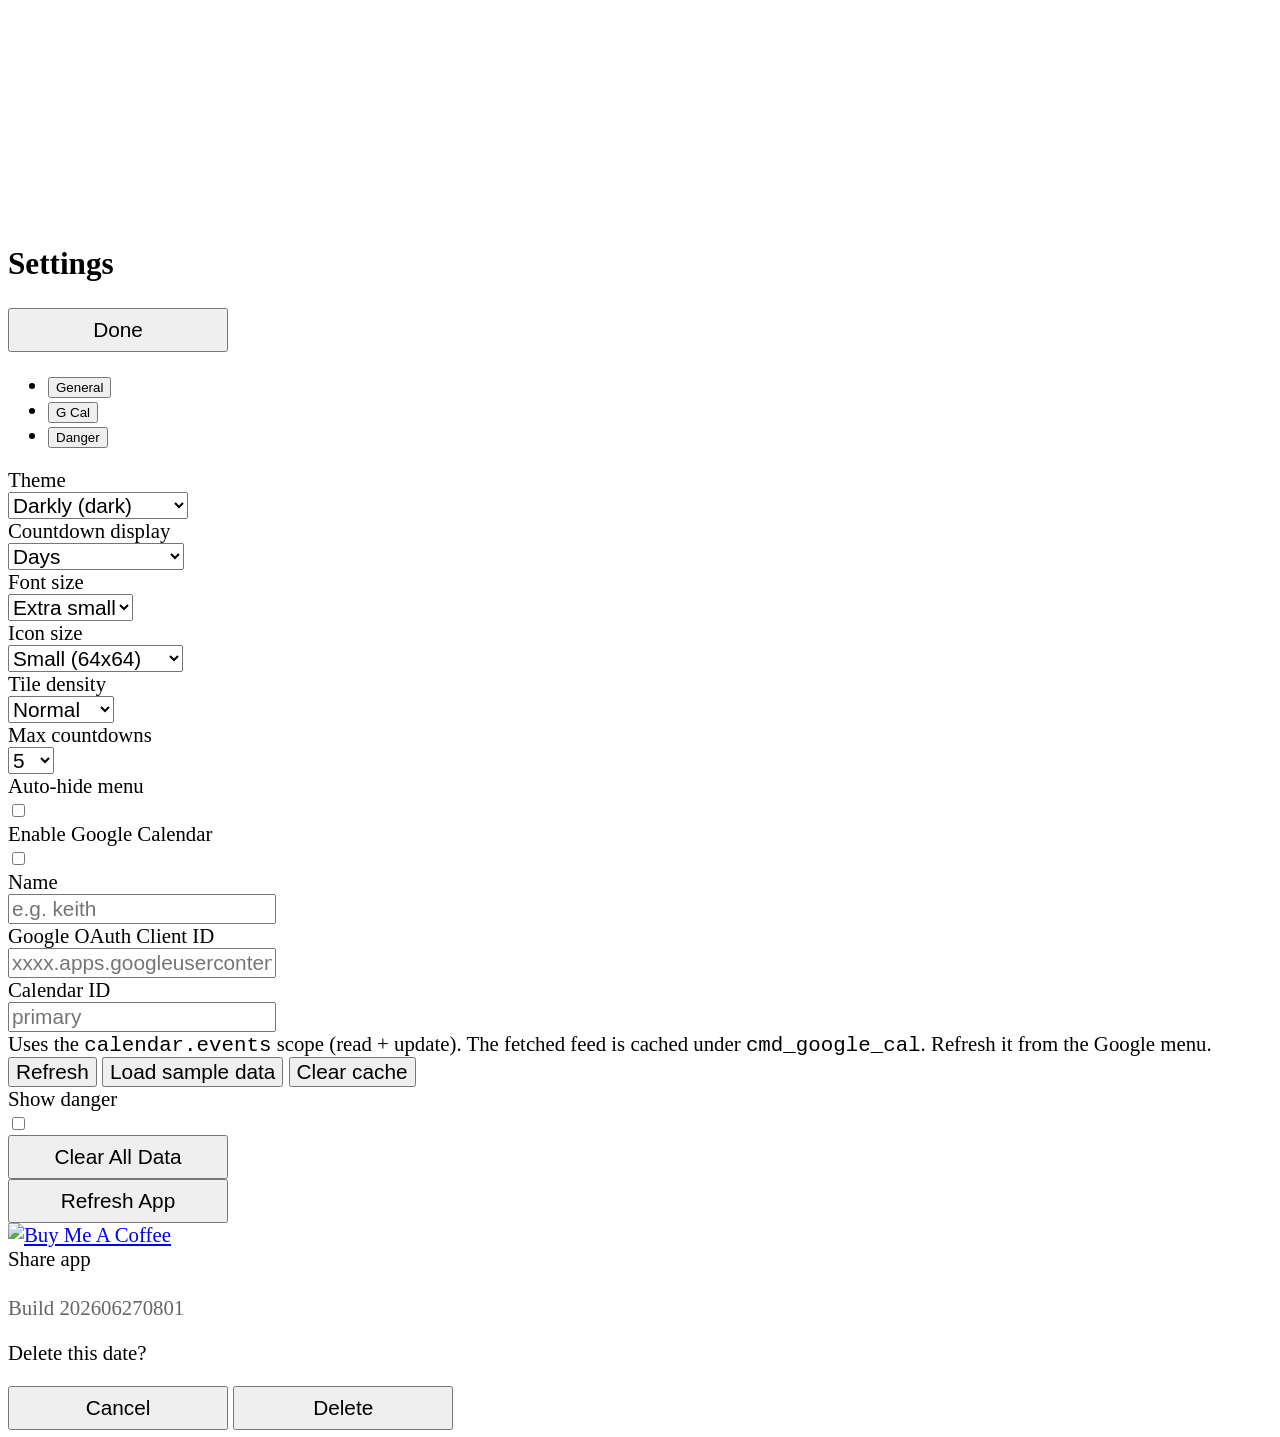
==== commit fc63dfdd: "just updates json in description" ====
--- a/index.html
+++ b/index.html
@@ -59,7 +59,6 @@
     <div class="dropdown" id="googleMenu">
       <button class="btn btn-sm dropdown-toggle" data-bs-toggle="dropdown">Google</button>
       <ul class="dropdown-menu">
-        <li><a class="dropdown-item" onclick="openGoogleEventsEditor()">Edit</a></li>
         <li><a class="dropdown-item" onclick="refreshGoogleCalendar()">Refresh</a></li>
       </ul>
     </div>
--- a/css/styles.css
+++ b/css/styles.css
@@ -552,6 +552,34 @@
   font-weight: 800;
 }
 
+/* SOURCE / REPEAT BADGES ON EDITOR TILES */
+.event-badge {
+  display: inline-block;
+  font-size: 0.7em;
+  font-weight: 600;
+  line-height: 1;
+  padding: 0.25em 0.5em;
+  border-radius: 0.35rem;
+  vertical-align: middle;
+  margin-left: 0.35rem;
+}
+.event-badge-local {
+  background: var(--bs-secondary);
+  color: var(--bs-body-bg);
+}
+.event-badge-google {
+  background: #4285f4;
+  color: #fff;
+}
+.event-badge-repeat {
+  background: var(--bs-info);
+  color: #fff;
+}
+#editorFilters .dropdown-menu {
+  min-width: 240px;
+  padding: 0.75rem;
+}
+
 /* COLOUR SWATCH */
 .color-swatch {
   display: inline-block;
